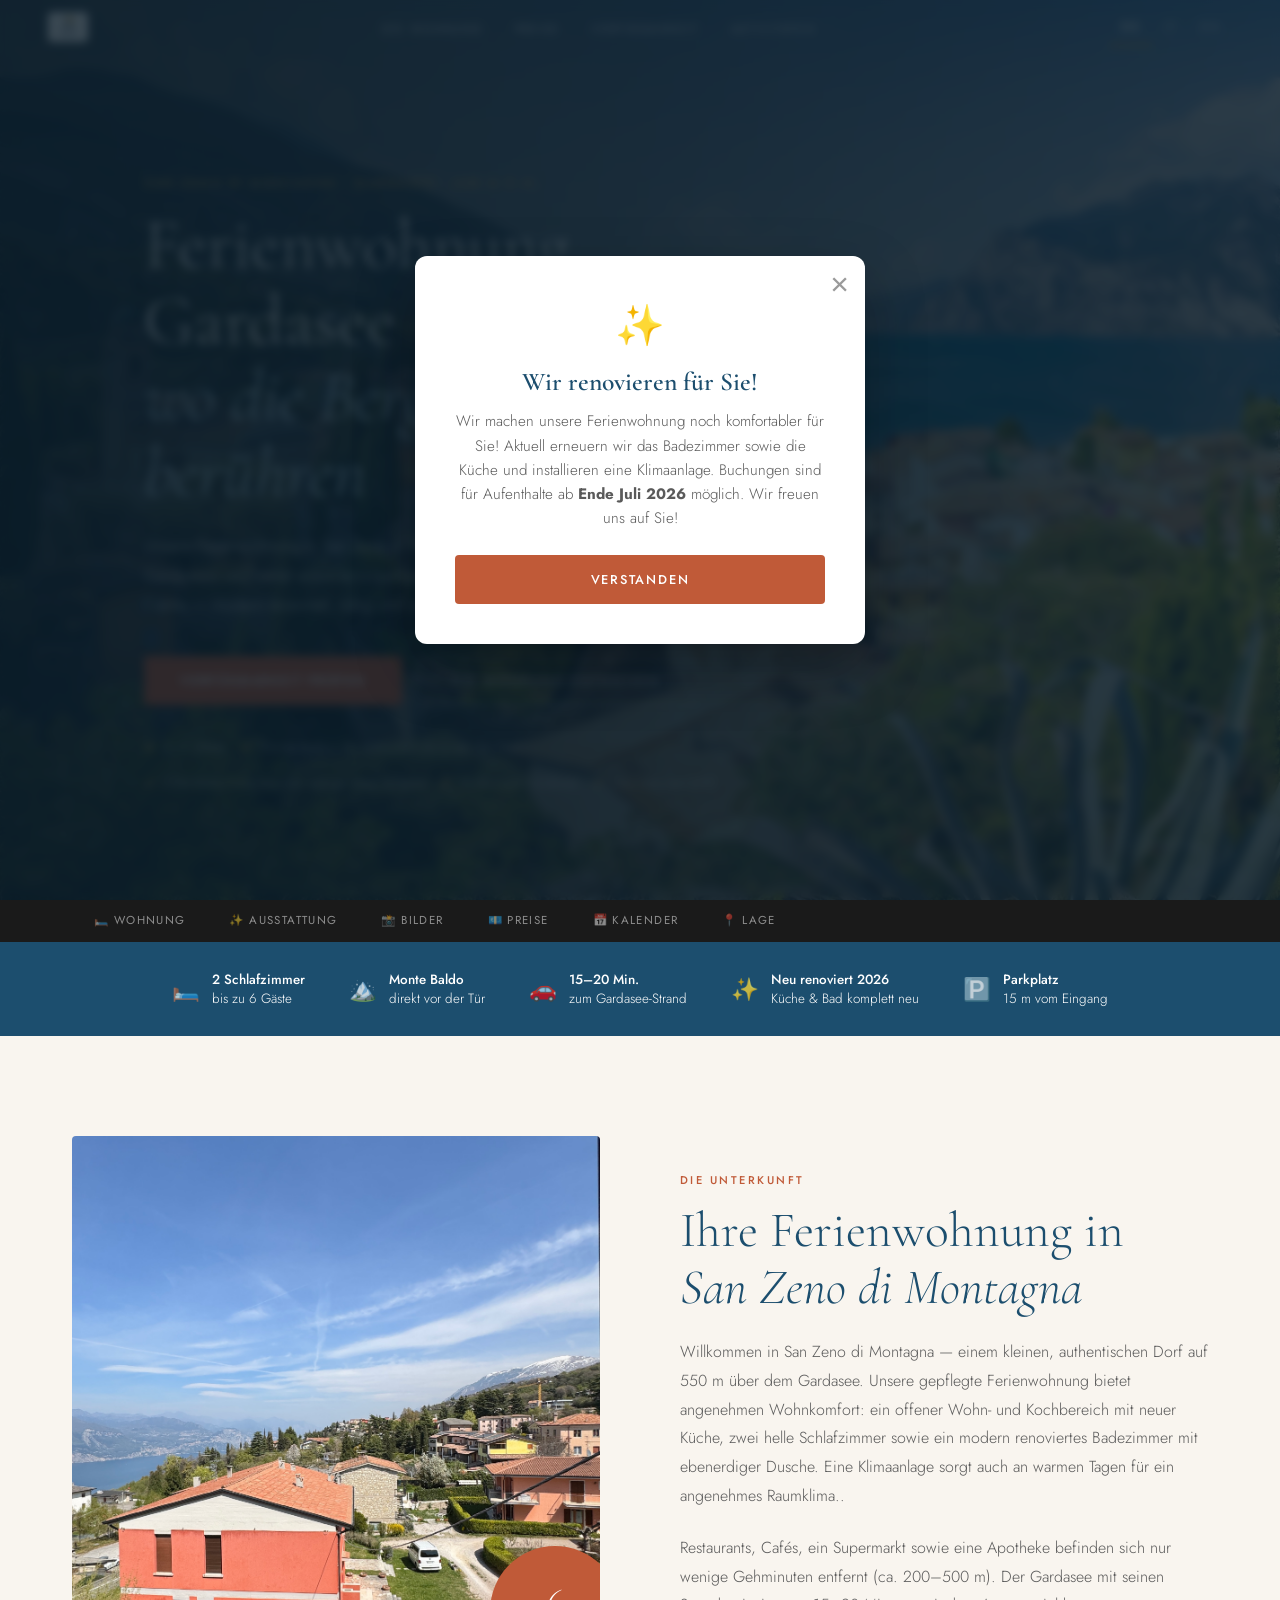
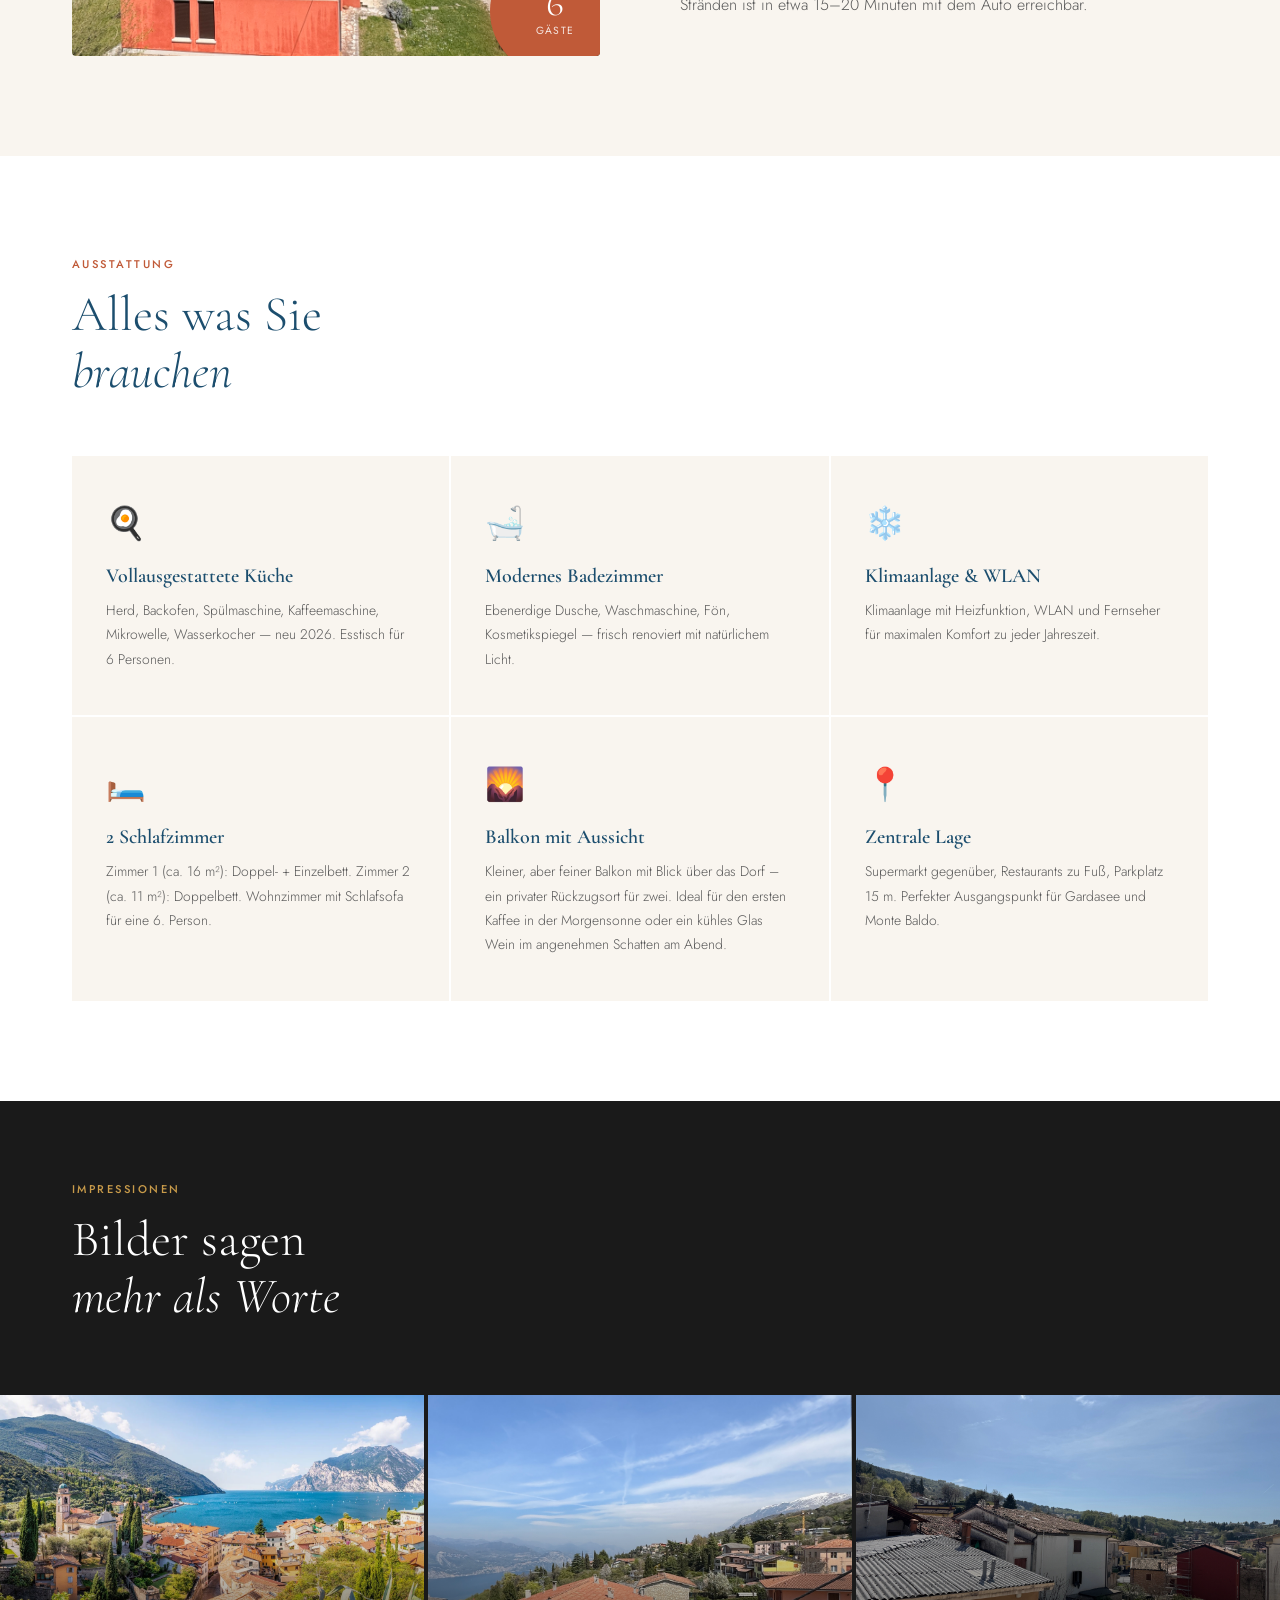
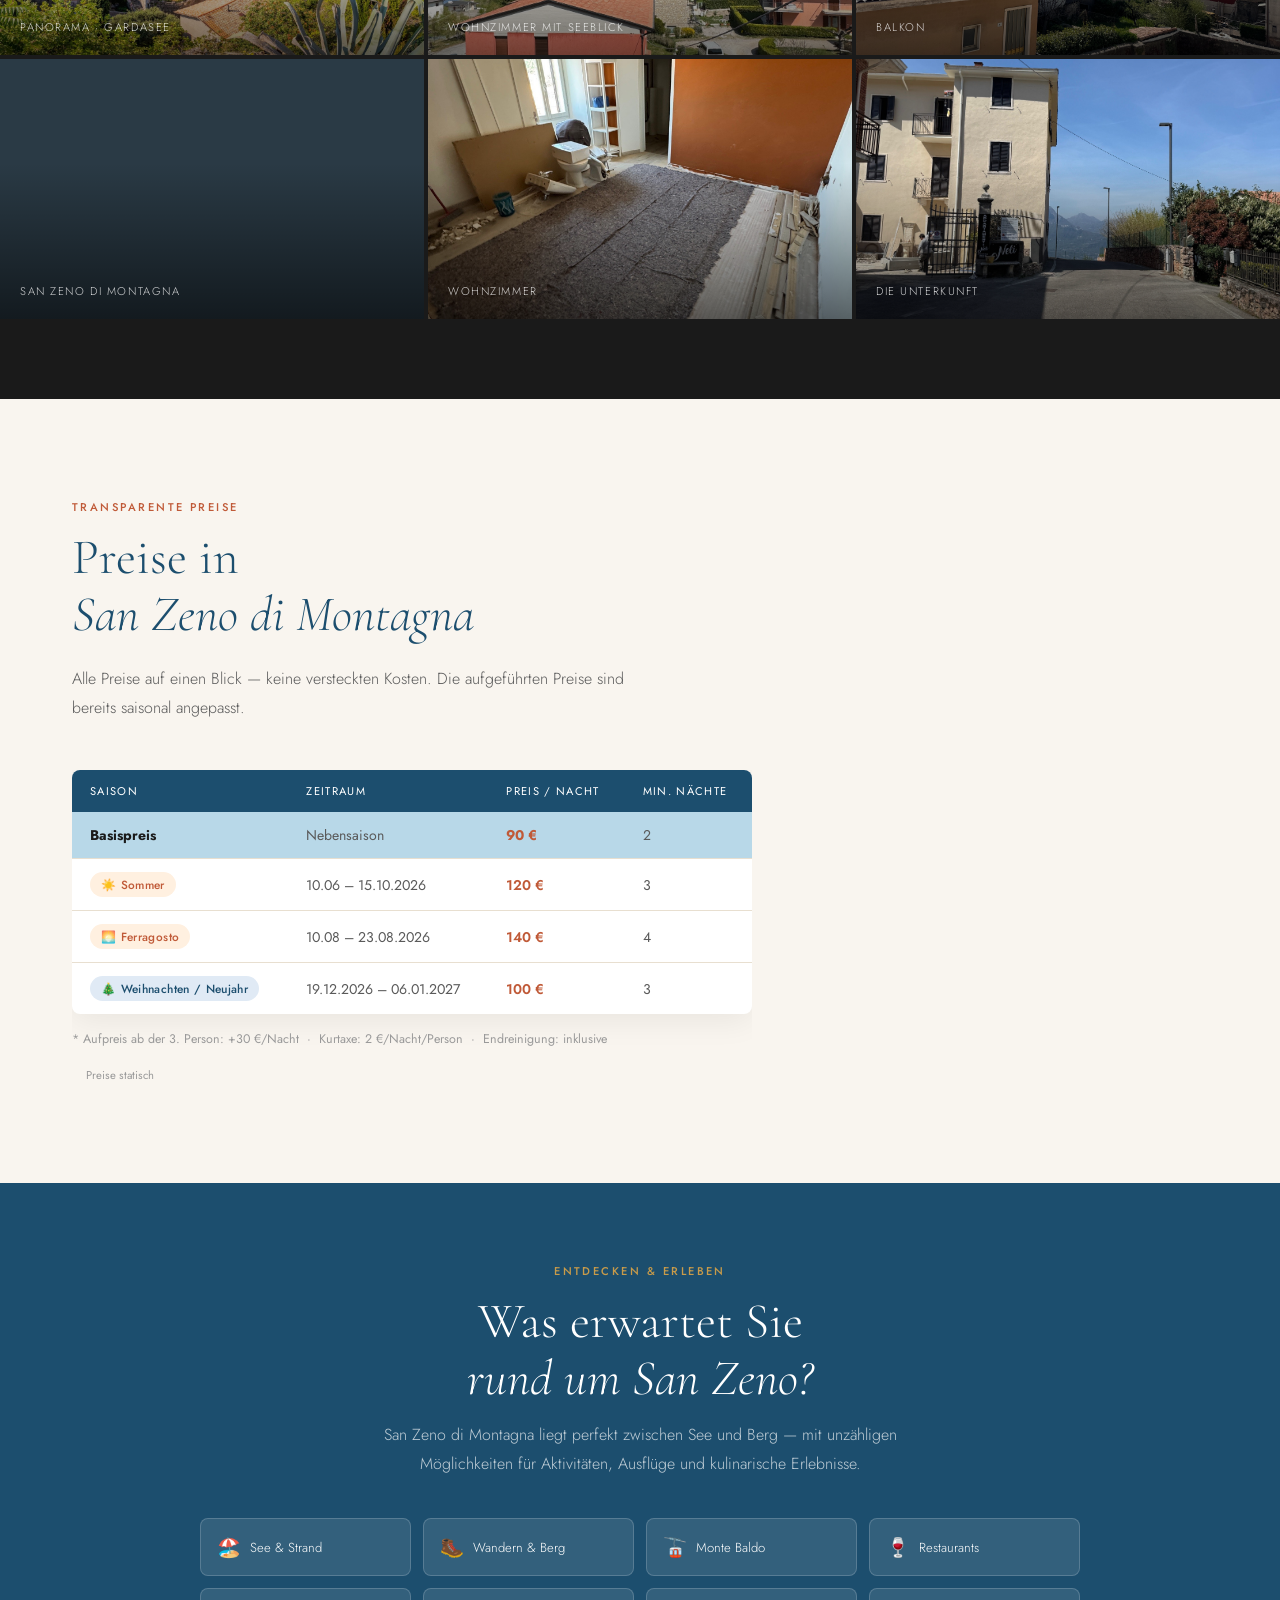
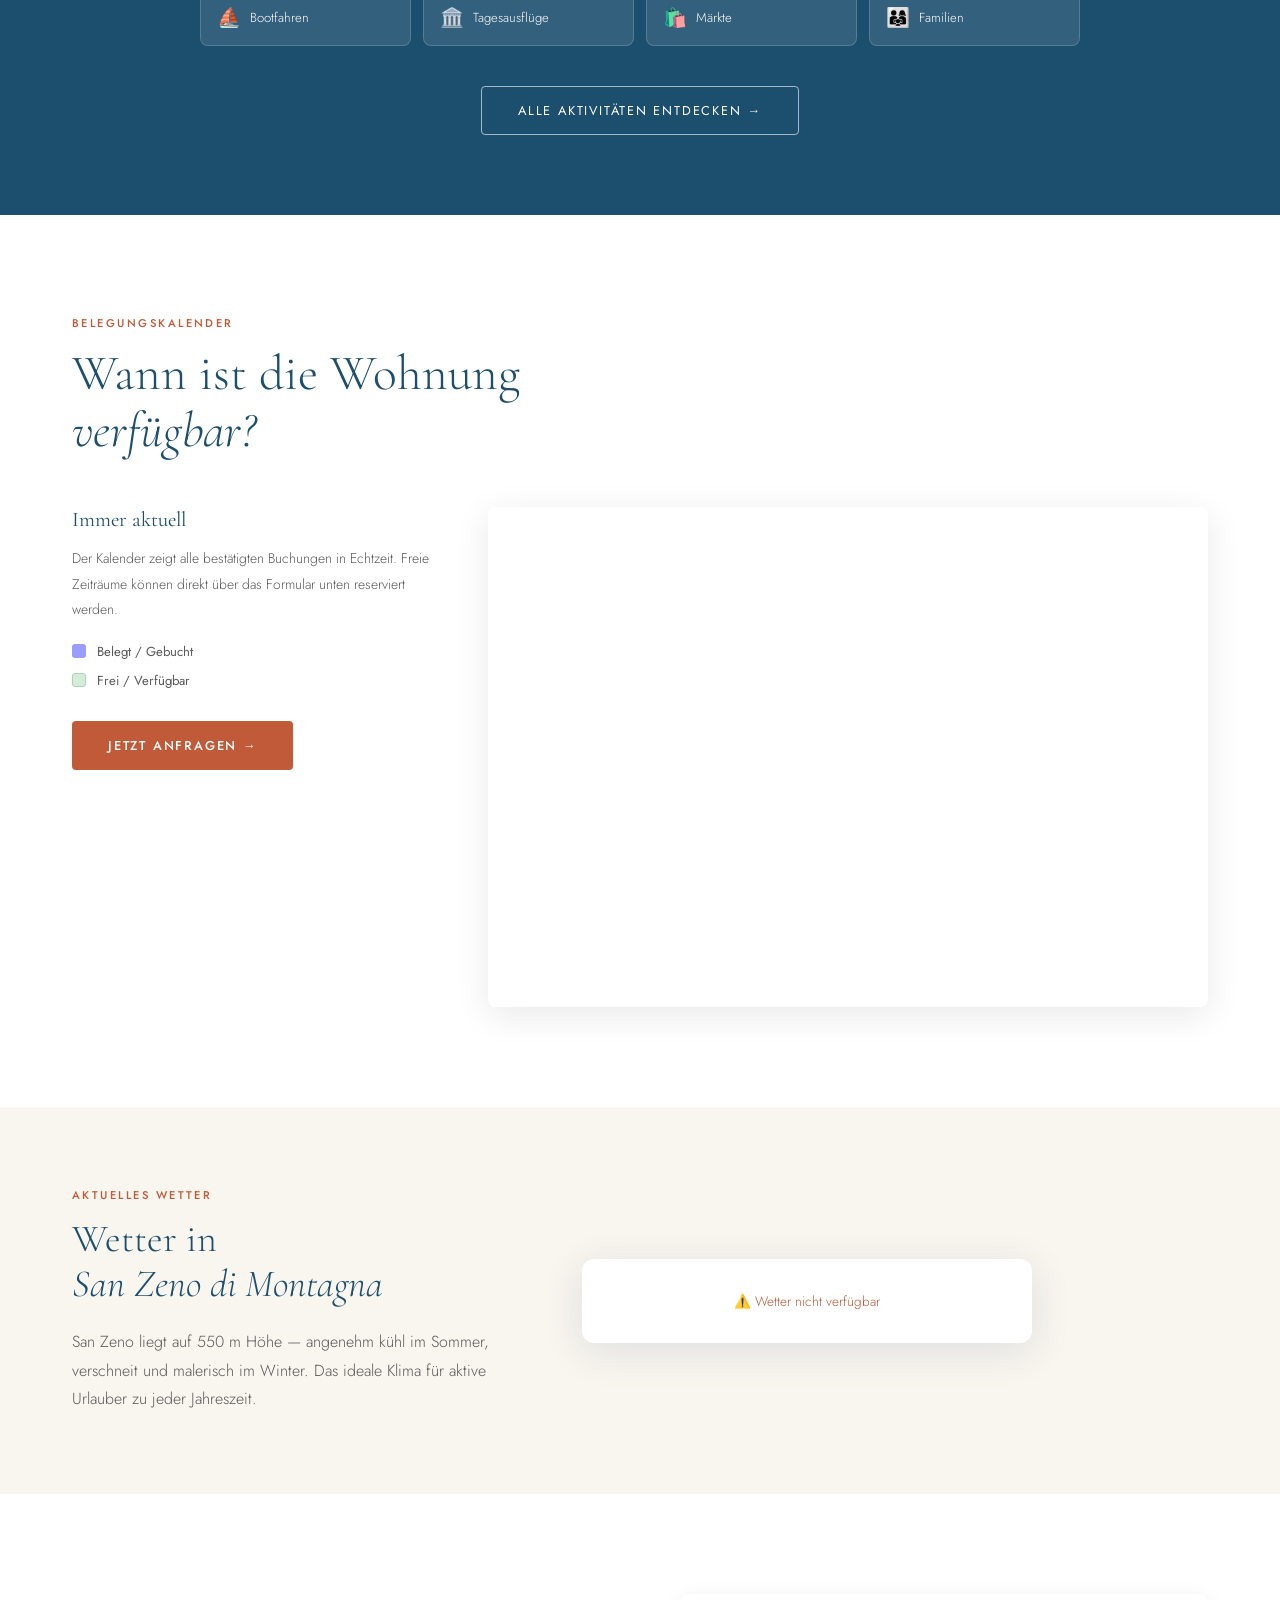
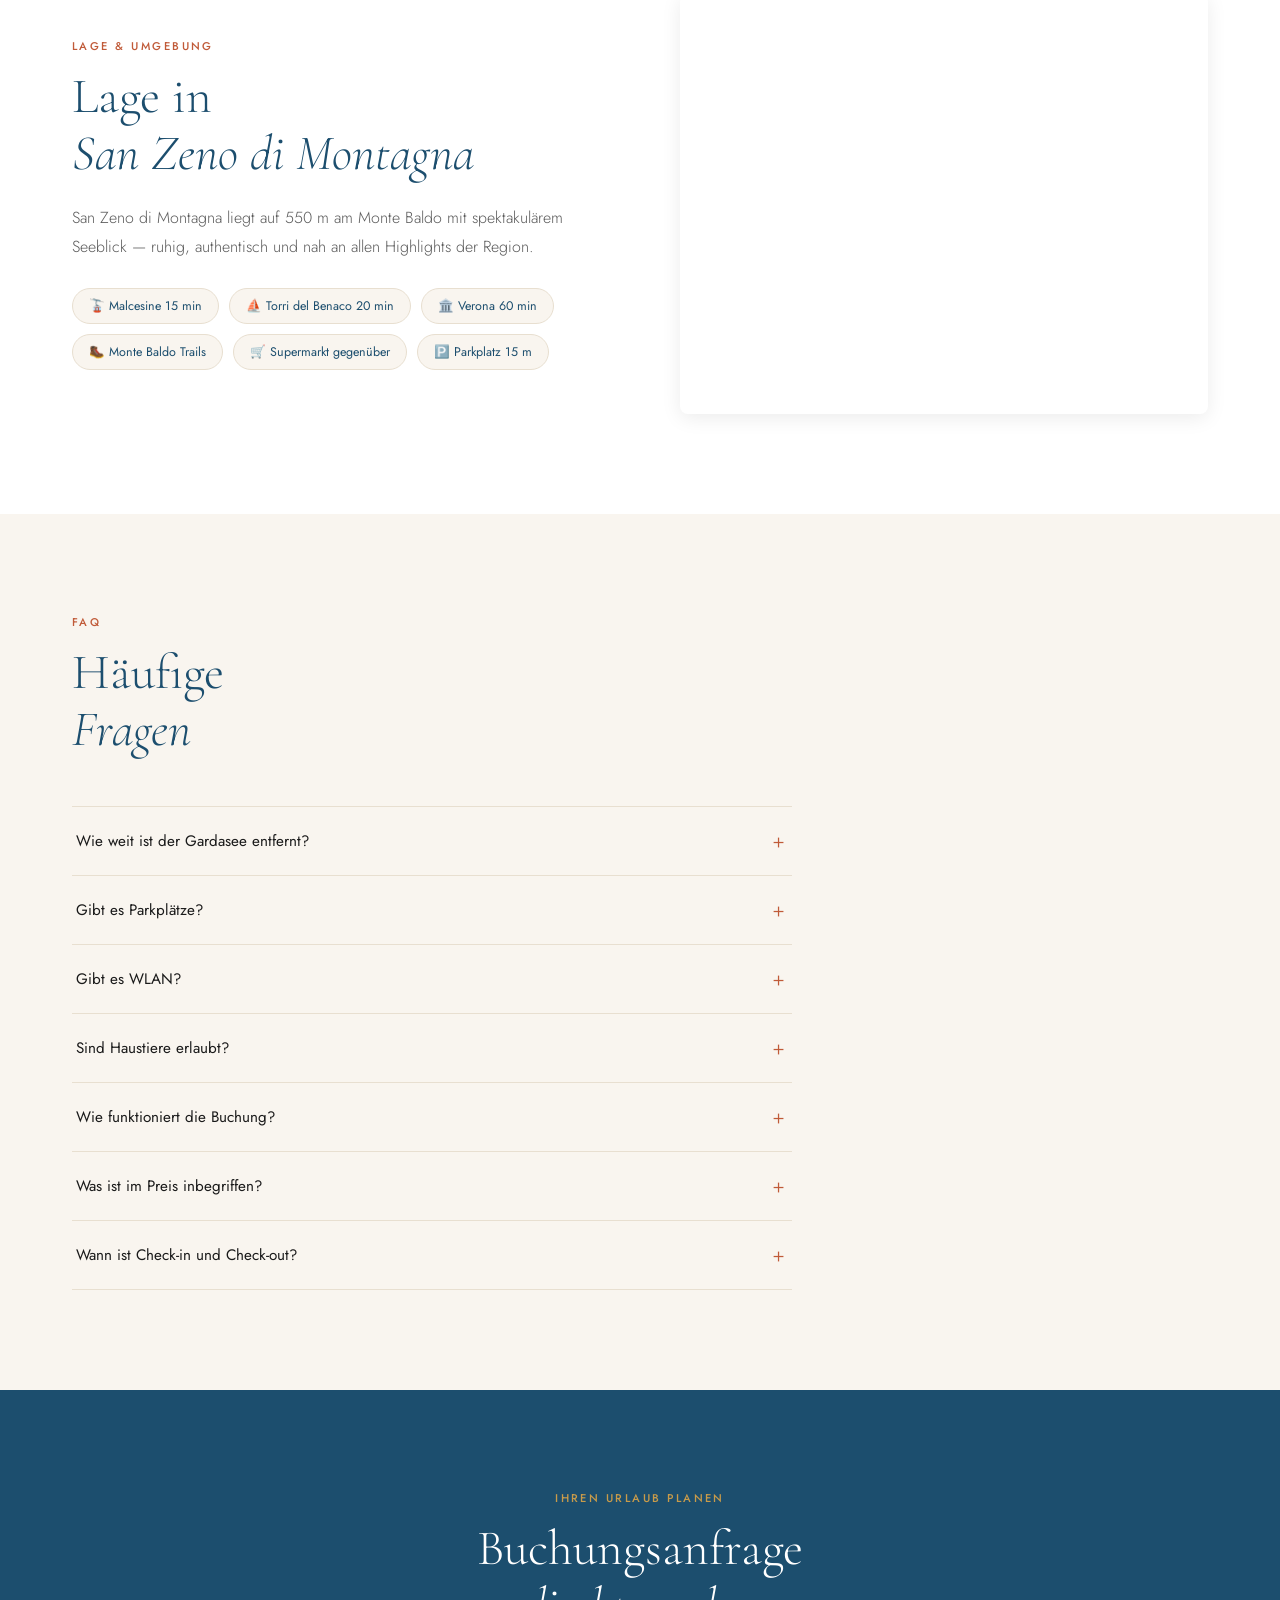
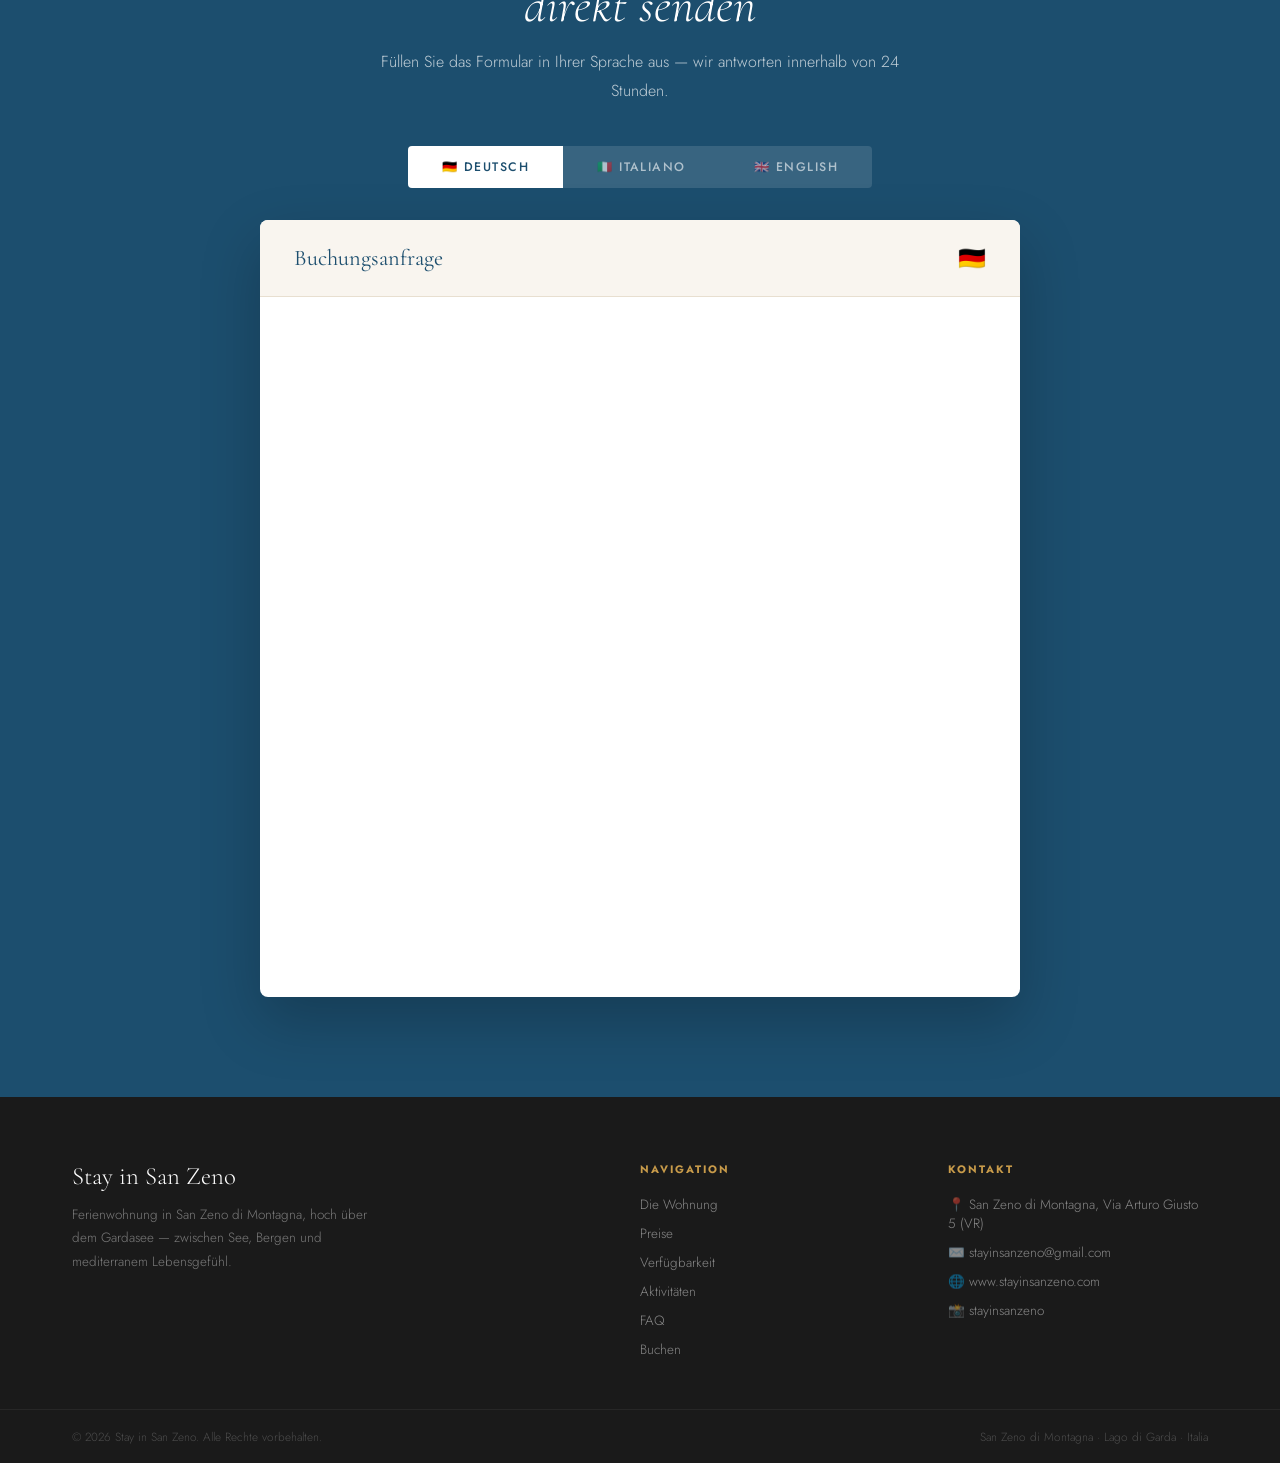
==== index.html @ 21af1da4 "Update favicon index.html" ====
<!DOCTYPE html>
<html lang="de">
<head>
  <link rel="icon" href="favicon.png" type="image/png">
  <meta charset="UTF-8" />
  <meta name="viewport" content="width=device-width, initial-scale=1.0" />
  <title>Ferienwohnung Gardasee mit Seeblick – Stay in San Zeno</title>
  <meta name="description" content="Ferienwohnung in San Zeno di Montagna oberhalb des Gardasees. Frisch renoviert, Panoramablick auf den Lago di Garda, ideal für Familien und Paare. Direkt buchen." />
  <meta name="keywords" content="Ferienwohnung Gardasee, San Zeno di Montagna Unterkunft, Apartment Lake Garda view, Monte Baldo Ferienwohnung, appartamento lago di Garda, holiday apartment Garda" />
  <meta name="robots" content="index, follow" />
  <link rel="canonical" href="https://www.stayinsanzeno.com/" />
  <meta property="og:title" content="Ferienwohnung Gardasee – Stay in San Zeno" />
  <meta property="og:description" content="Renovierte Ferienwohnung mit Panoramablick auf den Gardasee in San Zeno di Montagna." />
  <meta property="og:image" content="https://www.stayinsanzeno.com/hero-ausblick.jpg" />
  <meta property="og:url" content="https://www.stayinsanzeno.com/" />
  <meta property="og:type" content="website" />
  
  <script type="application/ld+json">
  {
    "@context": "https://schema.org",
    "@type": "VacationRental",
    "name": "Stay in San Zeno",
    "description": "Renovierte Ferienwohnung in San Zeno di Montagna mit Panoramablick auf den Gardasee.",
    "url": "https://www.stayinsanzeno.com",
    "image": "https://www.stayinsanzeno.com/hero-ausblick.jpg",
    "address": { "@type": "PostalAddress", "addressLocality": "San Zeno di Montagna", "addressRegion": "Verona", "addressCountry": "IT" },
    "geo": { "@type": "GeoCoordinates", "latitude": "45.6494", "longitude": "10.8583" },
    "numberOfRooms": 2,
    "occupancy": { "@type": "QuantitativeValue", "maxValue": 6 },
    "amenityFeature":[
      { "@type": "LocationFeatureSpecification", "name": "WLAN", "value": true },
      { "@type": "LocationFeatureSpecification", "name": "Klimaanlage", "value": true },
      { "@type": "LocationFeatureSpecification", "name": "Parkplatz", "value": true },
      { "@type": "LocationFeatureSpecification", "name": "Balkon", "value": true }
    ]
  }
  </script>
  
  <link rel="preconnect" href="https://fonts.googleapis.com" />
  <link href="https://fonts.googleapis.com/css2?family=Cormorant+Garamond:ital,wght@0,300;0,400;0,600;1,300;1,400&family=Jost:wght@300;400;500&display=swap" rel="stylesheet" />
  
  <!-- Externe CSS und JS Dateien -->
  <link rel="stylesheet" href="style.css" />
  <script src="script.js" defer></script>
  
  <!-- Google tag (gtag.js) -->
<script async src="https://www.googletagmanager.com/gtag/js?id=G-DS3HVX35ZB"></script>
<script>
  window.dataLayer = window.dataLayer || [];
  function gtag(){dataLayer.push(arguments);}
  gtag('js', new Date());

  gtag('config', 'G-DS3HVX35ZB');
</script>
</head>
<body>

<!-- INFO POPUP (Renovierung) evtl. später Pfeil nach unten um Pop-ups auszublenden -->
<div class="info-popup-overlay" id="infoPopup">
  <div class="info-popup-box">
    <button class="info-popup-close" id="closePopupBtn">&times;</button>
    <div class="info-popup-icon">✨</div>
    <h3>
      <span data-lang="de" class="active">Wir renovieren für Sie!</span>
      <span data-lang="it">Stiamo rinnovando per voi!</span>
      <span data-lang="en">We are renovating for you!</span>
    </h3>
    <p>
      <span data-lang="de" class="active">Wir machen unsere Ferienwohnung noch komfortabler für Sie! Aktuell erneuern wir das Badezimmer sowie die Küche und installieren eine Klimaanlage. Buchungen sind für Aufenthalte ab <strong>Ende Juli 2026</strong> möglich. Wir freuen uns auf Sie!</span>
      <span data-lang="it">Stiamo rendendo il nostro appartamento ancora più confortevole! Attualmente stiamo rinnovando il bagno e la cucina e installando l'aria condizionata. Le prenotazioni sono aperte per soggiorni a partire da <strong>fine luglio 2026</strong>. Vi aspettiamo!</span>
      <span data-lang="en">We are making our holiday apartment even more comfortable for you! We are currently renovating the bathroom and kitchen, and installing air conditioning. Bookings are open for stays starting from the <strong>end of July 2026</strong>. We look forward to welcoming you!</span>
    </p>
    <button class="btn-primary" id="closePopupBtn2" style="width: 100%;">
      <span data-lang="de" class="active">Verstanden</span>
      <span data-lang="it">Ho capito</span>
      <span data-lang="en">Got it</span>
    </button>
  </div>
</div>
  
<a href="#buchen" class="cta-sticky" id="stickyCta">
  <span>📅</span>
  <span data-lang="de" class="active">Jetzt anfragen</span>
  <span data-lang="it">Prenota ora</span>
  <span data-lang="en">Book now</span>
</a>
 
<nav id="nav">
  <a href="index.html" class="nav-logo">
    <img src="logo.JPG" alt="Stay in San Zeno">
  </a>
  
  <ul class="nav-links">
    <li><a href="#unterkunft"><span data-lang="de" class="active">Die Wohnung</span><span data-lang="it">L'alloggio</span><span data-lang="en">The Apartment</span></a></li>
    <li><a href="#preise"><span data-lang="de" class="active">Preise</span><span data-lang="it">Prezzi</span><span data-lang="en">Prices</span></a></li>
    <li><a href="#verfuegbarkeit"><span data-lang="de" class="active">Verfügbarkeit</span><span data-lang="it">Disponibilità</span><span data-lang="en">Availability</span></a></li>
    <li><a href="activities.html"><span data-lang="de" class="active">Aktivitäten</span><span data-lang="it">Attività</span><span data-lang="en">Activities</span></a></li>
  </ul>

  <div class="nav-controls">
    <div class="lang-bar">
      <button class="active" onclick="setLang('de')">DE</button>
      <button onclick="setLang('it')">IT</button>
      <button onclick="setLang('en')">EN</button>
    </div>
  
  </div>
</nav>
 
<!-- HERO -->
<section class="hero">
  <div class="hero-bg"></div>
  <div class="hero-photo" data-image="hero-ausblick.jpg"></div>
  <div class="hero-overlay"></div>
  <div class="hero-content">
    <p class="hero-eyebrow">San Zeno di Montagna · Gardasee · 550 m ü.M.</p>
    <h1>
      <span data-lang="de" class="active">Ferienwohnung Gardasee<br><em>wo die Berge den See berühren</em></span>
      <span data-lang="it">Appartamento Lago di Garda<br><em>dove le montagne abbracciano il lago</em></span>
      <span data-lang="en">Holiday Apartment Lake Garda<br><em>where the mountains meet the lake</em></span>
    </h1>
    <p class="hero-sub">
      <span data-lang="de" class="active">Unsere Ferienwohnung in San Zeno di Montagna liegt oberhalb des Gardasees und bietet einen einzigartigen Panoramablick auf den Lago di Garda — modern renoviert, ruhig und zentral.</span>
      <span data-lang="it">Il nostro appartamento a San Zeno di Montagna si trova sopra il Lago di Garda e offre una vista panoramica unica — moderno, tranquillo e centrale.</span>
      <span data-lang="en">Our holiday apartment in San Zeno di Montagna sits above Lake Garda with unique panoramic views over the Lago di Garda — modern, peaceful and central.</span>
    </p>
    <div class="hero-actions">
      <a href="#buchen" class="btn-primary"><span data-lang="de" class="active">Verfügbarkeit prüfen</span><span data-lang="it">Verifica disponibilità</span><span data-lang="en">Check Availability</span></a>
      <a href="#unterkunft" class="btn-outline"><span data-lang="de" class="active">Die Wohnung entdecken</span><span data-lang="it">Scopri l'alloggio</span><span data-lang="en">Discover the apartment</span></a>
    </div>
    <div class="hero-trust">
      <div class="hero-trust-item"><span class="t-icon">✔</span> 2–6 <span data-lang="de" class="active">Gäste</span><span data-lang="it">Ospiti</span><span data-lang="en">Guests</span></div>
      <div class="hero-trust-item"><span class="t-icon">✔</span> <span data-lang="de" class="active">Kleiner Balkon mit idyllischem Blick auf das Dorf</span><span data-lang="it">Piccolo balcone con vista idilliaca sul borgo</span><span data-lang="en">Small balcony with an idyllic view of the village</span></div>
      <div class="hero-trust-item"><span class="t-icon">✔</span> <span data-lang="de" class="active">Öffentliche Parkplätze nur wenige Meter entfernt</span><span data-lang="it">Parcheggi pubblici a pochi metri</span><span data-lang="en">Public parking just a few meters away</span></div>
      <div class="hero-trust-item"><span class="t-icon">✔</span> <span data-lang="de" class="active">15 min zum Gardasee</span><span data-lang="it">15 min al lago</span><span data-lang="en">15 min to the lake</span></div>
      <div class="hero-trust-item"><span class="t-icon">✔</span> <span data-lang="de" class="active">Neu renoviert 2026</span><span data-lang="it">Ristrutturato 2026</span><span data-lang="en">Renovated 2026</span></div>
    </div>
  </div>
  <div class="scroll-hint">Scroll</div>
</section>

<nav class="cat-nav" aria-label="Kategorien">
  <a href="#unterkunft">🛏️ <span data-lang="de" class="active">Wohnung</span><span data-lang="it">Appartamento</span><span data-lang="en">Apartment</span></a>
  <a href="#ausstattung">✨ <span data-lang="de" class="active">Ausstattung</span><span data-lang="it">Dotazioni</span><span data-lang="en">Amenities</span></a>
  <a href="#galerie">📸 <span data-lang="de" class="active">Bilder</span><span data-lang="it">Immagini</span><span data-lang="en">Gallery</span></a>
  <a href="#preise">💶 <span data-lang="de" class="active">Preise</span><span data-lang="it">Prezzi</span><span data-lang="en">Prices</span></a>
  <a href="#verfuegbarkeit">📅 <span data-lang="de" class="active">Kalender</span><span data-lang="it">Calendario</span><span data-lang="en">Calendar</span></a>
  <a href="#lage">📍 <span data-lang="de" class="active">Lage</span><span data-lang="it">Posizione</span><span data-lang="en">Location</span></a>
</nav>
  
<!-- STRIP -->
<div class="strip">
  <div class="strip-item"><span class="strip-icon">🛏️</span>
    <div class="strip-text"><strong>2 <span data-lang="de" class="active">Schlafzimmer</span><span data-lang="it">Camere</span><span data-lang="en">Bedrooms</span></strong><span data-lang="de" class="active">bis zu 6 Gäste</span><span data-lang="it">fino a 6 ospiti</span><span data-lang="en">up to 6 guests</span></div>
  </div>
  <div class="strip-item"><span class="strip-icon">🏔️</span>
    <div class="strip-text"><strong>Monte Baldo</strong><span data-lang="de" class="active">direkt vor der Tür</span><span data-lang="it">fuori dalla porta</span><span data-lang="en">on your doorstep</span></div>
  </div>
  <div class="strip-item"><span class="strip-icon">🚗</span>
    <div class="strip-text"><strong>15–20 Min.</strong><span data-lang="de" class="active">zum Gardasee-Strand</span><span data-lang="it">alla spiaggia del lago</span><span data-lang="en">to Lake Garda beach</span></div>
  </div>
  <div class="strip-item"><span class="strip-icon">✨</span>
    <div class="strip-text"><strong><span data-lang="de" class="active">Neu renoviert</span><span data-lang="it">Ristrutturato</span><span data-lang="en">Renovated</span> 2026</strong><span data-lang="de" class="active">Küche &amp; Bad komplett neu</span><span data-lang="it">cucina e bagno nuovi</span><span data-lang="en">brand new kitchen &amp; bathroom</span></div>
  </div>
  <div class="strip-item"><span class="strip-icon">🅿️</span>
    <div class="strip-text"><strong><span data-lang="de" class="active">Parkplatz</span><span data-lang="it">Parcheggio</span><span data-lang="en">Parking</span></strong><span data-lang="de" class="active">15 m vom Eingang</span><span data-lang="it">15 m dall'ingresso</span><span data-lang="en">15 m from entrance</span></div>
  </div>
</div>
 
<!-- ABOUT -->
<section class="about" id="unterkunft">
  <div class="about-img">
    <div class="about-img-inner" style="background-image:url('wohnzimmer-ausblick.jpg');background-size:cover;background-position:center;"></div>
    <div class="about-img-badge">
      <span class="badge-num">6</span>
      <span class="badge-text"><span data-lang="de" class="active">Gäste</span><span data-lang="it">Ospiti</span><span data-lang="en">Guests</span></span>
    </div>
  </div>
  <div>
    <p class="section-label"><span data-lang="de" class="active">Die Unterkunft</span><span data-lang="it">L'alloggio</span><span data-lang="en">The Apartment</span></p>
    <h2 class="section-title">
      <span data-lang="de" class="active">Ihre Ferienwohnung in<br><em>San Zeno di Montagna</em></span>
      <span data-lang="it">Il vostro appartamento a<br><em>San Zeno di Montagna</em></span>
      <span data-lang="en">Your holiday apartment in<br><em>San Zeno di Montagna</em></span>
    </h2>
    <p class="section-body">
      <span data-lang="de" class="active">Willkommen in San Zeno di Montagna — einem kleinen, authentischen Dorf auf 550 m über dem Gardasee. Unsere gepflegte Ferienwohnung bietet angenehmen Wohnkomfort: ein offener Wohn- und Kochbereich mit neuer Küche, zwei helle Schlafzimmer sowie ein modern renoviertes Badezimmer mit ebenerdiger Dusche. Eine Klimaanlage sorgt auch an warmen Tagen für ein angenehmes Raumklima..</span>
      <span data-lang="it">Benvenuti a San Zeno di Montagna — un piccolo borgo a 550 m sul Lago di Garda. Il nostro appartamento curato offre un piacevole comfort abitativo: una zona giorno open space con cucina nuova, due luminose camere da letto e un bagno recentemente rinnovato con doccia a filo pavimento. Un impianto di aria condizionata garantisce un clima piacevole anche nelle giornate più calde.</span>
      <span data-lang="en">Welcome to San Zeno di Montagna — a small village at 550m above Lake Garda. Our well-maintained apartment offers comfortable living: an open-plan living and kitchen area with a new kitchen, two bright bedrooms, and a modern renovated bathroom with a walk-in shower. Air conditioning ensures a pleasant indoor climate even on warm days.</span>
    </p>
    <br>
    <p class="section-body">
      <span data-lang="de" class="active">Restaurants, Cafés, ein Supermarkt sowie eine Apotheke befinden sich nur wenige Gehminuten entfernt (ca. 200–500 m). Der Gardasee mit seinen Stränden ist in etwa 15–20 Minuten mit dem Auto erreichbar.</span>
      <span data-lang="it">Ristoranti, caffè, un supermercato e una farmacia si trovano a pochi minuti a piedi (circa 200–500 m). Il Lago di Garda con le sue spiagge è raggiungibile in circa 15–20 minuti in auto.</span>
      <span data-lang="en">Restaurants, cafés, a supermarket, and a pharmacy are just a few minutes’ walk away (approx. 200–500 m). Lake Garda and its beaches can be reached in about 15–20 minutes by car.</span>
    </p>
  </div>
</section>
 
<!-- FEATURES -->
<section class="features" id="ausstattung">
  <div style="max-width:680px;">
    <p class="section-label"><span data-lang="de" class="active">Ausstattung</span><span data-lang="it">Dotazioni</span><span data-lang="en">Amenities</span></p>
    <h2 class="section-title"><span data-lang="de" class="active">Alles was Sie<br><em>brauchen</em></span><span data-lang="it">Tutto ciò<br><em>che vi serve</em></span><span data-lang="en">Everything<br><em>you need</em></span></h2>
  </div>
  <div class="features-grid">
    <div class="feature-card"><div class="feature-icon">🍳</div>
      <h3><span data-lang="de" class="active">Vollausgestattete Küche</span><span data-lang="it">Cucina completa</span><span data-lang="en">Fully equipped kitchen</span></h3>
      <p><span data-lang="de" class="active">Herd, Backofen, Spülmaschine, Kaffeemaschine, Mikrowelle, Wasserkocher — neu 2026. Esstisch für 6 Personen.</span><span data-lang="it">Fornello, forno, lavastoviglie, caffè, microonde — nuovo 2026. Tavolo per 6 persone.</span><span data-lang="en">Stove, oven, dishwasher, coffee machine, microwave — new 2026. Table for 6.</span></p>
    </div>
    <div class="feature-card"><div class="feature-icon">🛁</div>
      <h3><span data-lang="de" class="active">Modernes Badezimmer</span><span data-lang="it">Bagno moderno</span><span data-lang="en">Modern bathroom</span></h3>
      <p><span data-lang="de" class="active">Ebenerdige Dusche, Waschmaschine, Fön, Kosmetikspiegel — frisch renoviert mit natürlichem Licht.</span><span data-lang="it">Doccia a filo, lavatrice, asciugacapelli, specchio — ristrutturato con luce naturale.</span><span data-lang="en">Walk-in shower, washing machine, hairdryer, vanity mirror — freshly renovated.</span></p>
    </div>
    <div class="feature-card"><div class="feature-icon">❄️</div>
      <h3><span data-lang="de" class="active">Klimaanlage &amp; WLAN</span><span data-lang="it">Aria condizionata &amp; WiFi</span><span data-lang="en">A/C &amp; WiFi</span></h3>
      <p><span data-lang="de" class="active">Klimaanlage mit Heizfunktion, WLAN und Fernseher für maximalen Komfort zu jeder Jahreszeit.</span><span data-lang="it">Climatizzatore, WiFi e TV per il massimo comfort tutto l'anno.</span><span data-lang="en">Air conditioning with heating, WiFi and TV for comfort year-round.</span></p>
    </div>
    <div class="feature-card"><div class="feature-icon">🛏️</div>
      <h3><span data-lang="de" class="active">2 Schlafzimmer</span><span data-lang="it">2 camere da letto</span><span data-lang="en">2 bedrooms</span></h3>
      <p><span data-lang="de" class="active">Zimmer 1 (ca. 16 m²): Doppel- + Einzelbett. Zimmer 2 (ca. 11 m²): Doppelbett. Wohnzimmer mit Schlafsofa für eine 6. Person.</span><span data-lang="it">Camera 1 (ca. 16 m²): matrimoniale + singolo. Camera 2 (ca. 11 m²): matrimoniale. Soggiorno con divano letto per una 6ª persona.</span><span data-lang="en">Room 1 (approx. 16 m²): double + single. Room 2 (approx. 11 m²): double. Living room with sofa bed for a 6th person.</span></p>
    </div>
    <div class="feature-card"><div class="feature-icon">🌄</div>
      <h3><span data-lang="de" class="active">Balkon mit Aussicht</span><span data-lang="it">Balcone panoramico</span><span data-lang="en">Balcony with views</span></h3>
      <p><span data-lang="de" class="active">Kleiner, aber feiner Balkon mit Blick über das Dorf – ein privater Rückzugsort für zwei. Ideal für den ersten Kaffee in der Morgensonne oder ein kühles Glas Wein im angenehmen Schatten am Abend.</span><span data-lang="it">Piccolo ma grazioso balcone con vista sul paese – un rifugio privato per due. Ideale per il primo caffè al sole del mattino o un calice di vino fresco nella piacevole ombra serale.</span><span data-lang="en">Charming petite balcony overlooking the village – a private retreat for two. Perfect for your first coffee in the morning sun or a chilled glass of wine in the pleasant evening shade.</span></p>
    </div>
    <div class="feature-card"><div class="feature-icon">📍</div>
      <h3><span data-lang="de" class="active">Zentrale Lage</span><span data-lang="it">Posizione centrale</span><span data-lang="en">Central location</span></h3>
      <p><span data-lang="de" class="active">Supermarkt gegenüber, Restaurants zu Fuß, Parkplatz 15 m. Perfekter Ausgangspunkt für Gardasee und Monte Baldo.</span><span data-lang="it">Supermercato di fronte, ristoranti a piedi, parcheggio a 15 m. Base perfetta per Garda e Monte Baldo.</span><span data-lang="en">Supermarket opposite, restaurants on foot, parking 15 m. Perfect base for Lake Garda and Monte Baldo.</span></p>
    </div>
  </div>
</section>

<!-- GALLERY -->
<section class="gallery" id="galerie">
  <div class="gallery-header">
    <p class="section-label"><span data-lang="de" class="active">Impressionen</span><span data-lang="it">Immagini</span><span data-lang="en">Gallery</span></p>
    <h2 class="section-title"><span data-lang="de" class="active">Bilder sagen<br><em>mehr als Worte</em></span><span data-lang="it">Le immagini parlano<br><em>da sole</em></span><span data-lang="en">Pictures say<br><em>more than words</em></span></h2>
  </div>
  
  <div class="gallery-grid">
    <!-- === DIE 6 SICHTBAREN BILDER === -->
    <div class="gallery-item" data-image="hero-ausblick.jpg">
      <div class="gallery-item-inner"></div>  
      <div class="gallery-label"><span>Panorama · Gardasee</span></div>
    </div>
    <div class="gallery-item" data-image="wohnzimmer-ausblick.jpg">
      <div class="gallery-item-inner"></div>
      <div class="gallery-label"><span>Wohnzimmer mit Seeblick</span></div>
    </div>
    <div class="gallery-item" data-image="balkon-sitzplatz.jpg">
      <div class="gallery-item-inner"></div>
      <div class="gallery-label"><span>Balkon</span></div>
    </div>
     <div class="gallery-item" data-image="dorf-san-zeno.jpg">
      <div class="gallery-item-inner"></div>
      <div class="gallery-label"><span>San Zeno di Montagna</span></div>
    </div>
    <div class="gallery-item" data-image="wohnzimmer.jpg">
      <div class="gallery-item-inner"></div>
      <div class="gallery-label"><span>Wohnzimmer</span></div>
    </div>
    <div class="gallery-item" data-image="gebaeude-aussen.jpg">
      <div class="gallery-item-inner"></div>
      <div class="gallery-label"><span>Die Unterkunft</span></div>
    </div>

    <!-- === DIE UNSICHTBAREN BILDER (Nur für die Lightbox) === -->
    <div class="gallery-item hidden-gallery-item" data-image="kueche.jpg"></div>
    <div class="gallery-item hidden-gallery-item" data-image="see-nahaufnahme.jpg"></div>
    <div class="gallery-item hidden-gallery-item" data-image="zimmer1-haupt.jpg"></div>
    <div class="gallery-item hidden-gallery-item" data-image="zimmer2-bett.jpg"></div>
    <div class="gallery-item hidden-gallery-item" data-image="zimmer2.jpg"></div>
  </div>
</section>
 
<!-- PREISE -->
<section class="prices" id="preise">
  <p class="section-label"><span data-lang="de" class="active">Transparente Preise</span><span data-lang="it">Prezzi trasparenti</span><span data-lang="en">Transparent pricing</span></p>
  <h2 class="section-title"><span data-lang="de" class="active">Preise in<br><em>San Zeno di Montagna</em></span><span data-lang="it">Prezzi a<br><em>San Zeno di Montagna</em></span><span data-lang="en">Prices at<br><em>San Zeno di Montagna</em></span></h2>
  <p class="section-body"><span data-lang="de" class="active">Alle Preise auf einen Blick — keine versteckten Kosten. Die aufgeführten Preise sind bereits saisonal angepasst.</span><span data-lang="it">Tutti i prezzi a colpo d'occhio — nessun costo nascosto. Le tariffe indicate sono già adeguate alla stagione.</span><span data-lang="en">All prices at a glance — no hidden costs. The rates shown are already seasonally adjusted.</span></p>
  
  <div class="price-table-outer">
    <table class="price-table">
      <thead>
        <tr>
          <th><span data-lang="de" class="active">Saison</span><span data-lang="it">Stagione</span><span data-lang="en">Season</span></th>
          <th><span data-lang="de" class="active">Zeitraum</span><span data-lang="it">Periodo</span><span data-lang="en">Period</span></th>
          <th><span data-lang="de" class="active">Preis / Nacht</span><span data-lang="it">Prezzo / notte</span><span data-lang="en">Price / night</span></th>
          <th><span data-lang="de" class="active">Min. Nächte</span><span data-lang="it">Notti minime</span><span data-lang="en">Min. nights</span></th>
        </tr>
      </thead>
      <tbody>
        <tr class="base-row">
          <td><strong><span data-lang="de" class="active">Basispreis</span><span data-lang="it">Prezzo base</span><span data-lang="en">Base price</span></strong></td>
          <td><span data-lang="de" class="active">Nebensaison</span><span data-lang="it">Bassa stagione</span><span data-lang="en">Off-season</span></td>
          <td class="price-tag" id="price-base"><strong>90 €</strong></td>
          <td>2</td>
        </tr>
        <tr>
          <td><span class="season-badge badge-summer">☀️ <span data-lang="de" class="active">Sommer</span><span data-lang="it">Estate</span><span data-lang="en">Summer</span></span></td>
          <td id="date-summer">10.06 – 15.10.2026</td>
          <td class="price-tag" id="price-summer">120 €</td>
          <td>3</td>
        </tr>
        <tr>
          <td><span class="season-badge badge-summer">🌅 Ferragosto</span></td>
          <td id="date-ferragosto">10.08 – 23.08.2026</td>
          <td class="price-tag" id="price-ferragosto">140 €</td>
          <td>4</td>
        </tr>
        <tr>
          <td><span class="season-badge badge-winter">🎄 <span data-lang="de" class="active">Weihnachten / Neujahr</span><span data-lang="it">Natale / Capodanno</span><span data-lang="en">Christmas / New Year</span></span></td>
          <td id="date-xmas">19.12.2026 – 06.01.2027</td>
          <td class="price-tag" id="price-xmas">100 €</td>
          <td>3</td>
        </tr>
      </tbody>
    </table>
    <p style="margin-top:14px;font-size:0.78rem;color:var(--light);line-height:1.8;">
      <span data-lang="de" class="active">* Aufpreis ab der 3. Person: +<span class="price-extra">30</span> €/Nacht &nbsp;·&nbsp; Kurtaxe: 2 €/Nacht/Person &nbsp;·&nbsp; Endreinigung: inklusive</span>
      <span data-lang="it">* Supplemento dal 3° ospite: +<span class="price-extra">30</span> €/notte &nbsp;·&nbsp; Tassa soggiorno: 2 €/notte/persona &nbsp;·&nbsp; Pulizia finale: inclusa</span>
      <span data-lang="en">* Extra guest from 3rd person: +<span class="price-extra">30</span> €/night &nbsp;·&nbsp; Tourist tax: 2 €/night/person &nbsp;·&nbsp; Final cleaning: included</span>
    </p>
    <!-- Sheets-Sync Statusanzeige -->
    <div class="price-sync-note" id="priceSyncStatus" style="margin-top:16px;">
      <span class="sync-dot loading" id="syncDot"></span>
      <span id="syncText" style="font-size:0.71rem;">
        <span data-lang="de" class="active">Preise werden aktualisiert…</span>
        <span data-lang="it">Prezzi in aggiornamento…</span>
        <span data-lang="en">Updating prices…</span>
      </span>
    </div>
  </div>
</section>
 
<!-- AKTIVITÄTEN TEASER — Pills verlinkt auf activities.html#Anker -->
<section class="activities-teaser" id="aktivitaeten">
  <p class="section-label"><span data-lang="de" class="active">Entdecken &amp; Erleben</span><span data-lang="it">Scopri &amp; vivi</span><span data-lang="en">Discover &amp; explore</span></p>
  <h2 class="section-title"><span data-lang="de" class="active">Was erwartet Sie<br><em>rund um San Zeno?</em></span><span data-lang="it">Cosa vi aspetta<br><em>intorno a San Zeno?</em></span><span data-lang="en">What awaits you<br><em>around San Zeno?</em></span></h2>
  <p class="activities-intro">
    <span data-lang="de" class="active">San Zeno di Montagna liegt perfekt zwischen See und Berg — mit unzähligen Möglichkeiten für Aktivitäten, Ausflüge und kulinarische Erlebnisse.</span>
    <span data-lang="it">San Zeno di Montagna è posizionata perfettamente tra lago e montagna — con infinite possibilità di attività, gite ed esperienze culinarie.</span>
    <span data-lang="en">San Zeno di Montagna is perfectly placed between lake and mountain — with endless options for activities, day trips and culinary experiences.</span>
  </p>
  <div class="activities-grid">
    <a href="activities.html#see"           class="activity-pill"><span class="pill-icon">🏖️</span><span data-lang="de" class="active">See &amp; Strand</span><span data-lang="it">Lago &amp; spiaggia</span><span data-lang="en">Lake &amp; beach</span></a>
    <a href="activities.html#berg"          class="activity-pill"><span class="pill-icon">🥾</span><span data-lang="de" class="active">Wandern &amp; Berg</span><span data-lang="it">Escursioni &amp; Montagna</span><span data-lang="en">Hiking &amp; Mountain</span></a>
    <a href="activities.html#berg"          class="activity-pill"><span class="pill-icon">🚡</span><span data-lang="de" class="active">Monte Baldo</span><span data-lang="it">Monte Baldo</span><span data-lang="en">Monte Baldo</span></a>
    <a href="activities.html#restaurants"   class="activity-pill"><span class="pill-icon">🍷</span><span data-lang="de" class="active">Restaurants</span><span data-lang="it">Ristoranti</span><span data-lang="en">Restaurants</span></a>
    <a href="activities.html#see"           class="activity-pill"><span class="pill-icon">⛵</span><span data-lang="de" class="active">Bootfahren</span><span data-lang="it">Gite in barca</span><span data-lang="en">Boat trips</span></a>
    <a href="activities.html#tagesausfluege" class="activity-pill"><span class="pill-icon">🏛️</span><span data-lang="de" class="active">Tagesausflüge</span><span data-lang="it">Gite giornaliere</span><span data-lang="en">Day trips</span></a>
    <a href="activities.html#maerkte"       class="activity-pill"><span class="pill-icon">🛍️</span><span data-lang="de" class="active">Märkte</span><span data-lang="it">Mercati</span><span data-lang="en">Markets</span></a>
    <a href="activities.html#familien"      class="activity-pill"><span class="pill-icon">👨‍👩‍👧</span><span data-lang="de" class="active">Familien</span><span data-lang="it">Famiglie</span><span data-lang="en">Families</span></a>
  </div>
  <a href="activities.html" class="btn-outline" style="border-color:rgba(255,255,255,0.6);">
    <span data-lang="de" class="active">Alle Aktivitäten entdecken →</span>
    <span data-lang="it">Scopri tutte le attività →</span>
    <span data-lang="en">Discover all activities →</span>
  </a>
</section>
 
<!-- KALENDER -->
<section class="calendar-section" id="verfuegbarkeit">
  <p class="section-label"><span data-lang="de" class="active">Belegungskalender</span><span data-lang="it">Calendario prenotazioni</span><span data-lang="en">Booking calendar</span></p>
  <h2 class="section-title"><span data-lang="de" class="active">Wann ist die Wohnung<br><em>verfügbar?</em></span><span data-lang="it">Quando è disponibile<br><em>l'appartamento?</em></span><span data-lang="en">When is the apartment<br><em>available?</em></span></h2>
  <div class="calendar-layout">
    <div class="calendar-info">
      <h3><span data-lang="de" class="active">Immer aktuell</span><span data-lang="it">Sempre aggiornato</span><span data-lang="en">Always up to date</span></h3>
      <p><span data-lang="de" class="active">Der Kalender zeigt alle bestätigten Buchungen in Echtzeit. Freie Zeiträume können direkt über das Formular unten reserviert werden.</span><span data-lang="it">Il calendario mostra tutte le prenotazioni confermate in tempo reale. I periodi liberi si prenotano tramite il modulo sottostante.</span><span data-lang="en">The calendar shows all confirmed bookings in real time. Available periods can be reserved via the form below.</span></p>
      <div class="legend">
        <div class="legend-item"><div class="legend-dot dot-booked"></div><span><span data-lang="de" class="active">Belegt / Gebucht</span><span data-lang="it">Occupato</span><span data-lang="en">Occupied / Booked</span></span></div>
        <div class="legend-item"><div class="legend-dot dot-free"></div><span><span data-lang="de" class="active">Frei / Verfügbar</span><span data-lang="it">Libero / Disponibile</span><span data-lang="en">Free / Available</span></span></div>
      </div>
      <br>
      <a href="#buchen" class="btn-primary" style="margin-top:8px;"><span data-lang="de" class="active">Jetzt anfragen →</span><span data-lang="it">Richiedi ora →</span><span data-lang="en">Enquire now →</span></a>
    </div>
    <div class="calendar-embed-wrap">
      <iframe src="https://calendar.google.com/calendar/u/0/embed?color=%239a9cff&src=971e72c80a0ea3126ebff3a7884011af1d3642495aabd403b0997caf72765171@group.calendar.google.com&mode=MONTH&showTitle=0&showNav=1&showDate=1&showPrint=0&showTabs=0&showCalendars=0&showTz=0" height="500" frameborder="0" scrolling="no" loading="lazy" title="Buchungskalender Stay in San Zeno"></iframe>
    </div>
  </div>
</section>
 
<!-- ═══ WETTER-WIDGET — Open-Meteo API, schönes eigenes Design ═══ -->
<section class="weather-widget">
  <div class="weather-inner">
    <div>
      <p class="section-label"><span data-lang="de" class="active">Aktuelles Wetter</span><span data-lang="it">Meteo attuale</span><span data-lang="en">Current weather</span></p>
      <h2 class="section-title" style="font-size:clamp(1.6rem,3vw,2.4rem);">
        <span data-lang="de" class="active">Wetter in<br><em>San Zeno di Montagna</em></span>
        <span data-lang="it">Meteo a<br><em>San Zeno di Montagna</em></span>
        <span data-lang="en">Weather in<br><em>San Zeno di Montagna</em></span>
      </h2>
      <p class="section-body">
        <span data-lang="de" class="active">San Zeno liegt auf 550 m Höhe — angenehm kühl im Sommer, verschneit und malerisch im Winter. Das ideale Klima für aktive Urlauber zu jeder Jahreszeit.</span>
        <span data-lang="it">San Zeno si trova a 550 m — fresca in estate, innevata in inverno. Il clima ideale per vacanzieri attivi in ogni stagione.</span>
        <span data-lang="en">San Zeno sits at 550m — pleasantly cool in summer, snowy and scenic in winter. The ideal climate for active holidaymakers year-round.</span>
      </p>
    </div>
    <div class="weather-card" id="weatherCard">
      <div class="w-loading" id="weatherLoading">
        <span data-lang="de" class="active">Wetter wird geladen…</span>
        <span data-lang="it">Caricamento meteo…</span>
        <span data-lang="en">Loading weather…</span>
      </div>
    </div>
  </div>
</section>
 
<!-- LAGE -->
<section class="location" id="lage">
  <div>
    <p class="section-label"><span data-lang="de" class="active">Lage &amp; Umgebung</span><span data-lang="it">Posizione &amp; dintorni</span><span data-lang="en">Location &amp; surroundings</span></p>
    <h2 class="section-title"><span data-lang="de" class="active">Lage in<br><em>San Zeno di Montagna</em></span><span data-lang="it">Posizione a<br><em>San Zeno di Montagna</em></span><span data-lang="en">Location in<br><em>San Zeno di Montagna</em></span></h2>
    <p class="section-body"><span data-lang="de" class="active">San Zeno di Montagna liegt auf 550 m am Monte Baldo mit spektakulärem Seeblick — ruhig, authentisch und nah an allen Highlights der Region.</span><span data-lang="it">San Zeno di Montagna a 550 m sul Monte Baldo con vista spettacolare — tranquilla, autentica e vicina a tutte le attrazioni.</span><span data-lang="en">San Zeno di Montagna at 550m on Monte Baldo with spectacular views — peaceful, authentic and close to all regional highlights.</span></p>
    <div class="location-tags">
      <span class="tag">🚡 Malcesine 15 min</span>
      <span class="tag">⛵ Torri del Benaco 20 min</span>
      <span class="tag">🏛️ Verona 60 min</span>
      <span class="tag">🥾 Monte Baldo Trails</span>
      <span class="tag">🛒 <span data-lang="de" class="active">Supermarkt gegenüber</span><span data-lang="it">Supermercato di fronte</span><span data-lang="en">Supermarket opposite</span></span>
      <span class="tag">🅿️ <span data-lang="de" class="active">Parkplatz 15 m</span><span data-lang="it">Parcheggio 15 m</span><span data-lang="en">Parking 15 m</span></span>
    </div>
  </div>
  <div class="location-map">
    <iframe src="https://www.google.com/maps?q=Via+arturo+giusto+5,+San+Zeno+di+Montagna,+Verona,+Italy&output=embed&z=14" title="Lage San Zeno di Montagna" loading="lazy" allowfullscreen></iframe>
  </div>
</section>
 
<!-- ═══ FAQ ═══ -->
<section class="faq" id="faq">
  <p class="section-label">FAQ</p>
  <h2 class="section-title"><span data-lang="de" class="active">Häufige<br><em>Fragen</em></span><span data-lang="it">Domande<br><em>frequenti</em></span><span data-lang="en">Frequently<br><em>asked questions</em></span></h2>
  <div class="faq-list">
 
    <div class="faq-item">
      <button class="faq-q">
        <span><span data-lang="de" class="active">Wie weit ist der Gardasee entfernt?</span><span data-lang="it">Quanto dista il Lago di Garda?</span><span data-lang="en">How far is Lake Garda?</span></span>
        <span class="faq-icon">＋</span>
      </button>
      <div class="faq-a">
        <span data-lang="de" class="active">Der Gardasee ist mit dem Auto in etwa 15–20 Minuten erreichbar. Die nächstgelegenen Orte am Ufer sind Torri del Benaco und Brenzone sul Garda — beide mit schönen Stränden, Restaurants und Hafenpromenaden.</span>
        <span data-lang="it">Il Lago di Garda è raggiungibile in auto in circa 15–20 minuti. I paesi più vicini alla riva sono Torri del Benaco e Brenzone sul Garda — entrambi con belle spiagge, ristoranti e lungolago.</span>
        <span data-lang="en">Lake Garda is reachable by car in about 15–20 minutes. The nearest lakeside villages are Torri del Benaco and Brenzone sul Garda — both with beautiful beaches, restaurants and promenades.</span>
      </div>
    </div>
 
    <div class="faq-item">
      <button class="faq-q">
        <span><span data-lang="de" class="active">Gibt es Parkplätze?</span><span data-lang="it">Ci sono parcheggi?</span><span data-lang="en">Is there parking?</span></span>
        <span class="faq-icon">＋</span>
      </button>
      <div class="faq-a">
        <span data-lang="de" class="active">Ja — öffentliche Parkplätze befinden sich nur wenige Meter vom Eingang entfernt und sind kostenlos nutzbar.</span>
        <span data-lang="it">Sì — parcheggi pubblici gratuiti si trovano a pochi metri dall'ingresso.</span>
        <span data-lang="en">Yes — free public parking is available just a few meters from the entrance.</span>
      </div>
    </div>
 
    <div class="faq-item">
      <button class="faq-q">
        <span><span data-lang="de" class="active">Gibt es WLAN?</span><span data-lang="it">C'è il WiFi?</span><span data-lang="en">Is there WiFi?</span></span>
        <span class="faq-icon">＋</span>
      </button>
      <div class="faq-a">
        <span data-lang="de" class="active">Ja, WLAN ist in der gesamten Wohnung kostenlos inklusive.</span>
        <span data-lang="it">Sì, il WiFi è incluso gratuitamente in tutto l'appartamento.</span>
        <span data-lang="en">Yes, WiFi is included free of charge throughout the apartment.</span>
      </div>
    </div>
 
    <div class="faq-item">
      <button class="faq-q">
        <span><span data-lang="de" class="active">Sind Haustiere erlaubt?</span><span data-lang="it">Sono ammessi gli animali domestici?</span><span data-lang="en">Are pets allowed?</span></span>
        <span class="faq-icon">＋</span>
      </button>
      <div class="faq-a">
        <span data-lang="de" class="active">Wir lieben Tiere, bitten jedoch um Verständnis, dass Haustiere in unserem Appartement nicht gestattet sind. Um all unseren Gästen – insbesondere Allergikern – einen unbeschwerten Aufenthalt zu garantieren, führen wir unser Haus als haustierfreie Unterkunft.</span>
        <span data-lang="it">Amiamo gli animali, ma vi chiediamo di comprendere che non sono ammessi nel nostro appartamento. Per garantire a tutti i nostri ospiti – in particolare ai soggetti allergici – un soggiorno sereno e la massima igiene, la nostra struttura è priva di animali domestici.</span>
        <span data-lang="en">We love animals, but we kindly ask for your understanding that pets are not allowed in our apartment. To ensure a worry-free stay for all our guests – especially allergy sufferers – we maintain a pet-free environment.</span>
      </div>
    </div>
 
    <div class="faq-item">
      <button class="faq-q">
        <span><span data-lang="de" class="active">Wie funktioniert die Buchung?</span><span data-lang="it">Come funziona la prenotazione?</span><span data-lang="en">How does booking work?</span></span>
        <span class="faq-icon">＋</span>
      </button>
      <div class="faq-a">
        <span data-lang="de" class="active">1. Anfrage über das Formular senden → 2. Wir antworten innerhalb von 24 Stunden mit Verfügbarkeit und Details → 3. Bestätigung und Anzahlung → 4. Fertig! Restbetrag wird vor Ort bezahlt.</span>
        <span data-lang="it">1. Invia la richiesta tramite il modulo → 2. Risposta entro 24 ore con disponibilità e dettagli → 3. Conferma e caparra → 4. Il saldo viene pagato al check-in.</span>
        <span data-lang="en">1. Send your enquiry via the form → 2. We reply within 24 hours with availability and details → 3. Confirmation and deposit → 4. Balance paid on arrival.</span>
      </div>
    </div>
 
    <div class="faq-item">
      <button class="faq-q">
        <span><span data-lang="de" class="active">Was ist im Preis inbegriffen?</span><span data-lang="it">Cosa è incluso nel prezzo?</span><span data-lang="en">What is included in the price?</span></span>
        <span class="faq-icon">＋</span>
      </button>
      <div class="faq-a">
        <span data-lang="de" class="active">Im Preis inbegriffen sind: Endreinigung, Bettwäsche und Handtücher, WLAN und alle Nebenkosten (Strom, Wasser). Zusätzlich wird die lokale Kurtaxe (2 €/Nacht/Person) erhoben.</span>
        <span data-lang="it">Nel prezzo sono inclusi: pulizia finale, biancheria da letto e asciugamani, WiFi e tutte le utenze (luce, acqua). È prevista anche la tassa di soggiorno (2 €/notte/persona).</span>
        <span data-lang="en">Included in the price: final cleaning, bed linen and towels, WiFi and all utilities (electricity, water). The local tourist tax (2 €/night/person) is charged additionally.</span>
      </div>
    </div>
 
    <div class="faq-item">
      <button class="faq-q">
        <span><span data-lang="de" class="active">Wann ist Check-in und Check-out?</span><span data-lang="it">Quando sono il check-in e check-out?</span><span data-lang="en">When is check-in and check-out?</span></span>
        <span class="faq-icon">＋</span>
      </button>
      <div class="faq-a">
        <span data-lang="de" class="active">Check-in: ab 15:00 Uhr. Check-out: bis 10:00 Uhr. Abweichende Zeiten sind nach Absprache möglich — einfach bei der Buchung anfragen.</span>
        <span data-lang="it">Check-in: dalle 15:00. Check-out: entro le 10:00. Orari diversi sono possibili previo accordo — basta indicarlo nella prenotazione.</span>
        <span data-lang="en">Check-in: from 3:00 PM. Check-out: by 10:00 AM. Different times are possible by arrangement — just ask when booking.</span>
      </div>
    </div>
 
  </div>
</section>
 
<!-- BUCHUNGSFORMULAR -->
<section class="booking" id="buchen">
  <p class="section-label"><span data-lang="de" class="active">Ihren Urlaub planen</span><span data-lang="it">Pianifica la tua vacanza</span><span data-lang="en">Plan your stay</span></p>
  <h2 class="section-title"><span data-lang="de" class="active">Buchungsanfrage<br><em>direkt senden</em></span><span data-lang="it">Invia la tua<br><em>richiesta di prenotazione</em></span><span data-lang="en">Send your<br><em>booking enquiry</em></span></h2>
  <p class="booking-intro">
    <span data-lang="de" class="active">Füllen Sie das Formular in Ihrer Sprache aus — wir antworten innerhalb von 24 Stunden.</span>
    <span data-lang="it">Compila il modulo nella tua lingua — risponderemo entro 24 ore.</span>
    <span data-lang="en">Fill in the form in your language — we'll reply within 24 hours.</span>
  </p>
  <div class="booking-tabs">
    <button class="booking-tab active">🇩🇪 Deutsch</button>
    <button class="booking-tab">🇮🇹 Italiano</button>
    <button class="booking-tab">🇬🇧 English</button>
  </div>
  <div class="booking-card">
   <div class="booking-card-header">
      <h3>
        <span data-lang="de" class="active">Buchungsanfrage</span>
        <span data-lang="it">Richiesta di prenotazione</span>
        <span data-lang="en">Booking Enquiry</span>
      </h3>
      <span class="lang-flag">
        <span data-lang="de" class="active">🇩🇪</span>
        <span data-lang="it">🇮🇹</span>
        <span data-lang="en">🇬🇧</span>
      </span>
    </div>

    <div class="form-panel active" id="form-de">
      <iframe src="https://docs.google.com/forms/d/e/1FAIpQLSc1Od_VSRZSH8U1c2rnUXb8SLTpGhbxguzva_4f4c66Sd9Hog/viewform?embedded=true" height="700" frameborder="0" marginheight="0" marginwidth="0" title="Buchungsanfrage Deutsch">Wird geladen…</iframe>
    </div>
    <div class="form-panel" id="form-it">
      <iframe src="https://docs.google.com/forms/d/e/1FAIpQLSebacaV_Ft3gBjWCtOdZTM0J4E0TyQ573odxuupMeZ9S2lIxg/viewform?embedded=true" height="700" frameborder="0" marginheight="0" marginwidth="0" title="Richiesta prenotazione">Caricamento…</iframe>
    </div>
    <div class="form-panel" id="form-en">
      <iframe src="https://docs.google.com/forms/d/e/1FAIpQLSf9HW0I1zS_g-k99pLqASd7cqigNJBGGr9eZGeqPKxd6bu1zg/viewform?embedded=true" height="700" frameborder="0" marginheight="0" marginwidth="0" title="Booking request">Loading…</iframe>
    </div>
  </div>
</section>

<!-- LIGHTBOX -->
<div class="lightbox" id="lightbox">
  <div class="lb-content">
    <button class="lb-close" id="lbClose">&times;</button>
    <div class="lb-nav">
      <button class="lb-btn" id="lbPrev">&#10094;</button>
      <button class="lb-btn" id="lbNext">&#10095;</button>
    </div>
    <img src="" id="lbImg" class="lb-img" alt="Galerie">
    <div class="lb-counter" id="lbCounter"></div>
  </div>
</div>
  
<!-- FOOTER -->
<footer>
  <div class="footer-brand">
    <h2>Stay in San Zeno</h2>
    <p><span data-lang="de" class="active">Ferienwohnung in San Zeno di Montagna, hoch über dem Gardasee — zwischen See, Bergen und mediterranem Lebensgefühl.</span><span data-lang="it">Appartamento vacanze a San Zeno di Montagna, sopra il Lago di Garda.</span><span data-lang="en">Holiday apartment in San Zeno di Montagna, high above Lake Garda.</span></p>
  </div>
  <div class="footer-col">
    <h4><span data-lang="de" class="active">Navigation</span><span data-lang="it">Navigazione</span><span data-lang="en">Navigation</span></h4>
    <ul>
      <li><a href="#unterkunft"><span data-lang="de" class="active">Die Wohnung</span><span data-lang="it">L'alloggio</span><span data-lang="en">The Apartment</span></a></li>
      <li><a href="#preise"><span data-lang="de" class="active">Preise</span><span data-lang="it">Prezzi</span><span data-lang="en">Prices</span></a></li>
      <li><a href="#verfuegbarkeit"><span data-lang="de" class="active">Verfügbarkeit</span><span data-lang="it">Disponibilità</span><span data-lang="en">Availability</span></a></li>
      <li><a href="activities.html"><span data-lang="de" class="active">Aktivitäten</span><span data-lang="it">Attività</span><span data-lang="en">Activities</span></a></li>
      <li><a href="#faq">FAQ</a></li>
      <li><a href="#buchen"><span data-lang="de" class="active">Buchen</span><span data-lang="it">Prenota</span><span data-lang="en">Book</span></a></li>
    </ul>
  </div>
<div class="footer-col">
    <h4>Kontakt</h4>
    <ul>
      <li>
       <a href="https://www.google.com/maps/dir/?api=1&destination=Via+Arturo+Giusto+5,+37010+San+Zeno+di+Montagna+VR+Italien" 
   target="_blank" 
   rel="noopener noreferrer" 
   style="text-decoration: none; color: inherit;">
   📍 San Zeno di Montagna, Via Arturo Giusto 5 (VR)
</a>
      </li>
      <li>
        <a href="mailto:stayinsanzeno@gmail.com">
          ✉️ stayinsanzeno@gmail.com
        </a>
      </li>
      <li>
        <a href="https://www.stayinsanzeno.com" target="_blank" rel="noopener noreferrer">
          🌐 www.stayinsanzeno.com
        </a>
      </li>
      <li>
        <a href="https://www.instagram.com/stayinsanzeno" target="_blank" rel="noopener noreferrer">
          📸 stayinsanzeno
        </a>
      </li>
    </ul>
  </div>
</footer>
<div class="footer-bottom">
  <p>© 2026 Stay in San Zeno. Alle Rechte vorbehalten.</p>
  <p>San Zeno di Montagna · Lago di Garda · Italia</p>
</div>
</body>
</html>
---- style.css ----
:root {
  --lake:#1C4E6E; --lake-mid:#2E7096; --lake-light:#B8D8E8;
  --cream:#F9F5EF; --warm:#E8DFD0; --terra:#C05A38; --gold:#C89B4A;
  --dark:#1A1A1A; --mid:#5A5A5A; --light:#9A9A9A; --white:#FFFFFF;
  --font-serif:'Cormorant Garamond',Georgia,serif;
  --font-sans:'Jost',sans-serif;

  /* NEU: Nav-Höhen zentral definiert */
  --nav-height: 54px;
  --subnav-height: 44px; /* Höhe der Kategorie-Leiste */
  --total-nav: calc(var(--nav-height) + var(--subnav-height));
}

html, body { margin: 0 !important; padding: 0 !important; }
*,*::before,*::after{margin:0;padding:0;box-sizing:border-box;}
html{scroll-behavior:smooth;}
body{font-family:var(--font-sans);color:var(--dark);background:var(--white);overflow-x:hidden;}
img{display:block;width:100%;}
a{text-decoration:none;color:inherit;}

/* =========================================
   BARRIEREFREIHEIT (ACCESSIBILITY)
   ========================================= */
button:focus-visible,
a:focus-visible {
  outline: 2px solid var(--gold);
  outline-offset: 3px;
}

@media (prefers-reduced-motion: reduce) {
  html { scroll-behavior: auto; }
  .hero-bg,
  .scroll-hint,
  .gallery-item-inner {
    animation: none !important;
    transition: none !important;
  }
}
/* STICKY BUTTON */
.cta-sticky {
  position: fixed; bottom: 24px; right: 24px; z-index: 999;
  background: var(--terra); color: var(--white);
  padding: 14px 24px; border-radius: 30px;
  font-family: var(--font-sans); font-size: 0.8rem; font-weight: 500;
  letter-spacing: 0.1em; text-transform: uppercase;
  box-shadow: 0 4px 20px rgba(192,90,56,0.45);
  transition: transform 0.2s, background 0.3s, opacity 0.3s;
  display: flex; align-items: center; gap: 8px;
  opacity: 0; pointer-events: none;
}
.cta-sticky:hover {
  background: #a04a2a; transform: translateY(-2px);
}

/* =========================================
   KOPFZEILE (HEADER & SPRACHAUSWAHL)
   ========================================= */
#nav {
  position: fixed; top: 0; left: 0; right: 0; z-index: 200;
  height: var(--nav-height); /* HIER DIE VARIABLE */
  display: flex; align-items: center; justify-content: space-between;
  padding: 0 48px;
  background: transparent; /* Startet komplett durchsichtig! */
  transition: background 0.4s, box-shadow 0.4s;
}
#nav.scrolled {
  background: rgba(28,78,110,0.98); /* Wird beim Scrollen zum edlen Dunkelblau */
  box-shadow: 0 2px 15px rgba(0,0,0,0.15);
}

/* Logo anpassen */
.nav-logo img {
  height: 30px; 
  width: auto;
  border-radius: 4px;
  display: block;
}

/* Container für Sprache */
.nav-controls {
  display: flex; align-items: center; gap: 24px;
}

/* Sprachauswahl */
.lang-bar { display: flex; }
.lang-bar button {
  padding: 8px 12px; background: none; border: none; cursor: pointer;
  font-family: var(--font-sans); font-size: 0.8rem; font-weight: 500;
  letter-spacing: 0.1em; text-transform: uppercase;
  color: rgba(255,255,255,0.6); transition: color 0.3s;
  border-bottom: 2px solid transparent;
}
.lang-bar button.active, .lang-bar button:hover { color: var(--white); }
.lang-bar button.active { border-bottom: 2px solid var(--gold); }

/* Desktop Links */
.nav-links { display: flex; gap: 32px; list-style: none; align-items: center; }
.nav-links a { font-size: 0.74rem; font-weight: 400; letter-spacing: 0.12em; text-transform: uppercase; color: rgba(255,255,255,0.85); transition: color 0.3s; padding-bottom: 3px; border-bottom: 1px solid transparent; }
.nav-links a:hover, .nav-links a.current { color: var(--white); border-color: rgba(255,255,255,0.6); }

/* HERO */
.hero{position:relative;height:100vh;min-height:680px;display:flex;align-items:center;overflow:hidden;}
.hero-bg{position:absolute;inset:0;background:linear-gradient(165deg,#0d2f45 0%,#1C4E6E 35%,#2E7096 60%,#7ab0c8 100%);transform:scale(1.04);animation:heroZoom 12s ease-out forwards;}
@keyframes heroZoom{from{transform:scale(1.04);}to{transform:scale(1);}}
.hero-photo{position:absolute;inset:0;background-image:url('hero-ausblick.jpg');background-size:cover;background-position:center 30%;opacity:0.82;}
.hero-overlay{position:absolute;inset:0;background:linear-gradient(to right,rgba(10,28,40,0.80) 0%,rgba(10,28,40,0.50) 50%,rgba(10,28,40,0.15) 100%);}
.hero-content{position:relative;z-index:10;padding:140px 72px 72px;max-width:720px;animation:heroFadeUp 1.1s ease-out both;}
@keyframes heroFadeUp{from{opacity:0;transform:translateY(24px);}to{opacity:1;transform:translateY(0);}}
.hero-eyebrow{font-size:0.72rem;font-weight:500;letter-spacing:0.22em;text-transform:uppercase;color:var(--gold);margin-bottom:16px;}
.hero h1{font-family:var(--font-serif);font-size:clamp(2.4rem,5.5vw,5rem);font-weight:300;line-height:1.08;color:var(--white);margin-bottom:20px;}
.hero h1 em{font-style:italic;color:var(--lake-light);}
.hero-sub{font-size:1.05rem;font-weight:300;color:rgba(255,255,255,0.80);line-height:1.75;margin-bottom:36px;max-width:520px;}
.hero-actions{display:flex;gap:14px;flex-wrap:wrap;}
.hero-trust{display:flex;flex-wrap:wrap;gap:16px;margin-top:32px;}
.hero-trust-item{display:flex;align-items:center;gap:7px;font-size:0.78rem;color:rgba(255,255,255,0.70);font-weight:300;letter-spacing:0.02em;}
.hero-trust-item .t-icon{color:var(--gold);font-size:0.9rem;}
.btn-primary{padding:15px 36px;background:var(--terra);color:var(--white);font-family:var(--font-sans);font-size:0.8rem;font-weight:500;letter-spacing:0.14em;text-transform:uppercase;border-radius:4px;border:none;cursor:pointer;transition:background 0.3s,transform 0.2s;display:inline-block;}
.btn-primary:hover{background:#a04a2a;transform:translateY(-2px);}
.btn-outline{padding:14px 36px;background:transparent;color:var(--white);font-family:var(--font-sans);font-size:0.8rem;font-weight:400;letter-spacing:0.14em;text-transform:uppercase;border:1px solid rgba(255,255,255,0.55);border-radius:4px;cursor:pointer;transition:border-color 0.3s,background 0.3s;display:inline-block;}
.btn-outline:hover{border-color:white;background:rgba(255,255,255,0.1);}
.scroll-hint{position:absolute;bottom:32px;right:72px;z-index:10;display:flex;align-items:center;gap:12px;color:rgba(255,255,255,0.45);font-size:0.68rem;letter-spacing:0.15em;text-transform:uppercase;animation:bounce 2s infinite;}
.scroll-hint::before{content:'';width:1px;height:48px;background:rgba(255,255,255,0.3);}
@keyframes bounce{0%,100%{transform:translateY(0);}50%{transform:translateY(8px);}}

/* SECTIONS COMMON */
section { padding: 100px 72px; scroll-margin-top: var(--total-nav); }
.section-label{font-size:0.7rem;font-weight:500;letter-spacing:0.22em;text-transform:uppercase;color:var(--terra);margin-bottom:14px;}
.section-title{font-family:var(--font-serif);font-size:clamp(1.9rem,4vw,3.1rem);font-weight:300;line-height:1.15;color:var(--lake);margin-bottom:22px;}
.section-title em{font-style:italic;}
.section-body{font-size:1rem;font-weight:300;line-height:1.8;color:var(--mid);max-width:580px;}

/* STRIP */
.strip{background:var(--lake);padding:28px 72px;display:flex;gap:44px;flex-wrap:wrap;align-items:center;justify-content:center;}
.strip-item{display:flex;align-items:center;gap:12px;color:var(--white);}
.strip-icon{font-size:1.4rem;opacity:0.75;}
.strip-text{font-size:0.84rem;font-weight:300;}
.strip-text strong{font-weight:500;display:block;}

/* ABOUT */
.about{background:var(--cream);display:grid;grid-template-columns:1fr 1fr;gap:80px;align-items:center;}
.about-img{position:relative;height:520px;border-radius:4px;overflow:hidden;}
.about-img-inner{width:100%;height:100%;background-size:cover;background-position:center;}
.about-img-badge{position:absolute;bottom:-20px;right:-20px;width:130px;height:130px;background:var(--terra);border-radius:50%;display:flex;flex-direction:column;align-items:center;justify-content:center;color:white;text-align:center;box-shadow:0 8px 30px rgba(192,90,56,0.4);}
.badge-num{font-family:var(--font-serif);font-size:2.4rem;font-weight:300;line-height:1;}
.badge-text{font-size:0.65rem;letter-spacing:0.1em;text-transform:uppercase;opacity:0.85;}

/* FEATURES */
.features{background:var(--white);}
.features-grid{display:grid;grid-template-columns:repeat(3,1fr);gap:2px;margin-top:56px;}
.feature-card{padding:44px 34px;background:var(--cream);transition:background 0.3s,transform 0.3s;cursor:default;}
.feature-card:hover{background:var(--lake);transform:translateY(-4px);}
.feature-icon{font-size:2rem;margin-bottom:18px;}
.feature-card h3{font-family:var(--font-serif);font-size:1.25rem;font-weight:600;color:var(--lake);margin-bottom:10px;transition:color 0.3s;}
.feature-card:hover h3{color:var(--white);}
.feature-card p{font-size:0.87rem;font-weight:300;line-height:1.75;color:var(--mid);transition:color 0.3s;}
.feature-card:hover p{color:rgba(255,255,255,0.8);}

/* GALLERY */
.gallery{padding:80px 0;background:var(--dark);}
.gallery-header{padding:0 72px 48px;}
.gallery-header .section-label{color:var(--gold);}
.gallery-header .section-title{color:var(--white);}
.gallery-grid {display: grid;grid-template-columns: repeat(3, 1fr);grid-template-rows: 260px 260px;gap: 4px;}
.gallery-item{background:#2a3a45;overflow:hidden;position:relative;}
.gallery-item.tall{grid-row:span 2;}
.gallery-item-inner{width:100%;height:100%;background-size:cover;background-position:center;transition:transform 0.6s ease;}
.gallery-item:hover .gallery-item-inner{transform:scale(1.04);}
.gallery-label{position:absolute;inset:0;background:linear-gradient(to top,rgba(0,0,0,0.55) 0%,transparent 60%);display:flex;align-items:flex-end;padding:20px;}
.gallery-label span{font-size:0.7rem;letter-spacing:0.14em;text-transform:uppercase;color:rgba(255,255,255,0.8);font-weight:300;}

/* Versteckt die restlichen Bilder auf der Seite, hält sie aber im Code für die Lightbox */
.hidden-gallery-item { display: none !important; }

/* PRICES */
.prices{background:var(--cream);}
.price-table-outer{max-width:680px;margin-top:48px;overflow-x:auto;}
.price-table{width:100%;min-width:460px;border-collapse:collapse;font-size:0.88rem;background:var(--white);border-radius:8px;overflow:hidden;box-shadow:0 6px 32px rgba(0,0,0,0.07);}
.price-table thead tr{background:var(--lake);color:var(--white);}
.price-table th{padding:13px 18px;text-align:left;font-weight:400;font-size:0.7rem;letter-spacing:0.12em;text-transform:uppercase;white-space:nowrap;}
.price-table tbody tr{border-bottom:1px solid var(--warm);transition:background 0.2s;}
.price-table tbody tr:last-child{border-bottom:none;}
.price-table tbody tr:hover{background:#f0eae0;}
.price-table tbody tr.base-row{background:var(--lake-light);}
.price-table td{padding:13px 18px;color:var(--mid);vertical-align:middle;}
.price-table td:first-child{color:var(--dark);font-weight:400;}
.price-tag{color:var(--terra) !important;font-weight:600 !important;white-space:nowrap;}
.season-badge{display:inline-block;padding:4px 11px;border-radius:20px;font-size:0.74rem;letter-spacing:0.03em;font-weight:500;white-space:nowrap;}
.badge-summer{background:#fff0e0;color:#c05a38;}
.badge-winter{background:#e0eaf5;color:#1c4e6e;}
.price-sync-note{display:flex;align-items:center;margin-top:16px;font-size:0.71rem;color:var(--light);}
.sync-dot{display:inline-block;width:8px;height:8px;border-radius:50%;margin-right:6px;}
.sync-dot.loading{background:#ffcc00;animation:pulse 1.5s infinite;}
.sync-dot.synced{background:#28a745;}
@keyframes pulse{0%{opacity:1;}50%{opacity:0.4;}100%{opacity:1;}}

/* ACTIVITIES TEASER */
.activities-teaser{background:var(--lake);padding:80px 72px;text-align:center;}
.activities-teaser .section-label{color:var(--gold);}
.activities-teaser .section-title{color:var(--white);margin:0 auto 14px;}
.activities-teaser .activities-intro{color:rgba(255,255,255,0.72);font-size:1rem;font-weight:300;max-width:560px;margin:0 auto 40px;line-height:1.8;}
.activities-grid{display:grid;grid-template-columns:repeat(4,1fr);gap:12px;max-width:880px;margin:0 auto 40px;}
.activity-pill{padding:14px 16px;background:rgba(255,255,255,0.1);border:1px solid rgba(255,255,255,0.18);border-radius:8px;color:var(--white);font-size:0.82rem;font-weight:300;transition:background 0.3s,transform 0.2s;display:flex;align-items:center;gap:9px;text-decoration:none;}
.activity-pill:hover{background:rgba(255,255,255,0.22);transform:translateY(-2px);}
.pill-icon{font-size:1.2rem;}

/* CALENDAR */
.calendar-section{background:var(--white);}
.calendar-layout{display:grid;grid-template-columns:1fr 2fr;gap:56px;align-items:start;margin-top:48px;}
.calendar-info h3{font-family:var(--font-serif);font-size:1.3rem;font-weight:400;color:var(--lake);margin-bottom:14px;}
.calendar-info p{font-size:0.87rem;font-weight:300;line-height:1.8;color:var(--mid);margin-bottom:16px;}
.legend{display:flex;flex-direction:column;gap:10px;margin-top:20px;}
.legend-item{display:flex;align-items:center;gap:11px;font-size:0.82rem;color:var(--mid);}
.legend-dot{width:14px;height:14px;border-radius:3px;flex-shrink:0;}
.dot-booked{background:#9a9cff;}
.dot-free{background:#d4edda;border:1px solid #aad4b5;}
.calendar-embed-wrap{border-radius:8px;overflow:hidden;box-shadow:0 8px 36px rgba(0,0,0,0.09);}
.calendar-embed-wrap iframe{display:block;border:none;width:100%;}

/* WETTER-WIDGET */
.weather-widget{background:var(--cream);padding:80px 72px;}
.weather-inner{display:grid;grid-template-columns:1fr 1fr;gap:60px;align-items:center;max-width:960px;}
.weather-card{background:var(--white);border-radius:12px;overflow:hidden;box-shadow:0 8px 40px rgba(28,78,110,0.12);}
.weather-current{background:linear-gradient(135deg,var(--lake) 0%,var(--lake-mid) 100%);padding:32px 28px;color:white;text-align:center;}
.w-main{display:flex;align-items:center;justify-content:center;gap:16px;margin-bottom:8px;}
.w-icon{font-size:3.5rem;line-height:1;}
.w-temp{font-family:var(--font-serif);font-size:4rem;font-weight:300;line-height:1;}
.w-desc{font-size:0.95rem;font-weight:300;letter-spacing:0.06em;opacity:0.85;margin-bottom:20px;text-transform:capitalize;}
.w-details{display:flex;justify-content:center;gap:20px;font-size:0.8rem;font-weight:300;opacity:0.72;}
.w-detail{display:flex;align-items:center;gap:5px;}
.weather-forecast{display:grid;grid-template-columns:repeat(3,1fr);}
.w-day{padding:18px 10px;text-align:center;border-right:1px solid var(--warm);}
.w-day:last-child{border-right:none;}
.w-day-name{font-size:0.68rem;letter-spacing:0.1em;text-transform:uppercase;color:var(--light);margin-bottom:8px;font-weight:500;}
.w-day-icon{font-size:1.6rem;margin-bottom:6px;}
.w-day-temps{font-size:0.82rem;}
.w-day-max{font-weight:500;color:var(--dark);}
.w-day-min{color:var(--light);margin-left:4px;}
.w-loading{padding:48px;text-align:center;color:var(--light);font-size:0.88rem;}
.w-error{padding:32px;text-align:center;color:var(--terra);font-size:0.85rem;font-weight:300;}

/* LOCATION */
.location{background:var(--white);display:grid;grid-template-columns:1fr 1fr;gap:80px;align-items:center;}
.location-map{height:420px;border-radius:8px;overflow:hidden;box-shadow:0 4px 20px rgba(0,0,0,0.08);}
.location-map iframe{width:100%;height:100%;border:none;}
.location-tags{display:flex;flex-wrap:wrap;gap:10px;margin-top:26px;}
.tag{padding:8px 16px;background:var(--cream);border:1px solid var(--warm);border-radius:30px;font-size:0.78rem;font-weight:400;color:var(--lake);}

/* BOOKING */
.booking{background:var(--lake);text-align:center;padding:100px 72px;}
.booking .section-label{color:var(--gold);}
.booking .section-title{color:var(--white);margin:0 auto 14px;}
.booking .booking-intro{color:rgba(255,255,255,0.72);max-width:540px;margin:0 auto 40px;font-size:1rem;font-weight:300;line-height:1.8;}
.booking-tabs{display:flex;justify-content:center;margin-bottom:32px;}
.booking-tab{padding:12px 34px;background:rgba(255,255,255,0.12);border:none;cursor:pointer;font-family:var(--font-sans);font-size:0.77rem;font-weight:500;letter-spacing:0.12em;text-transform:uppercase;color:rgba(255,255,255,0.6);transition:background 0.3s,color 0.3s;}
.booking-tab:first-child{border-radius:4px 0 0 4px;}
.booking-tab:last-child{border-radius:0 4px 4px 0;}
.booking-tab.active{background:var(--white);color:var(--lake);}
.booking-tab:not(.active):hover{background:rgba(255,255,255,0.2);color:var(--white);}
.booking-card{max-width:760px;margin:0 auto;background:var(--white);border-radius:8px;overflow:hidden;box-shadow:0 24px 60px rgba(0,0,0,0.22);}
.booking-card-header{background:var(--cream);padding:22px 34px;border-bottom:1px solid var(--warm);display:flex;align-items:center;justify-content:space-between;}
.booking-card-header h3{font-family:var(--font-serif);font-size:1.4rem;font-weight:400;color:var(--lake);}
.lang-flag{font-size:1.4rem;}
.form-panel{display:none;}
.form-panel.active{display:block;}
.form-panel iframe{width:100%;border:none;display:block;min-height:700px;}

/* FAQ */
.faq{background:var(--cream);}
.faq-list{max-width:720px;margin-top:48px;}
.faq-item{border-bottom:1px solid var(--warm);}
.faq-item:first-child{border-top:1px solid var(--warm);}
.faq-q{width:100%;text-align:left;padding:20px 4px;background:none;border:none;cursor:pointer;font-family:var(--font-sans);font-size:0.95rem;font-weight:400;color:var(--dark);display:flex;justify-content:space-between;align-items:center;gap:16px;transition:color 0.3s;}
.faq-q:hover{color:var(--lake);}
.faq-icon{font-size:1.2rem;color:var(--terra);flex-shrink:0;transition:transform 0.35s;}
.faq-item.open .faq-icon{transform:rotate(45deg);}
.faq-a{max-height:0;overflow:hidden;transition:max-height 0.4s ease,padding-bottom 0.3s;font-size:0.9rem;font-weight:300;line-height:1.85;color:var(--mid);padding-bottom:0;padding-left:4px;}
.faq-item.open .faq-a{max-height:400px;padding-bottom:22px;}

/* FOOTER */
footer{background:var(--dark);padding:64px 72px 40px;display:grid;grid-template-columns:2fr 1fr 1fr;gap:48px;}
.footer-brand h2{font-family:var(--font-serif);font-size:1.55rem;font-weight:300;color:var(--white);margin-bottom:12px;}
.footer-brand p{font-size:0.84rem;font-weight:300;color:rgba(255,255,255,0.42);line-height:1.75;max-width:320px;}
.footer-col h4{font-size:0.68rem;letter-spacing:0.18em;text-transform:uppercase;color:var(--gold);margin-bottom:18px;}
.footer-col ul{list-style:none;}
.footer-col li{font-size:0.84rem;color:rgba(255,255,255,0.48);margin-bottom:10px;font-weight:300;transition:color 0.3s;}
.footer-col li:hover{color:rgba(255,255,255,0.85);}
.footer-bottom{background:var(--dark);padding:18px 72px;border-top:1px solid rgba(255,255,255,0.06);display:flex;justify-content:space-between;align-items:center;}
.footer-bottom p{font-size:0.74rem;color:rgba(255,255,255,0.22);font-weight:300;}

/* TRANSLATIONS */
[data-lang]{display:none;}
[data-lang].active{display:block;}
span[data-lang]{display:none;}
span[data-lang].active{display:inline;}

.cat-nav { 
  background:var(--dark); 
  padding:0 72px; 
  display:flex; 
  gap:0; 
  overflow-x:auto; 
  scrollbar-width:none; 
  position: sticky; 
  top: var(--nav-height); /* HIER DIE VARIABLE */
  z-index: 150; 
}
.cat-nav::-webkit-scrollbar { display:none; }
.cat-nav a { padding:12px 22px; font-size:0.72rem; font-weight:400; letter-spacing:0.12em; text-transform:uppercase; color:rgba(255,255,255,0.5); white-space:nowrap; border-bottom:2px solid transparent; transition:color 0.3s,border-color 0.3s; }
.cat-nav a:hover { color:var(--white); border-color:var(--gold); }

/* RESPONSIVE */
@media(max-width:960px){
  :root {
    --nav-height: 48px; /* Überschreibt die Variable für Handys */
  }
  
  section { padding:72px 24px; } /* scroll-margin-top berechnet sich automatisch neu! */
  
  #nav { padding:0 24px; } /* height berechnet sich automatisch neu! */
  .cat-nav { padding: 0 16px; } /* top berechnet sich automatisch neu! */
  
  /* Hero-Texte dynamisch anpassen, damit nichts überlappt */
  .hero-content { padding: 160px 24px 40px; width: 100%; }
  .page-hero-content { padding: 140px 24px 48px; width: 100%; }
  .hero h1, .page-hero h1 { font-size: clamp(2rem, 6vw, 2.8rem); } 
  
  .strip { padding:24px; gap:24px; }
  .about, .location, .calendar-layout, .weather-inner { grid-template-columns:1fr; gap:32px; }
  .about-img { height:300px; }
  .features-grid { grid-template-columns:1fr 1fr; }
  .gallery-grid { grid-template-columns: 1fr 1fr; grid-template-rows: 200px 200px 200px; }
  .gallery-item.tall { grid-row:span 1; }
  .gallery-header { padding:0 24px 36px; }
  
  footer { grid-template-columns:1fr; padding:48px 24px 32px; }
  .footer-bottom { flex-direction:column; gap:8px; padding:16px 24px; }
  
  .nav-links { display:none; } /* Hamburger-Menü ist jetzt komplett weg */
  
  .activities-grid { grid-template-columns:repeat(2,1fr); }
  .activities-teaser, .weather-widget { padding-left:24px; padding-right:24px; }
  .act-section { padding:60px 24px; }
  .act-grid, .act-grid.two-col { grid-template-columns:1fr 1fr; }
  .act-hero-card { grid-template-columns:1fr; gap:28px; }
  .act-hero-card-img { height:240px; }
  .market-grid, .arrival-grid { grid-template-columns:1fr; }
  
  .booking { padding:72px 20px; }
  .booking-tabs { flex-wrap:wrap; gap:4px; }
  .booking-tab { border-radius:4px !important; }
  .price-table-outer { overflow-x:auto; }
  .cta-sticky { padding:12px 20px; font-size:0.76rem; bottom:16px; right:16px; }
}

@media(max-width:560px){
  .features-grid { grid-template-columns:1fr; }
  .activities-grid { grid-template-columns:1fr; }
  .act-grid, .act-grid.two-col { grid-template-columns:1fr; }
  .hero-trust { gap: 8px; margin-top: 20px; }
  .hero-trust-item { font-size: 0.72rem; }
}

/* LIGHTBOX */
.lightbox{position:fixed;inset:0;z-index:2000;background:rgba(0,0,0,0.95);display:none;align-items:center;justify-content:center;}
.lightbox.open{display:flex;}
.lb-content{position:relative;max-width:90vw;max-height:90vh;display:flex;align-items:center;justify-content:center;}
.lb-img{max-width:100%;max-height:85vh;border-radius:4px;object-fit:contain;}
.lb-close{position:absolute;top:-44px;right:0;font-size:2.2rem;color:white;cursor:pointer;background:none;border:none;line-height:1;}
.lb-nav{position:absolute;width:calc(100% + 120px);left:-60px;display:flex;justify-content:space-between;pointer-events:none;}
.lb-btn{pointer-events:auto;background:rgba(255,255,255,0.12);border:none;color:white;font-size:2rem;width:52px;height:52px;border-radius:50%;cursor:pointer;transition:background 0.2s;display:flex;align-items:center;justify-content:center;}
.lb-btn:hover{background:rgba(255,255,255,0.25);}
.lb-counter{position:absolute;bottom:-36px;left:50%;transform:translateX(-50%);color:rgba(255,255,255,0.6);font-size:0.82rem;letter-spacing:0.1em;}
.gallery-item{cursor:pointer;}


/* =========================================
   SPEZIFISCHES CSS FÜR ACTIVITIES.HTML
   ========================================= */

.page-hero { position:relative; height:52vh; min-height:380px; display:flex; align-items:flex-end; overflow:hidden; }
.page-hero-bg { position:absolute; inset:0; background:linear-gradient(155deg,#0d2f45 0%,#1C4E6E 40%,#2E7096 70%,#4d8fad 100%); }
.page-hero-photo { position:absolute; inset:0; background-image:url('hero-ausblick.jpg'); background-size:cover; background-position:center 40%; opacity:0.6; }
.page-hero-overlay { position:absolute; inset:0; background:linear-gradient(to top,rgba(10,28,40,0.88) 0%,rgba(10,28,40,0.3) 60%,transparent 100%); }
.page-hero-content { position:relative; z-index:10; padding:0 120px 56px; animation:fadeUp 0.9s ease-out both; }
@keyframes fadeUp { from{opacity:0;transform:translateY(20px);} to{opacity:1;transform:translateY(0);} }
.page-hero-eyebrow { font-size:0.7rem; font-weight:500; letter-spacing:0.22em; text-transform:uppercase; color:var(--gold); margin-bottom:12px; }
.page-hero h1 { font-family:var(--font-serif); font-size:clamp(2.2rem,5vw,4rem); font-weight:300; color:var(--white); line-height:1.1; margin-bottom:14px; }
.page-hero h1 em { font-style:italic; color:var(--lake-light); }
.page-hero-sub { font-size:0.95rem; font-weight:300; color:rgba(255,255,255,0.72); max-width:540px; line-height:1.7; }
.act-section { padding:80px 72px; }
.act-section.bg-cream { background:var(--cream); }
.act-section.bg-white { background:var(--white); }
.act-section.bg-dark { background:var(--lake); }
.act-section.bg-dark .section-label { color:var(--gold); }
.act-section.bg-dark .section-title { color:var(--white); }
.act-section.bg-dark .section-intro { color:rgba(255,255,255,0.72); }
.act-section.bg-dark .act-card { background:rgba(255,255,255,0.08); border-color:rgba(255,255,255,0.15); }
.act-section.bg-dark .act-card h3 { color:var(--white); }
.act-section.bg-dark .act-card p { color:rgba(255,255,255,0.68); }
.act-section.bg-dark .act-card .tip { background:rgba(255,255,255,0.1); color:rgba(255,255,255,0.85); border-color:var(--gold); }

.section-intro { font-size:0.97rem; font-weight:300; line-height:1.8; color:var(--mid); max-width:680px; margin-bottom:44px; }
.act-grid { display:grid; grid-template-columns:repeat(3,1fr); gap:18px; }
.act-grid.two-col { grid-template-columns:repeat(2,1fr); }
.act-card { background:var(--cream); border:1px solid var(--warm); border-radius:8px; padding:28px 24px; transition:transform 0.25s,box-shadow 0.25s; }
.act-card:hover { transform:translateY(-4px); box-shadow:0 12px 36px rgba(28,78,110,0.1); }
.act-card-icon { font-size:2rem; margin-bottom:14px; }
.act-card h3 { font-family:var(--font-serif); font-size:1.15rem; font-weight:600; color:var(--lake); margin-bottom:10px; }
.act-card p { font-size:0.85rem; font-weight:300; line-height:1.75; color:var(--mid); }
.act-card .tip { margin-top:12px; padding:9px 13px; background:rgba(28,78,110,0.07); border-radius:6px; font-size:0.78rem; color:var(--lake); font-weight:400; border-left:3px solid var(--gold); }

.act-hero-card { display:grid; grid-template-columns:1fr 1fr; gap:52px; align-items:center; margin-bottom:44px; }
.act-hero-card-img { height:340px; border-radius:8px; overflow:hidden; background:var(--lake-light); }
.act-hero-card-img div { width:100%; height:100%; background-size:cover; background-position:center; transition:transform 0.6s; }
.act-hero-card-img:hover div { transform:scale(1.04); }
.act-hero-card-text h3 { font-family:var(--font-serif); font-size:1.6rem; font-weight:400; color:var(--lake); margin-bottom:14px; }
.act-hero-card-text p { font-size:0.92rem; font-weight:300; line-height:1.85; color:var(--mid); margin-bottom:12px; }

.market-grid { display:grid; grid-template-columns:repeat(3,1fr); gap:18px; }
.market-card { background:var(--white); border-radius:8px; overflow:hidden; box-shadow:0 4px 20px rgba(0,0,0,0.06); }
.market-card-head { background:var(--lake); padding:20px 22px; }
.market-card-head h3 { font-family:var(--font-serif); font-size:1.2rem; font-weight:400; color:var(--white); margin-bottom:4px; }
.market-day { font-size:0.74rem; letter-spacing:0.1em; color:var(--gold); text-transform:uppercase; }
.market-card-body { padding:18px 22px; }
.market-card-body ul { list-style:none; }
.market-card-body li { font-size:0.84rem; font-weight:300; color:var(--mid); padding:5px 0; border-bottom:1px solid var(--warm); display:flex; align-items:center; gap:8px; }
.market-card-body li:last-child { border-bottom:none; }
.market-card-body li::before { content:'·'; color:var(--gold); font-size:1.2rem; }

.arrival-grid { display:grid; grid-template-columns:repeat(3,1fr); gap:18px; }
.arrival-card { background:var(--white); border-radius:8px; padding:28px 22px; box-shadow:0 4px 20px rgba(0,0,0,0.06); border-top:3px solid var(--lake); }
.arrival-card .arr-icon { font-size:2rem; margin-bottom:14px; }
.arrival-card h3 { font-family:var(--font-serif); font-size:1.15rem; font-weight:600; color:var(--lake); margin-bottom:12px; }
.arrival-card ul { list-style:none; }
.arrival-card li { font-size:0.84rem; font-weight:300; color:var(--mid); padding:6px 0; border-bottom:1px solid var(--warm); display:flex; justify-content:space-between; gap:12px; }
.arrival-card li:last-child { border-bottom:none; }
.arrival-card li span { color:var(--terra); font-weight:500; white-space:nowrap; }

/* Responsive Anpassungen für Activities */
@media(max-width:960px){
  .page-hero-content { padding: 140px 28px 48px; } 
  .cat-nav { padding:0 16px; }
  .act-section { padding:60px 28px; }
  .act-grid, .act-grid.two-col { grid-template-columns:1fr 1fr; }
  .act-hero-card { grid-template-columns:1fr; gap:28px; }
  .act-hero-card-img { height:240px; }
  .market-grid, .arrival-grid { grid-template-columns:1fr; }
}
@media(max-width:560px){
  .act-grid, .act-grid.two-col { grid-template-columns:1fr; }
}


/* =========================================
   INFO POPUP (RENOVIERUNG)
   ========================================= */
.info-popup-overlay {
  position: fixed; inset: 0; z-index: 3000;
  background: rgba(10, 28, 40, 0.8);
  backdrop-filter: blur(5px);
  display: flex; align-items: center; justify-content: center;
  opacity: 0; pointer-events: none;
  transition: opacity 0.4s ease;
}
.info-popup-overlay.show {
  opacity: 1; pointer-events: auto;
}
.info-popup-box {
  background: var(--white);
  padding: 40px; border-radius: 12px;
  max-width: 450px; width: 90%;
  text-align: center; position: relative;
  box-shadow: 0 24px 60px rgba(0,0,0,0.3);
  transform: translateY(20px);
  transition: transform 0.4s ease;
}
.info-popup-overlay.show .info-popup-box {
  transform: translateY(0);
}
.info-popup-close {
  position: absolute; top: 12px; right: 16px;
  background: none; border: none; font-size: 2rem;
  color: var(--light); cursor: pointer; line-height: 1;
  transition: color 0.3s;
}
.info-popup-close:hover { color: var(--terra); }
.info-popup-icon { font-size: 2.5rem; margin-bottom: 12px; }
.info-popup-box h3 {
  font-family: var(--font-serif); font-size: 1.6rem;
  color: var(--lake); margin-bottom: 12px; font-weight: 600;
}
.info-popup-box p {
  font-size: 0.95rem; color: var(--mid); line-height: 1.6;
  margin-bottom: 24px; font-weight: 300;
}
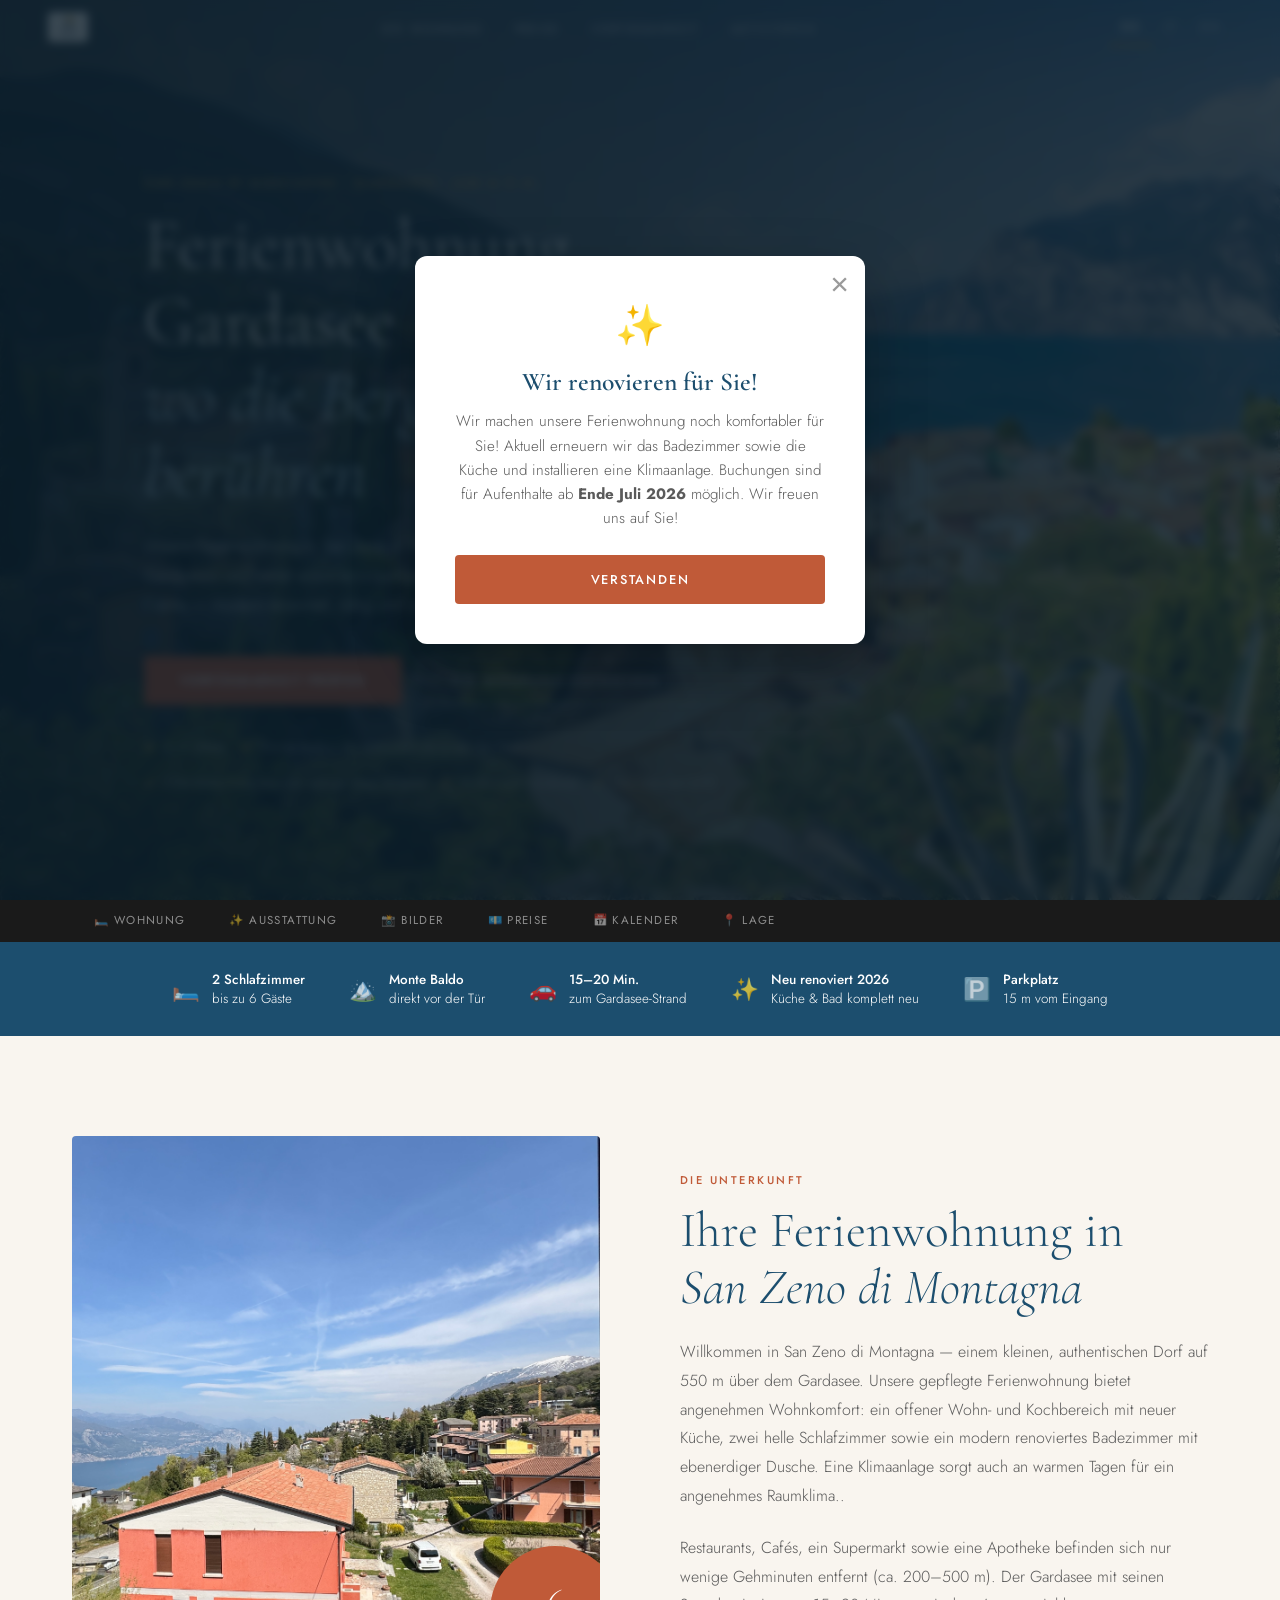
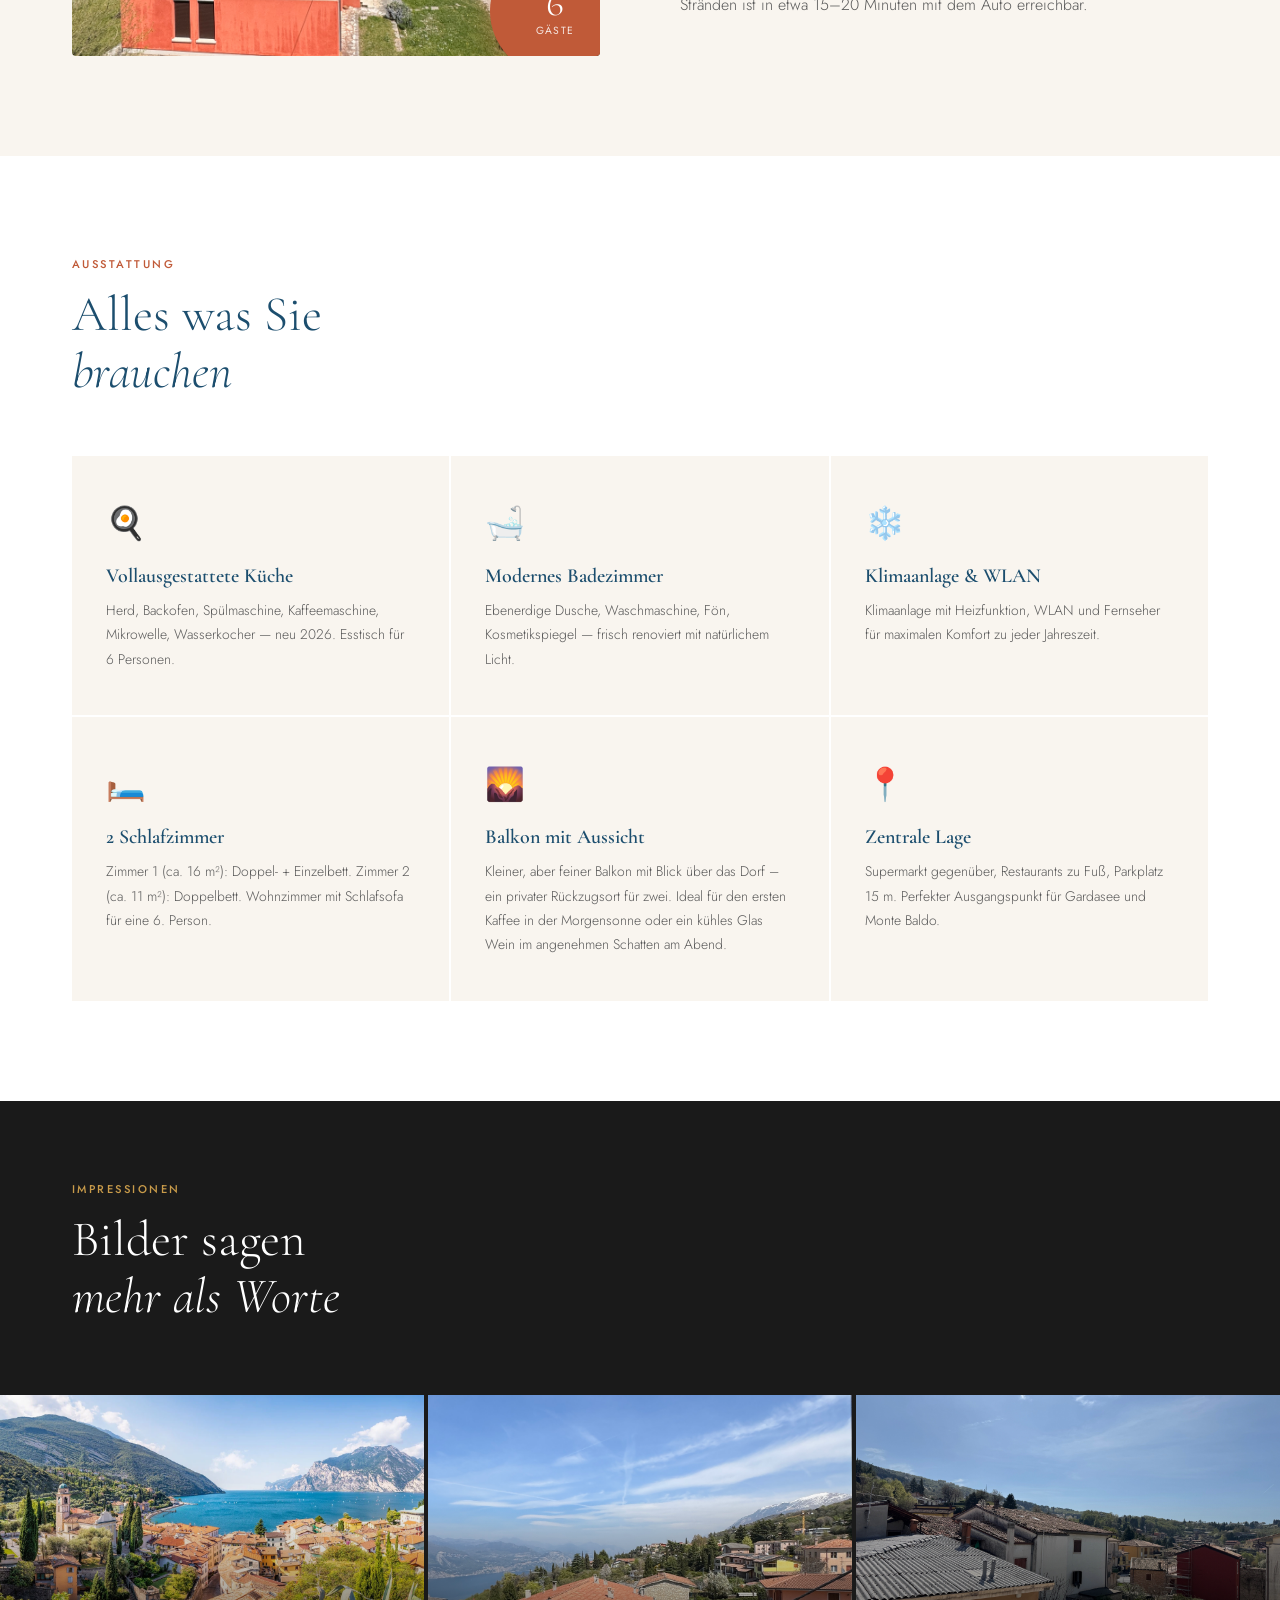
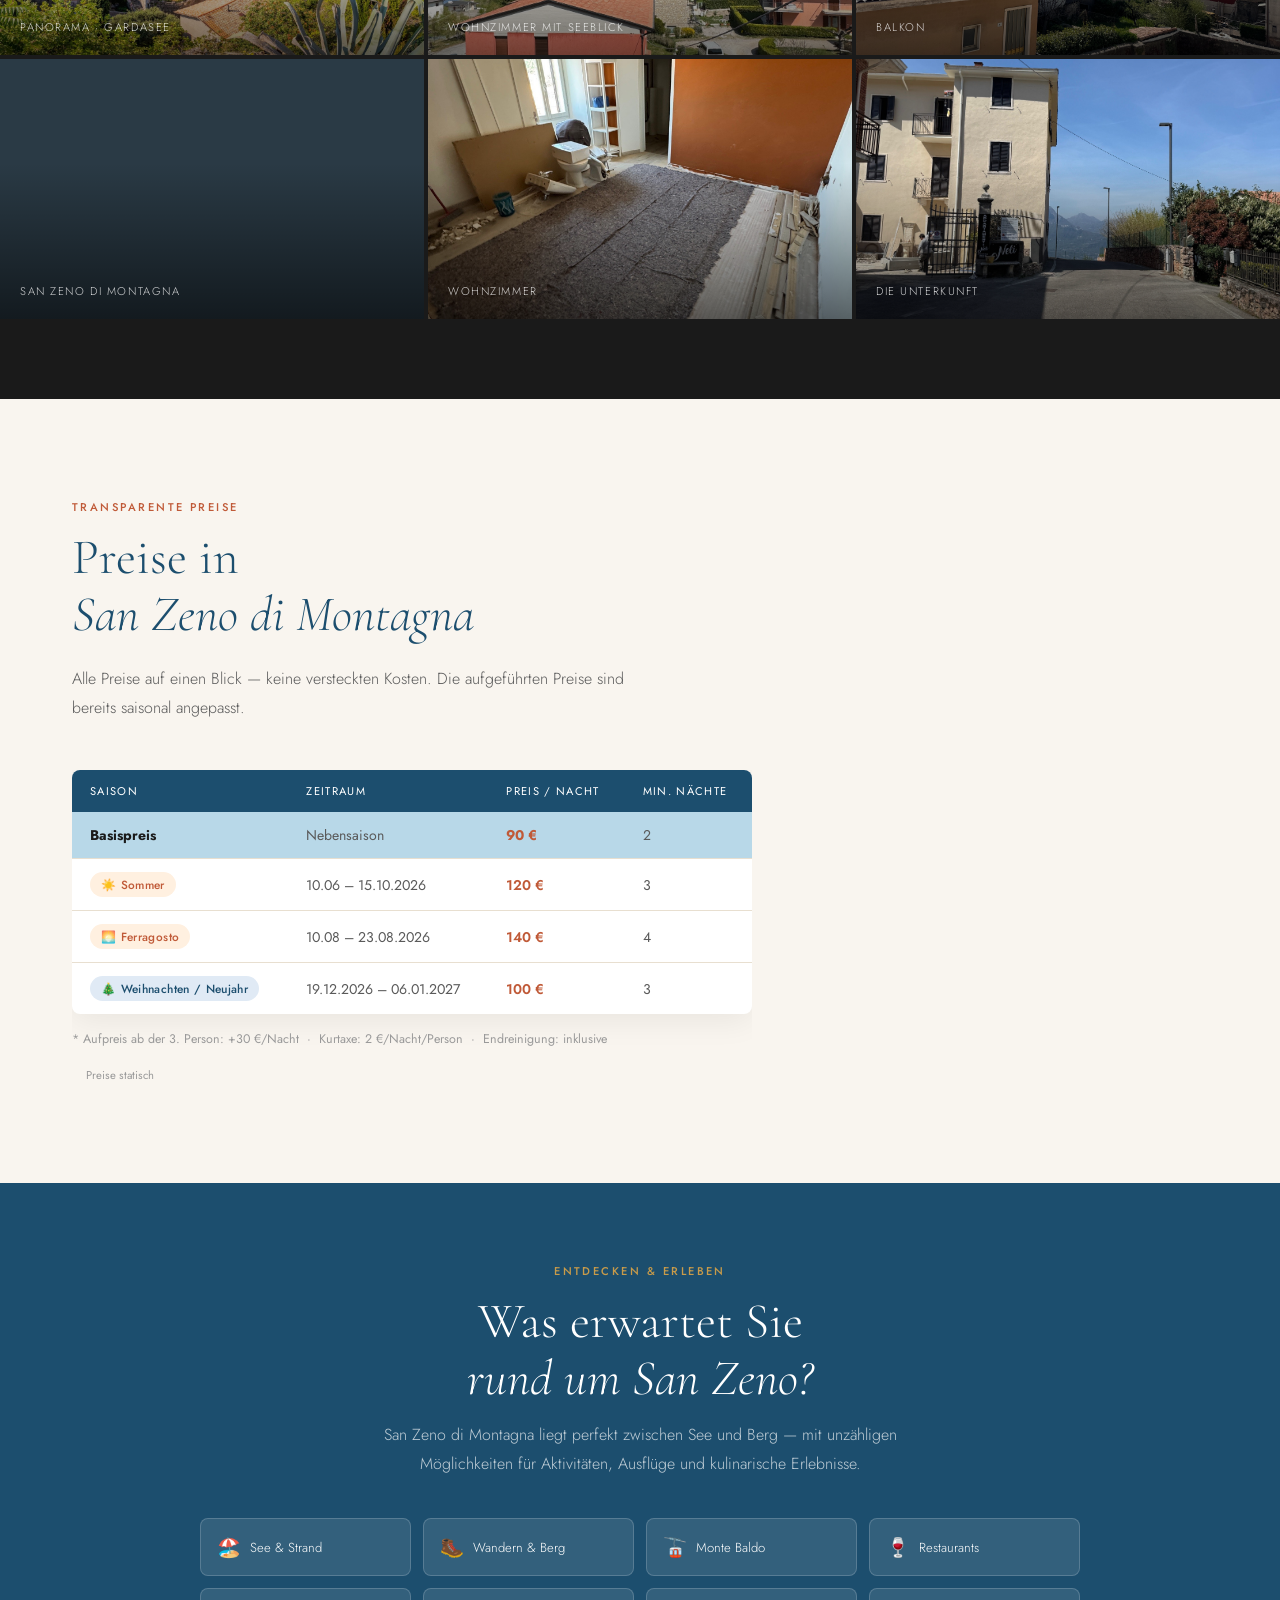
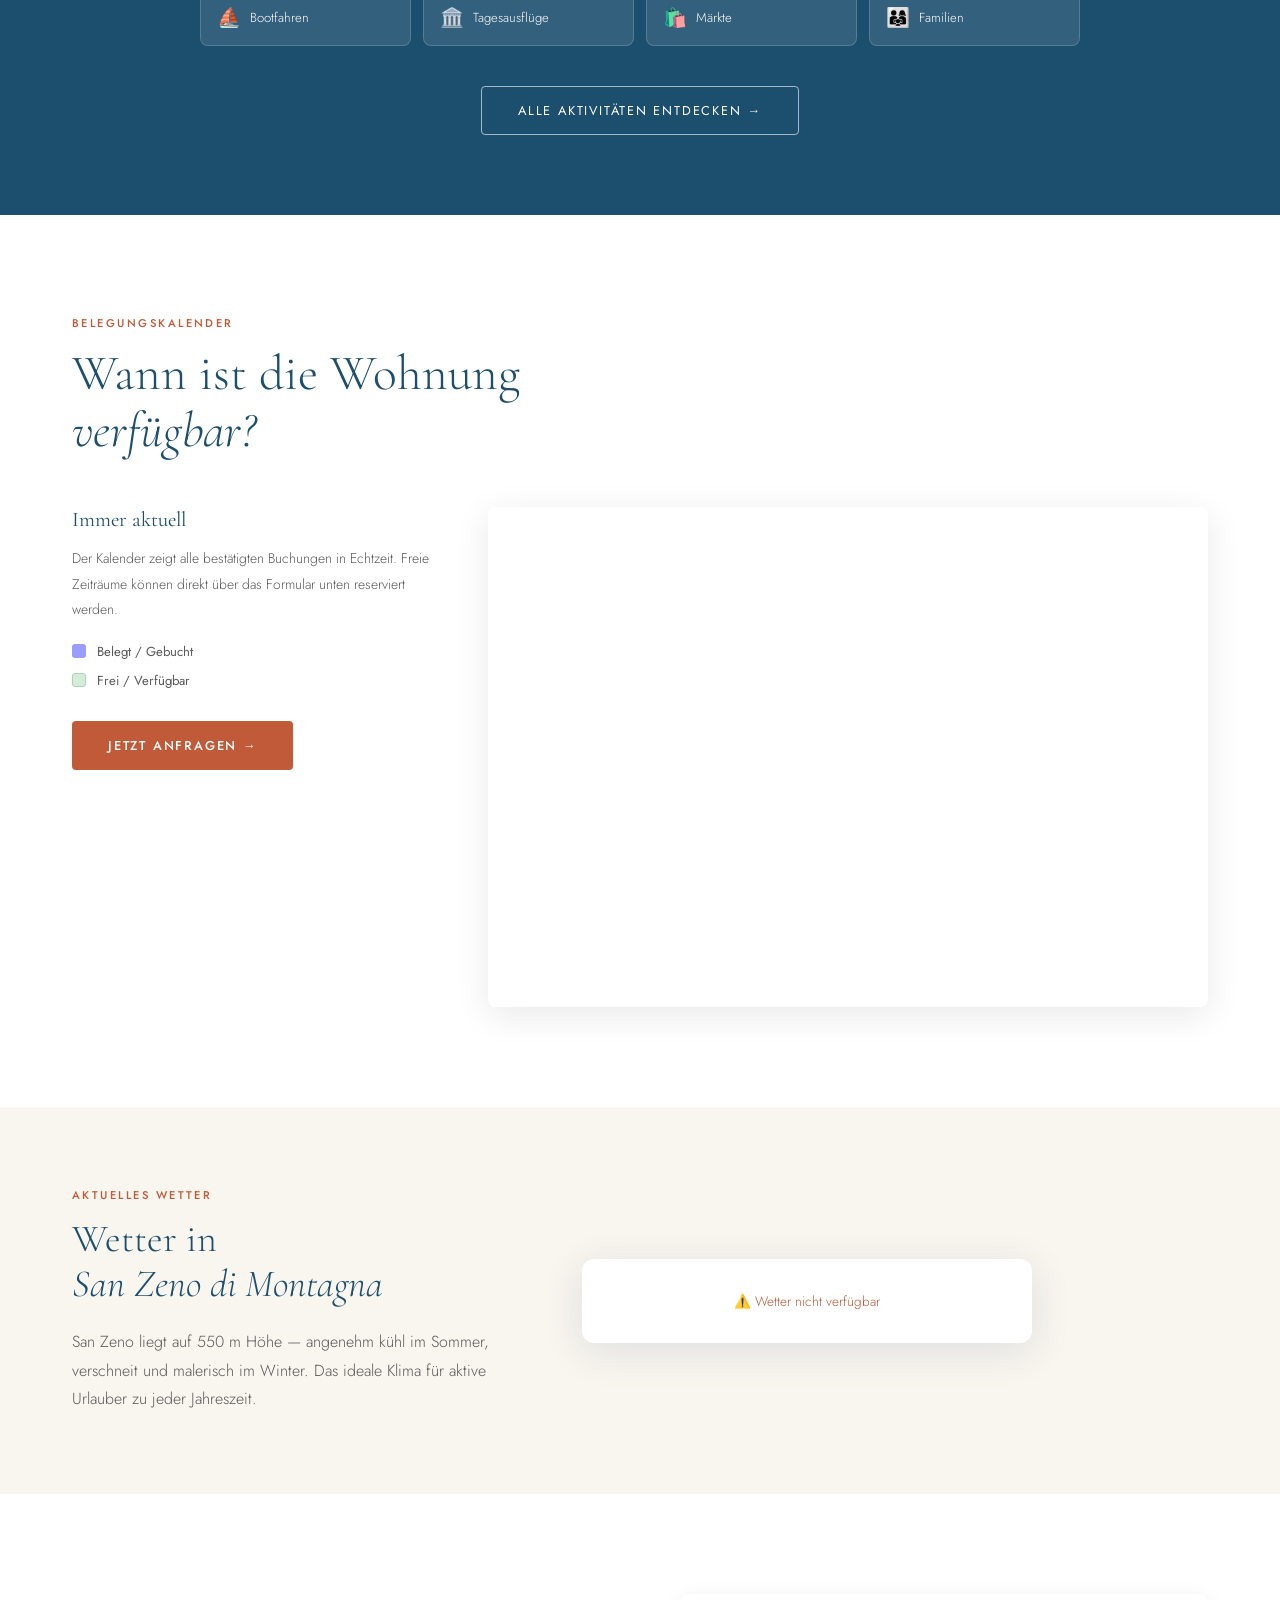
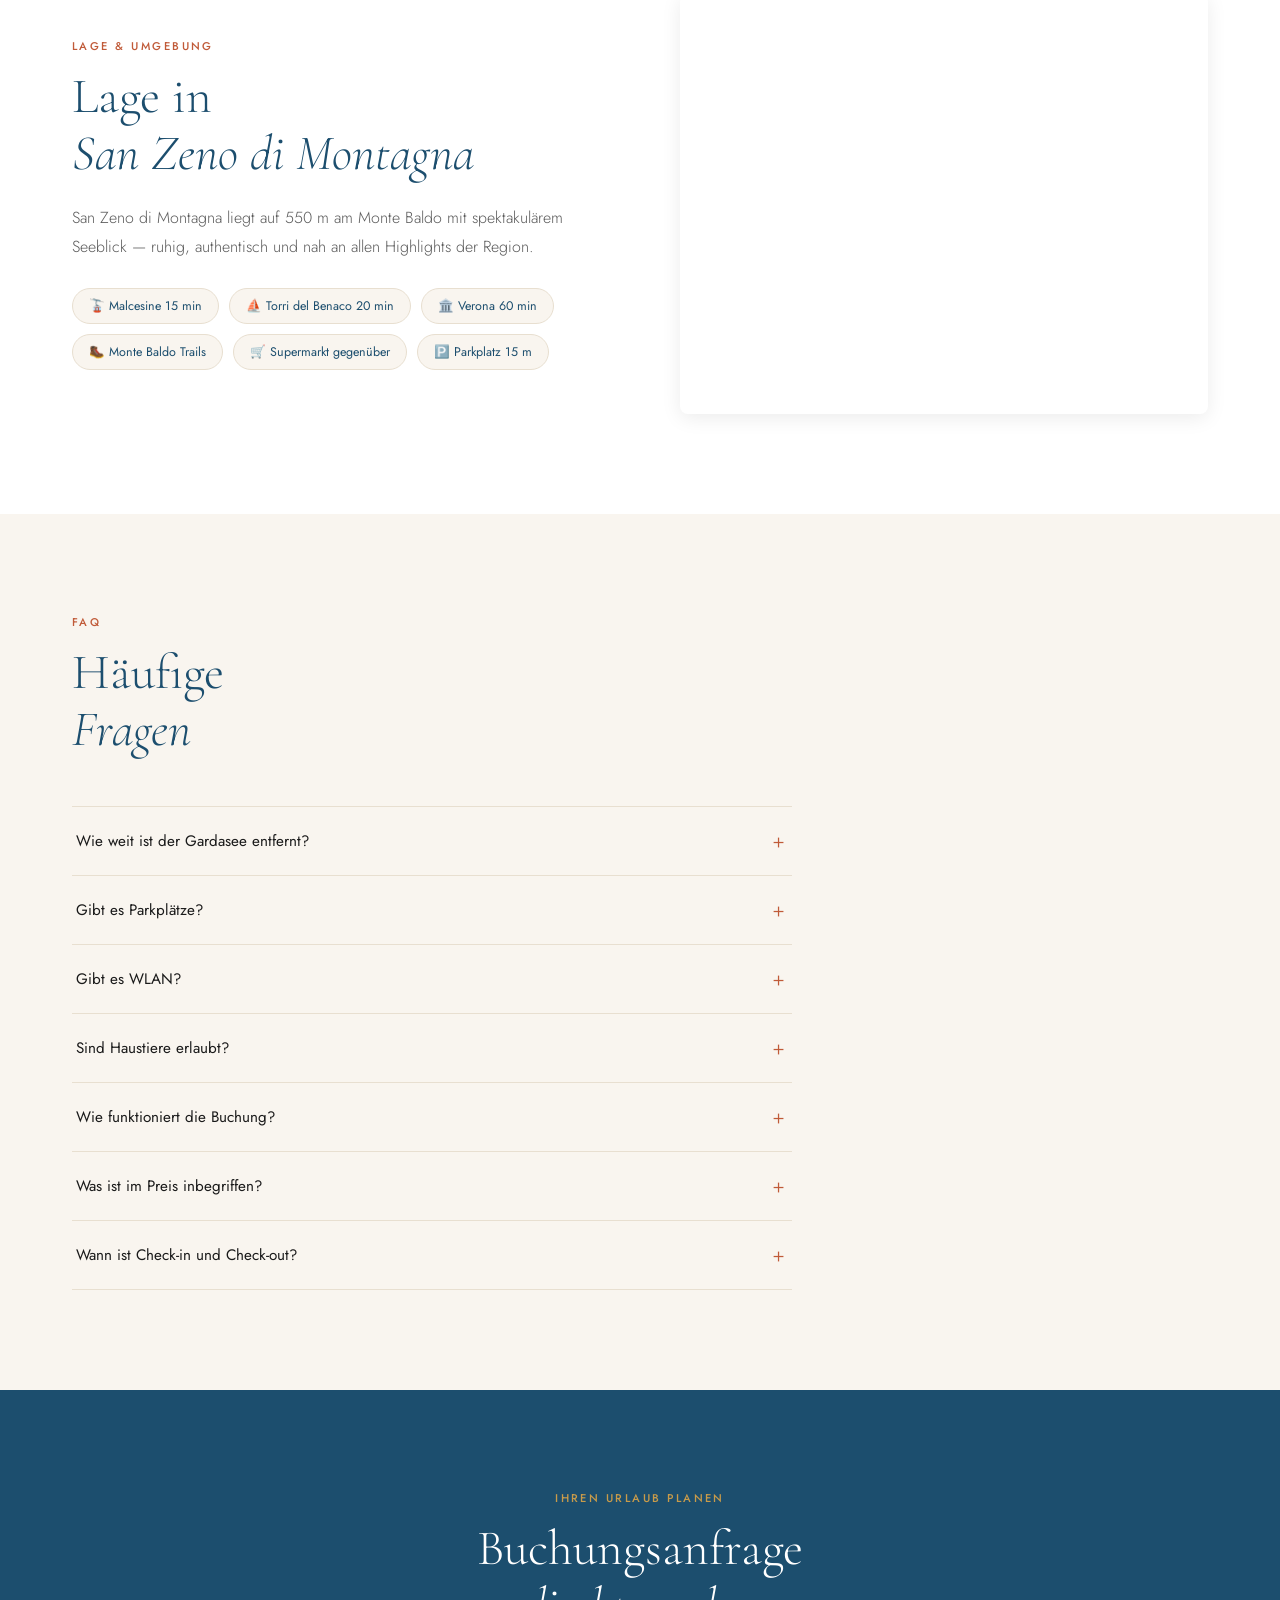
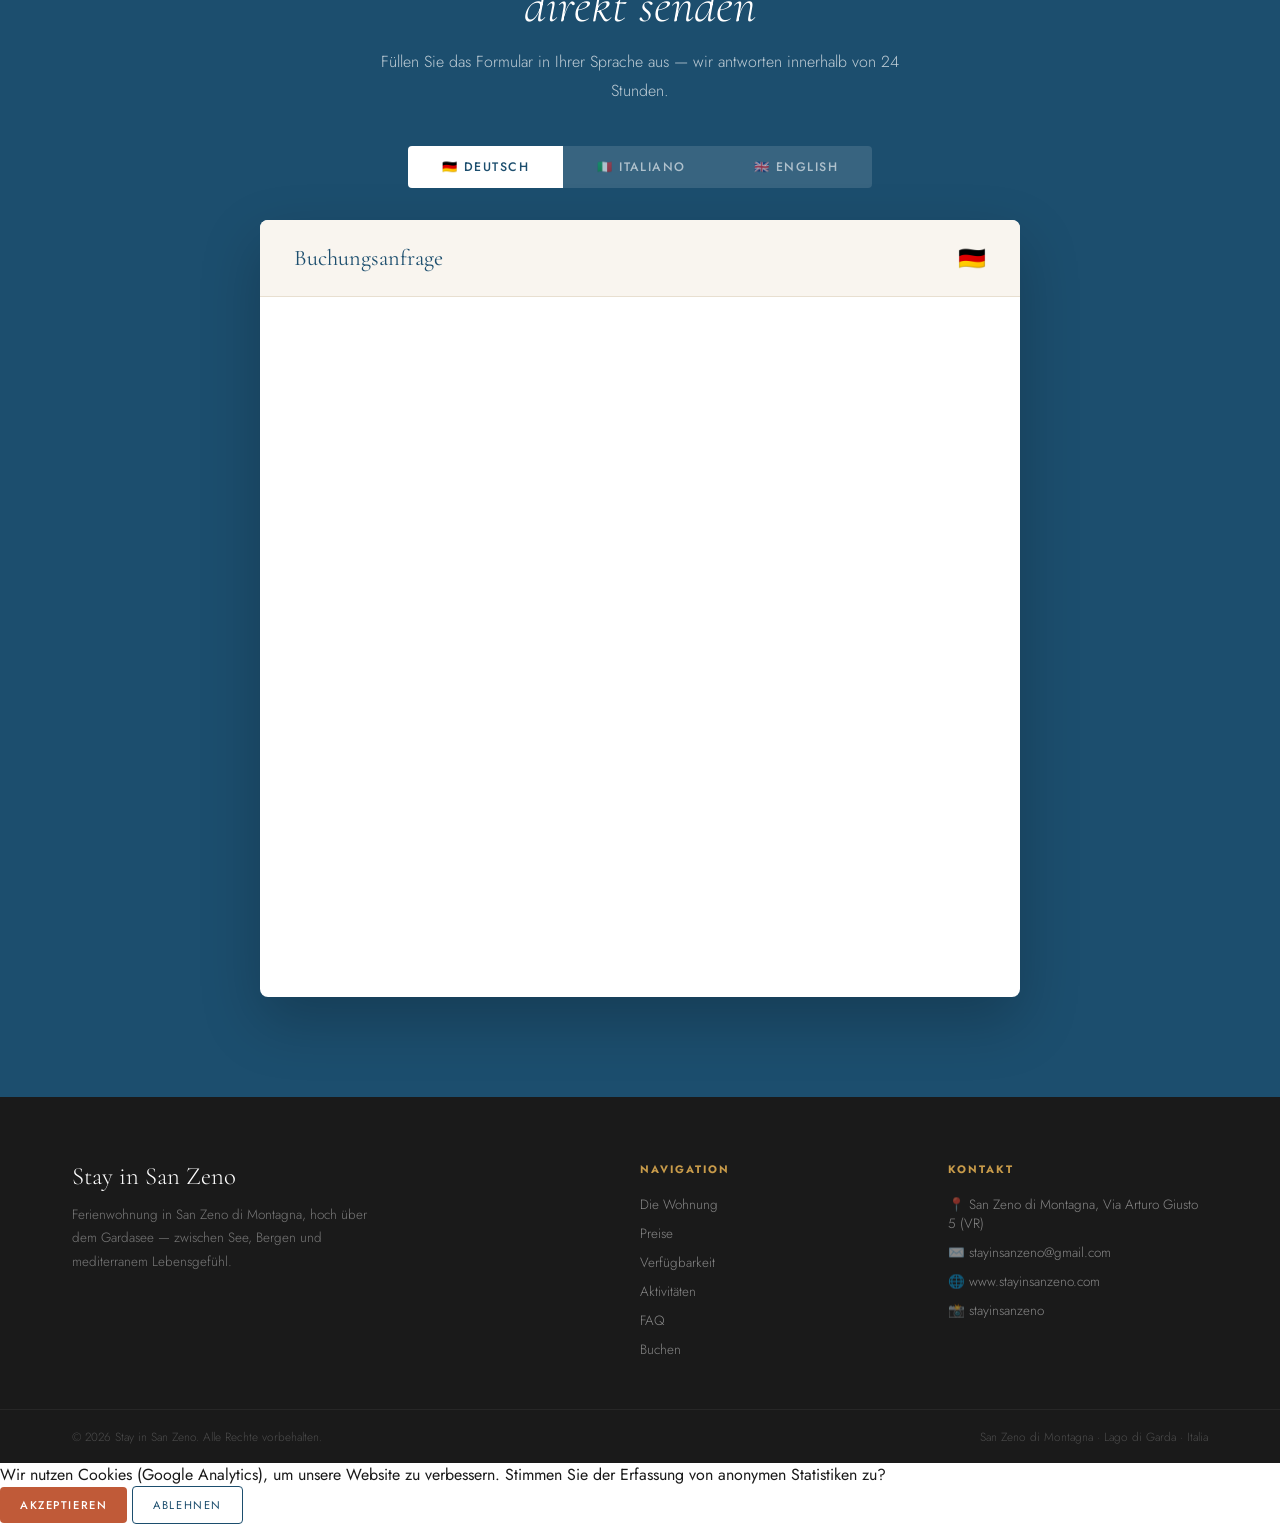
==== commit 9f46e3b2: "Cookie index.html" ====
--- a/index.html
+++ b/index.html
@@ -43,15 +43,6 @@
   <link rel="stylesheet" href="style.css" />
   <script src="script.js" defer></script>
   
-  <!-- Google tag (gtag.js) -->
-<script async src="https://www.googletagmanager.com/gtag/js?id=G-DS3HVX35ZB"></script>
-<script>
-  window.dataLayer = window.dataLayer || [];
-  function gtag(){dataLayer.push(arguments);}
-  gtag('js', new Date());
-
-  gtag('config', 'G-DS3HVX35ZB');
-</script>
 </head>
 <body>
 
@@ -623,5 +614,28 @@
   <p>© 2026 Stay in San Zeno. Alle Rechte vorbehalten.</p>
   <p>San Zeno di Montagna · Lago di Garda · Italia</p>
 </div>
+
+  <!-- COOKIE BANNER -->
+<div id="cookieBanner" class="cookie-banner">
+  <div class="cookie-content">
+    <p>
+      <span data-lang="de" class="active">Wir nutzen Cookies (Google Analytics), um unsere Website zu verbessern. Stimmen Sie der Erfassung von anonymen Statistiken zu?</span>
+      <span data-lang="it">Utilizziamo i cookie (Google Analytics) per migliorare il nostro sito web. Acconsenti alla raccolta di statistiche anonime?</span>
+      <span data-lang="en">We use cookies (Google Analytics) to improve our website. Do you consent to the collection of anonymous statistics?</span>
+    </p>
+    <div class="cookie-buttons">
+      <button id="acceptCookies" class="btn-primary" style="padding: 10px 20px; font-size: 0.7rem;">
+        <span data-lang="de" class="active">Akzeptieren</span>
+        <span data-lang="it">Accetta</span>
+        <span data-lang="en">Accept</span>
+      </button>
+      <button id="declineCookies" class="btn-outline" style="padding: 10px 20px; font-size: 0.7rem; border-color: var(--lake); color: var(--lake);">
+        <span data-lang="de" class="active">Ablehnen</span>
+        <span data-lang="it">Rifiuta</span>
+        <span data-lang="en">Decline</span>
+      </button>
+    </div>
+  </div>
+</div>
 </body>
 </html>
--- a/style.css
+++ b/style.css
@@ -493,4 +493,50 @@
   font-size: 0.95rem; color: var(--mid); line-height: 1.6;
   margin-bottom: 24px; font-weight: 300;
 }
-
+/* =========================================
+   AUFKLAPPBARE KACHELN (ACTIVITIES)
+   ========================================= */
+.act-card.expandable {
+  cursor: pointer;
+  position: relative;
+}
+.act-card-more {
+  display: inline-block;
+  margin-top: 12px;
+  font-size: 0.75rem;
+  font-weight: 500;
+  color: var(--gold);
+  text-transform: uppercase;
+  letter-spacing: 0.1em;
+  transition: opacity 0.3s;
+}
+.act-card.expandable.expanded .act-card-more {
+  display: none; /* Versteckt den "Tipp anzeigen" Text, wenn offen */
+}
+.act-card-details {
+  max-height: 0;
+  overflow: hidden;
+  opacity: 0;
+  transition: max-height 0.5s ease, margin-top 0.5s ease, opacity 0.5s ease;
+}
+.act-card.expandable.expanded .act-card-details {
+  max-height: 600px; /* Genug Platz für den Text */
+  margin-top: 16px;
+  padding-top: 16px;
+  opacity: 1;
+  border-top: 1px solid rgba(0,0,0,0.08);
+}
+.bg-dark .act-card.expandable.expanded .act-card-details {
+  border-top: 1px solid rgba(255,255,255,0.1);
+}
+.act-link {
+  display: inline-block;
+  margin-top: 12px;
+  color: var(--lake);
+  font-weight: 500;
+  font-size: 0.85rem;
+  text-decoration: underline;
+}
+.bg-dark .act-link {
+  color: var(--lake-light);
+}
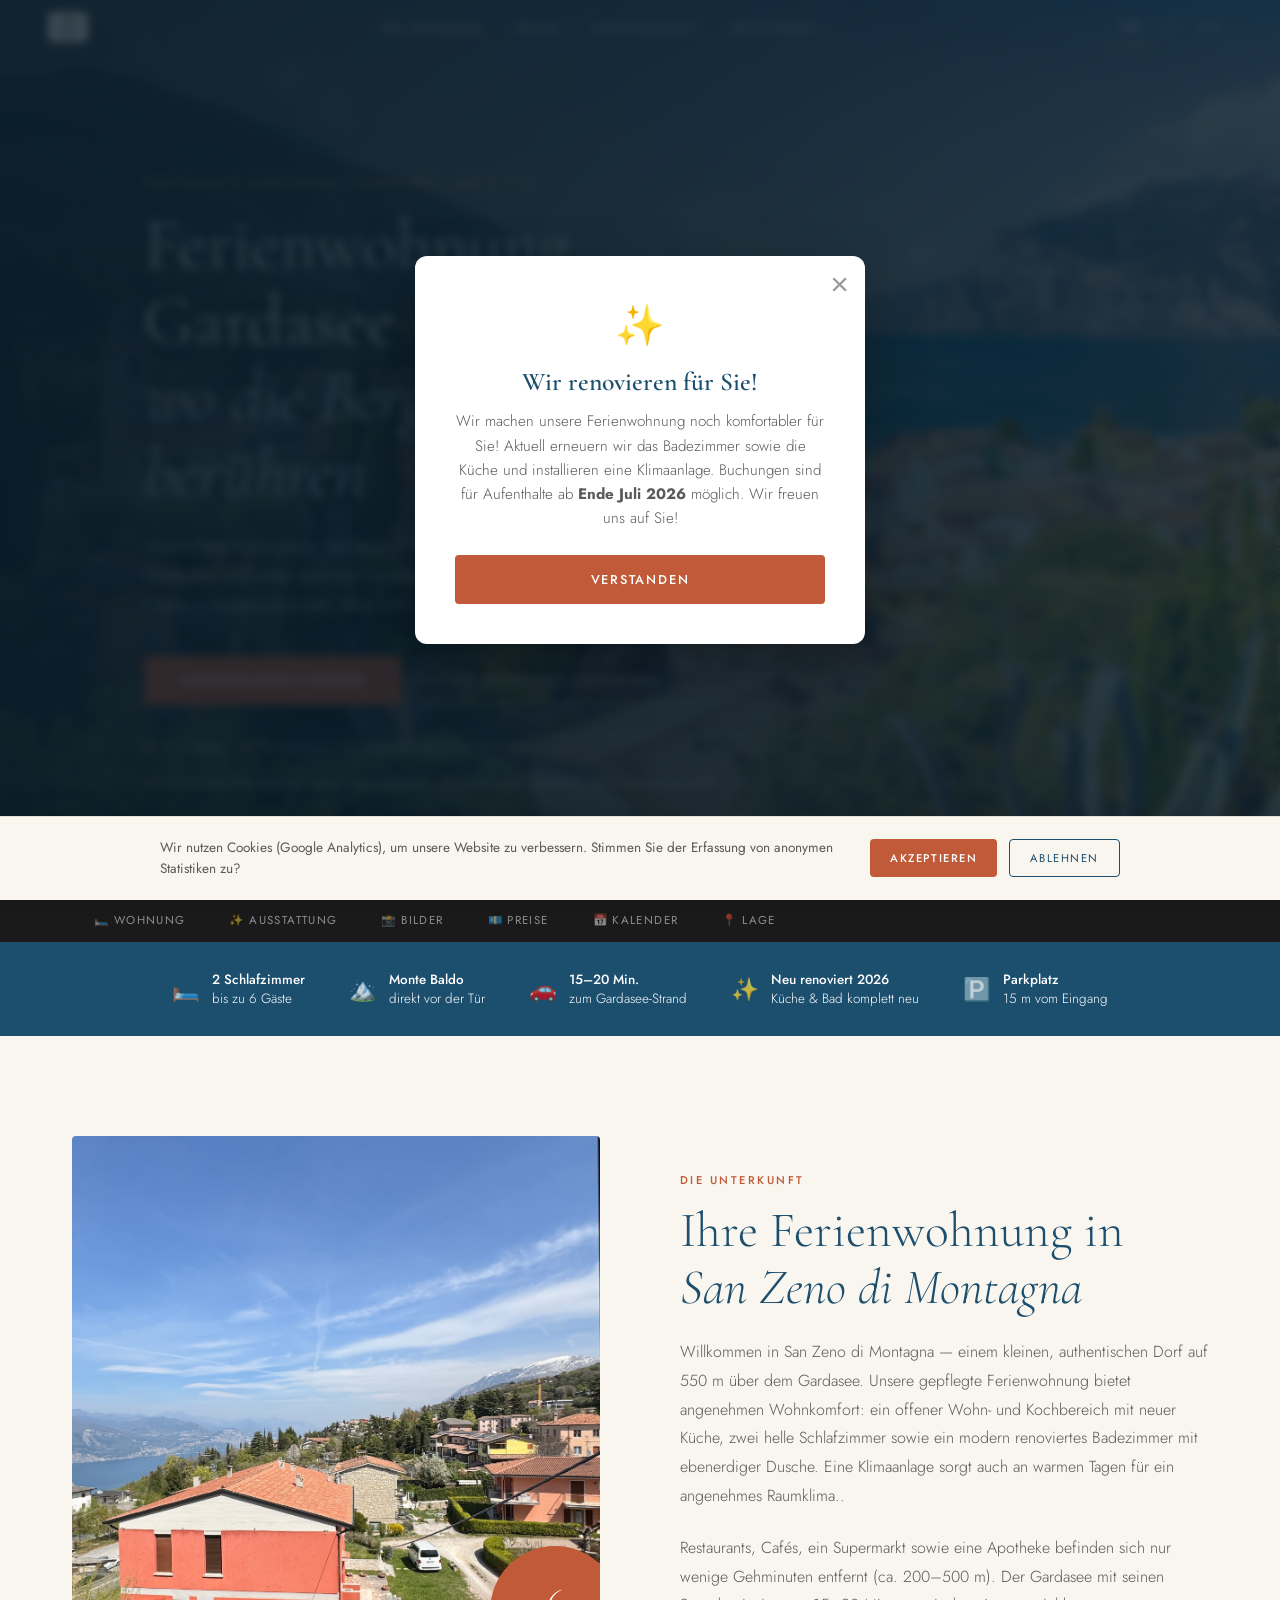
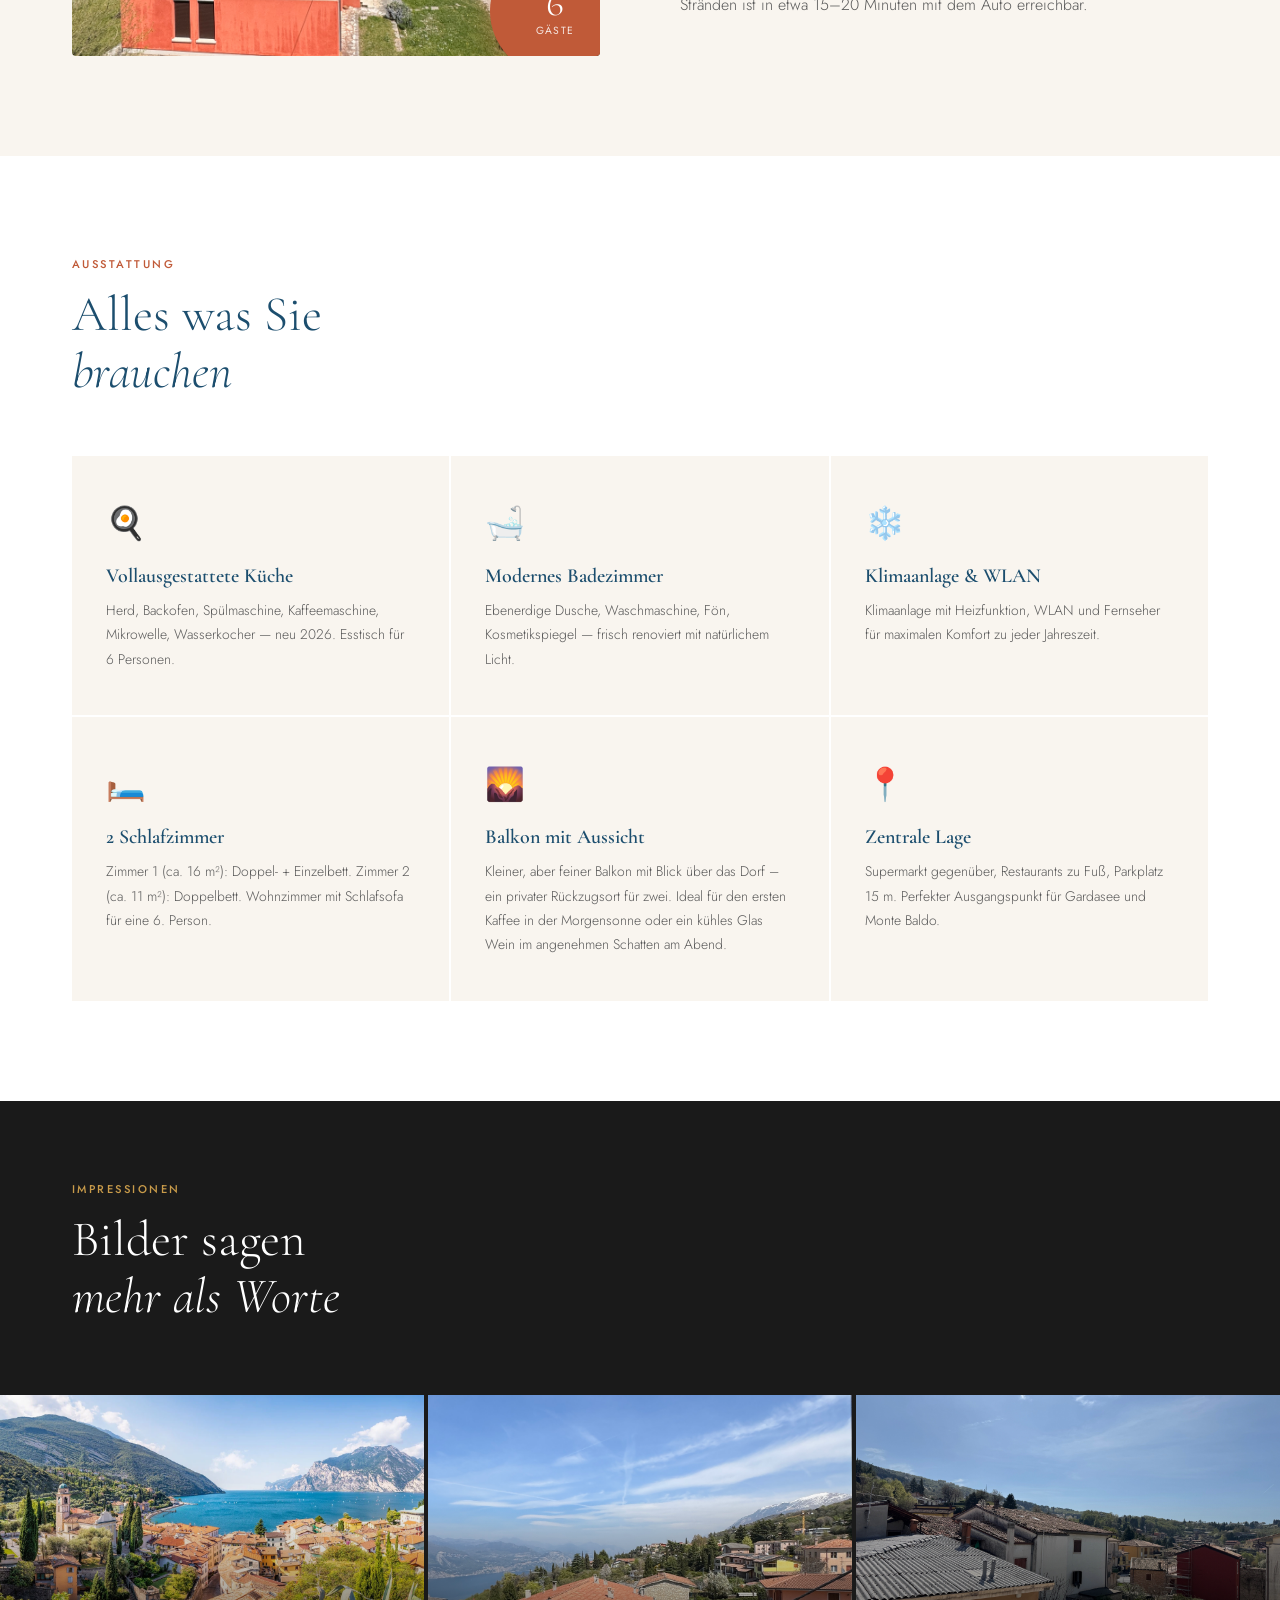
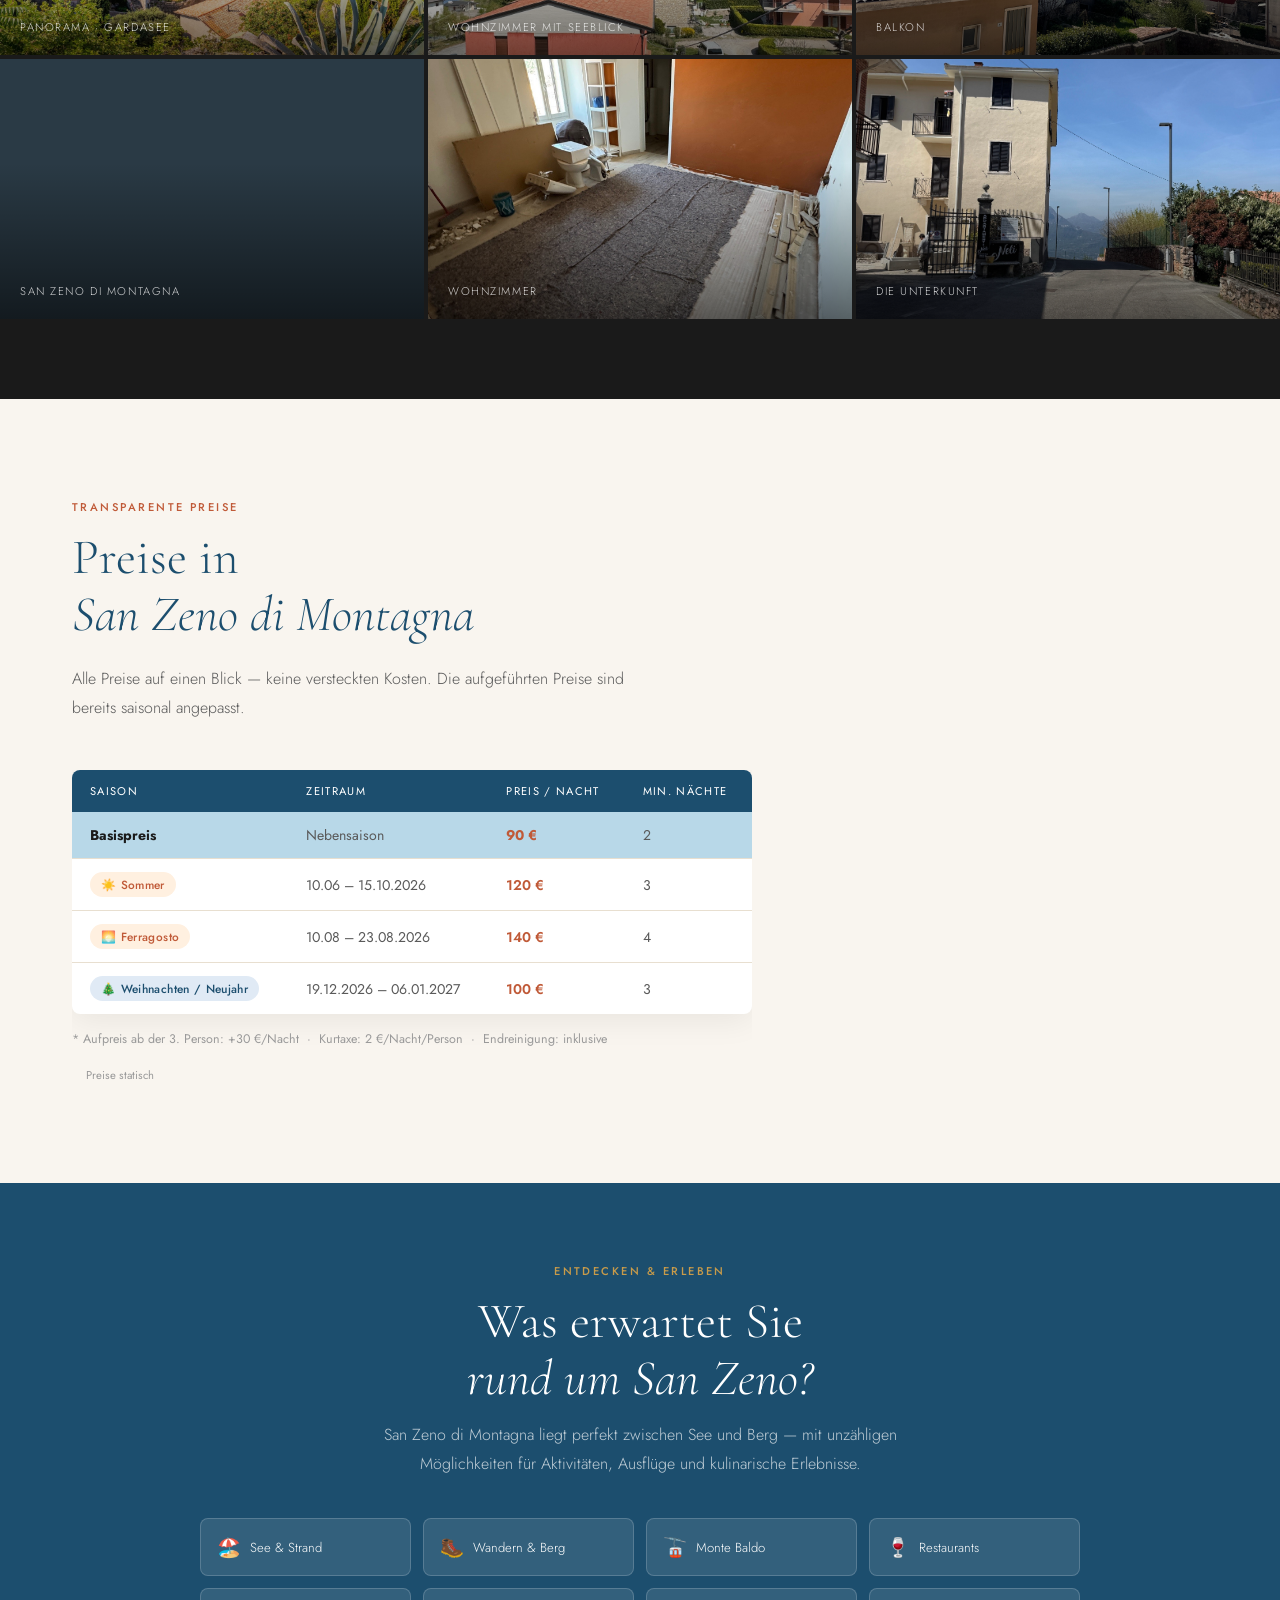
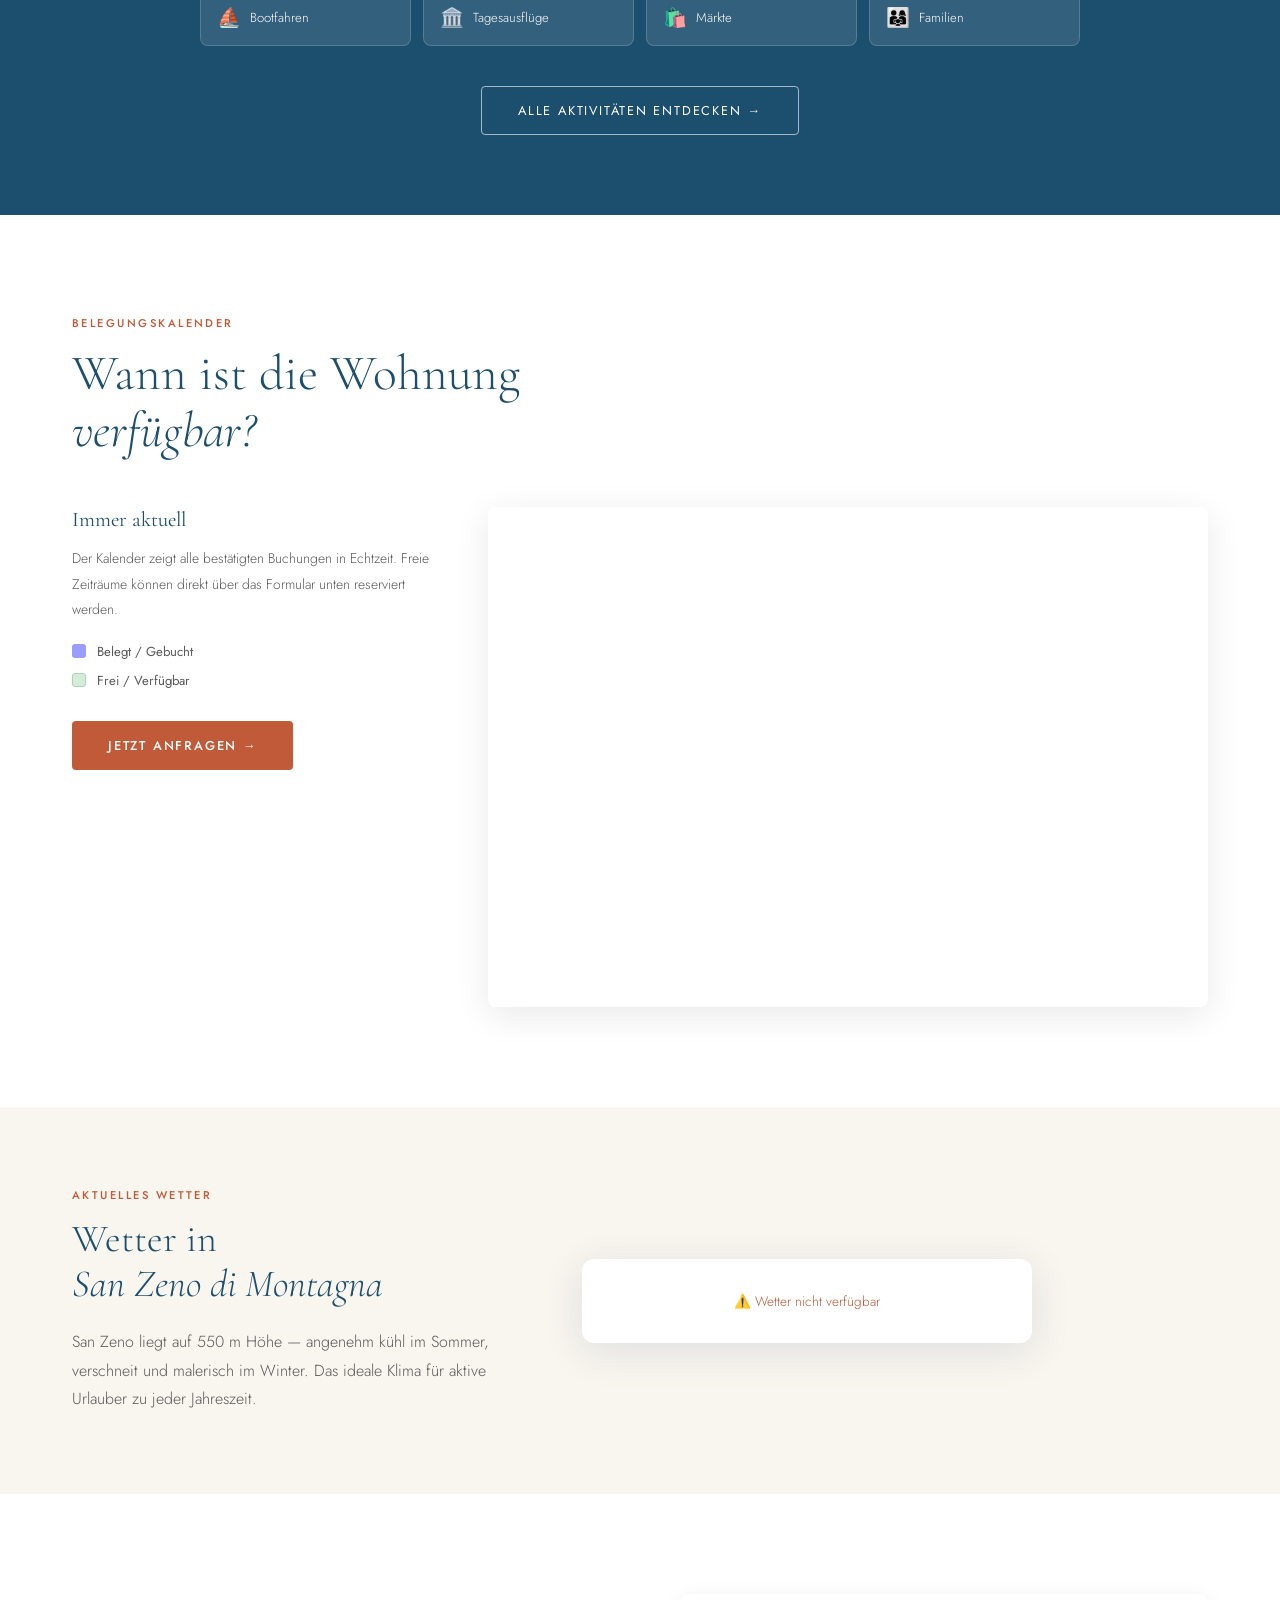
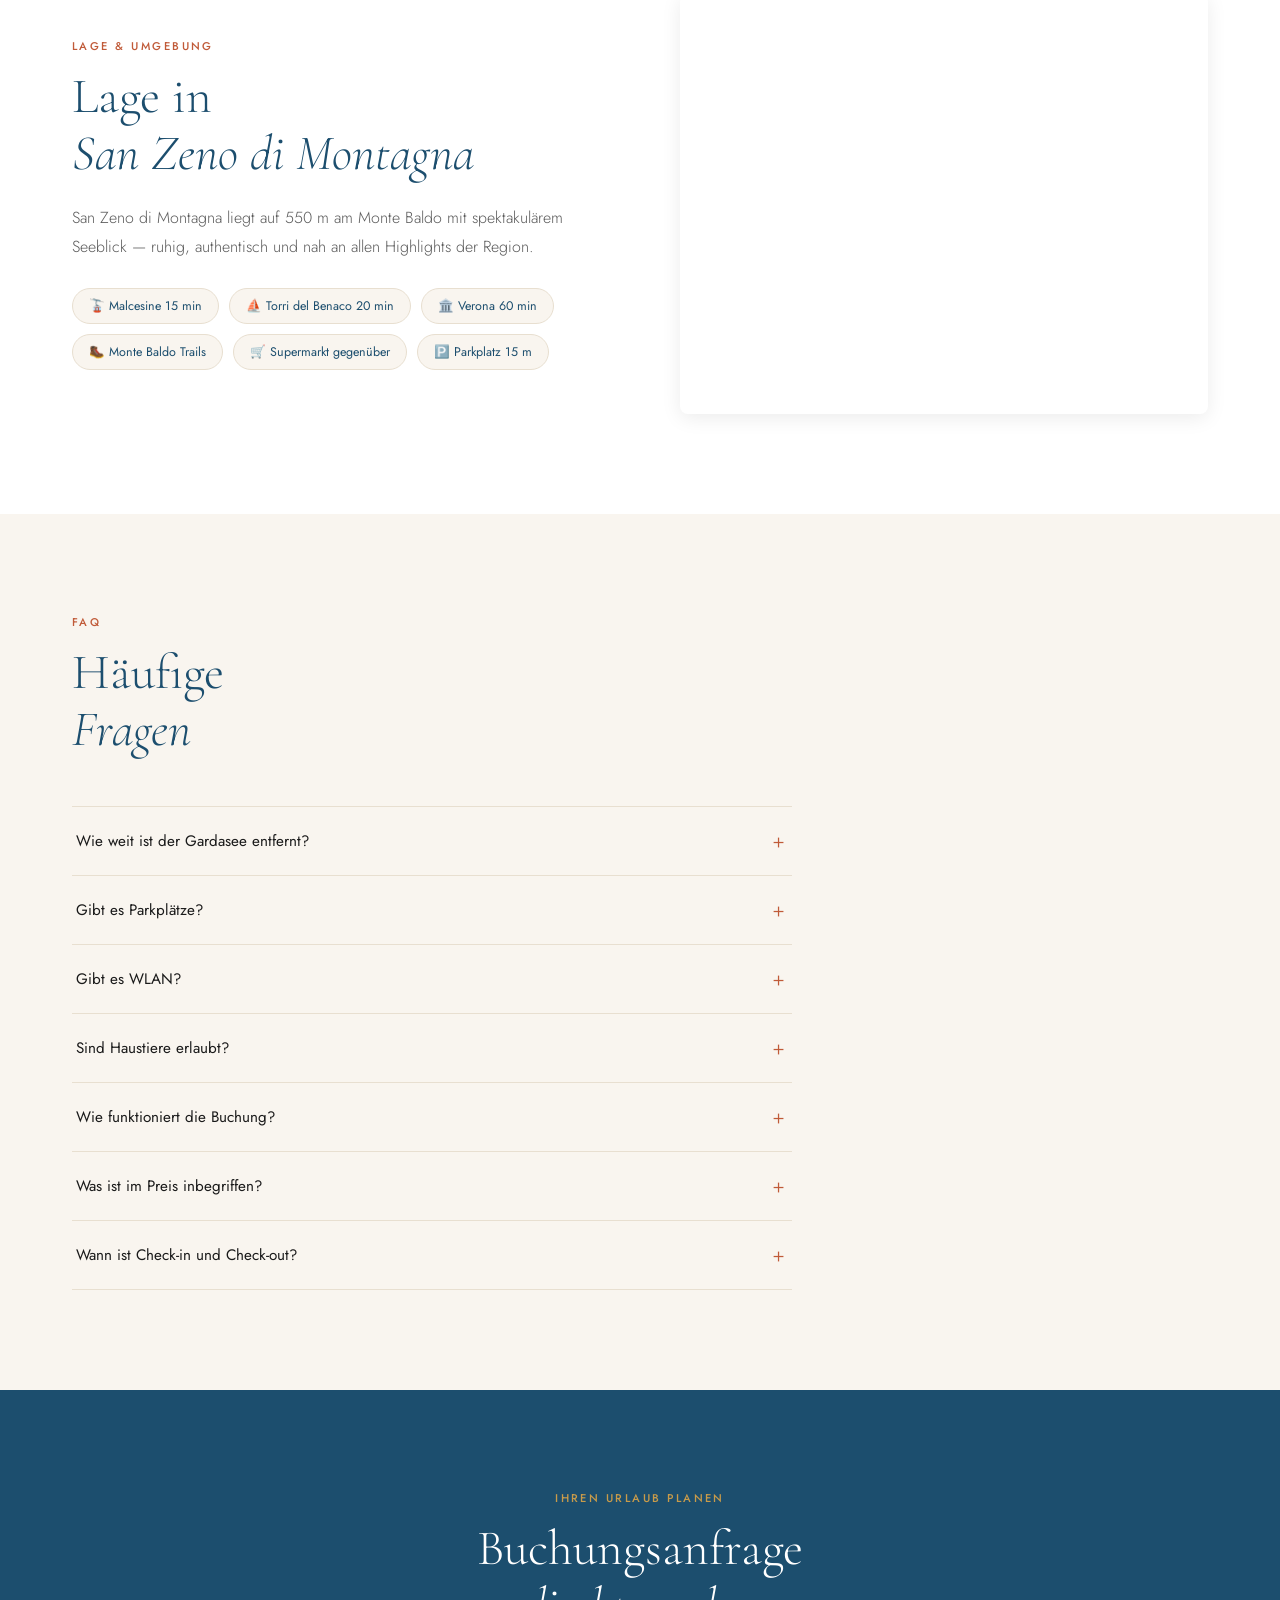
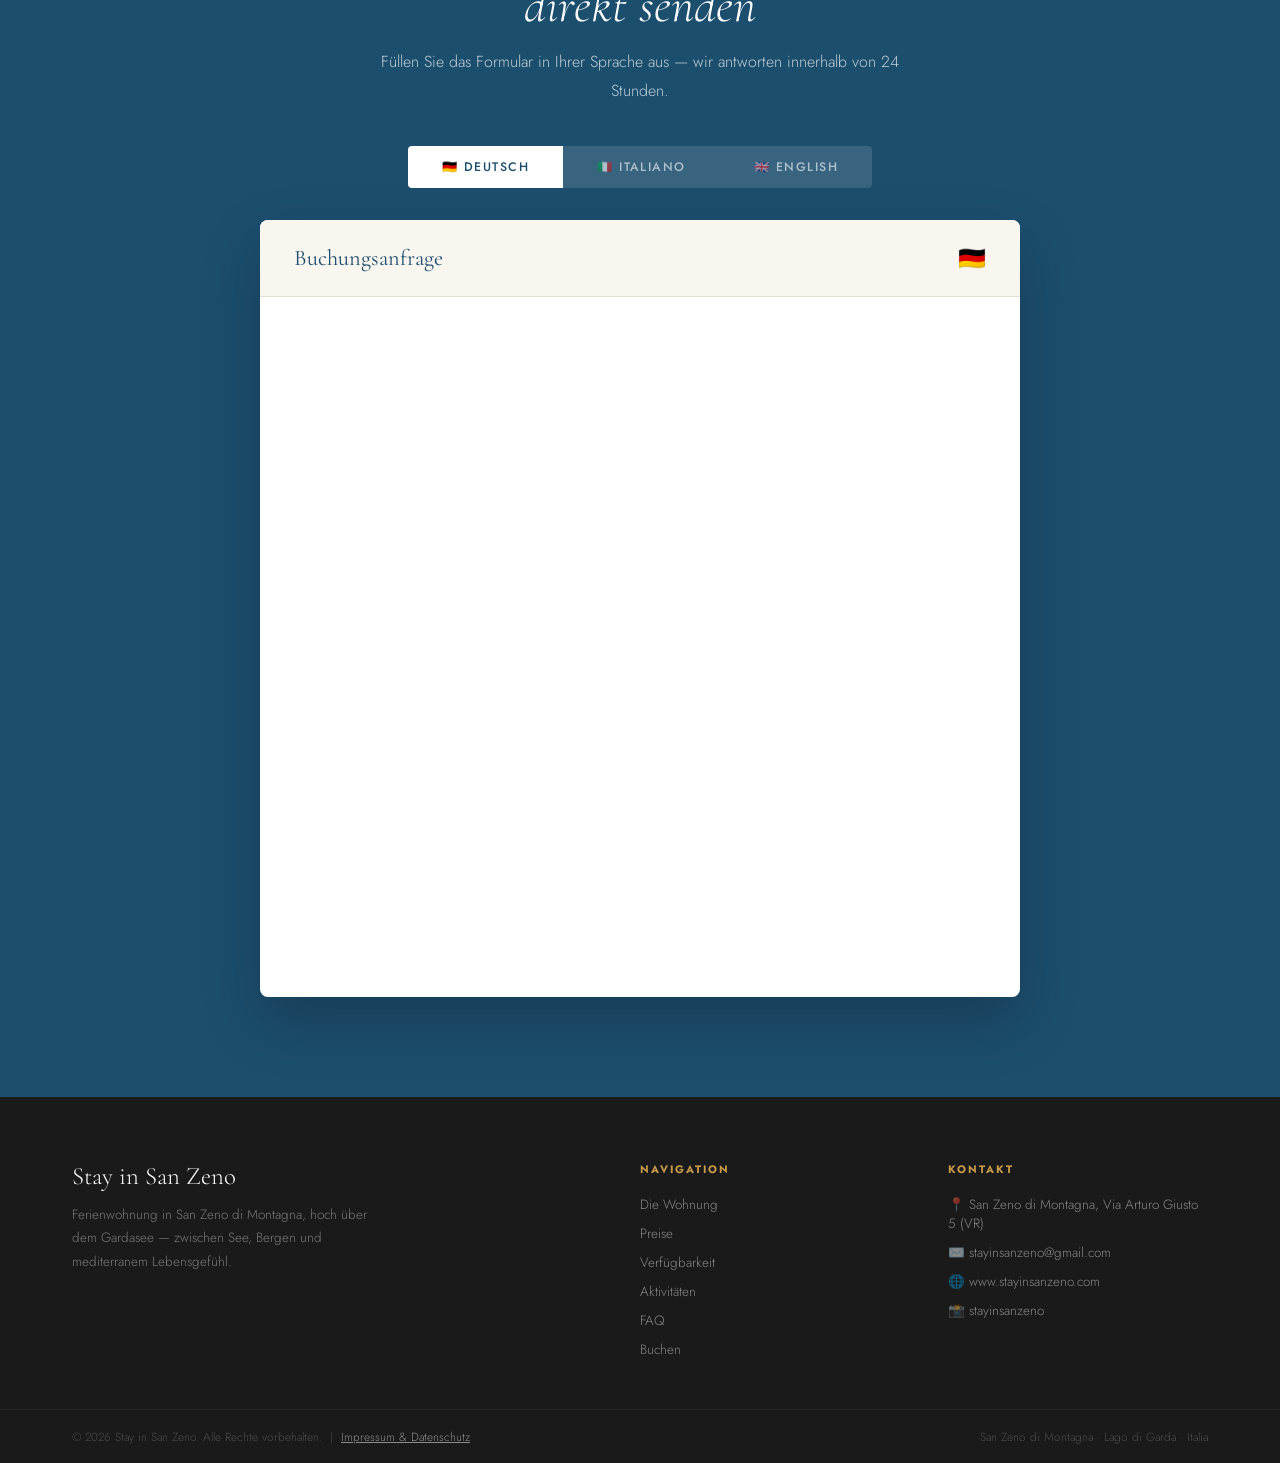
==== commit b5f874fb: "Update index.html" ====
--- a/index.html
+++ b/index.html
@@ -611,7 +611,13 @@
   </div>
 </footer>
 <div class="footer-bottom">
-  <p>© 2026 Stay in San Zeno. Alle Rechte vorbehalten.</p>
+  <p>© 2026 Stay in San Zeno. Alle Rechte vorbehalten. &nbsp;|&nbsp; 
+    <a href="impressum.html" style="text-decoration: underline; color: rgba(255,255,255,0.5);">
+      <span data-lang="de" class="active">Impressum & Datenschutz</span>
+      <span data-lang="it">Note Legali & Privacy</span>
+      <span data-lang="en">Legal Notice & Privacy</span>
+    </a>
+  </p>
   <p>San Zeno di Montagna · Lago di Garda · Italia</p>
 </div>
 
--- a/style.css
+++ b/style.css
@@ -540,3 +540,26 @@
 .bg-dark .act-link {
   color: var(--lake-light);
 }
+/* =========================================
+   COOKIE BANNER
+   ========================================= */
+.cookie-banner {
+  position: fixed; bottom: 0; left: 0; right: 0; z-index: 4000;
+  background: var(--cream); border-top: 1px solid var(--warm);
+  padding: 20px 48px; box-shadow: 0 -4px 24px rgba(0,0,0,0.08);
+  transform: translateY(100%); transition: transform 0.5s ease;
+  display: flex; justify-content: center;
+}
+.cookie-banner.show { transform: translateY(0); }
+.cookie-content {
+  max-width: 960px; width: 100%; display: flex;
+  align-items: center; justify-content: space-between; gap: 24px;
+}
+.cookie-content p { font-size: 0.85rem; color: var(--mid); line-height: 1.6; margin: 0; }
+.cookie-buttons { display: flex; gap: 12px; flex-shrink: 0; }
+
+@media(max-width: 768px) {
+  .cookie-banner { padding: 20px 24px; }
+  .cookie-content { flex-direction: column; text-align: center; align-items: stretch; }
+  .cookie-buttons { justify-content: center; }
+}
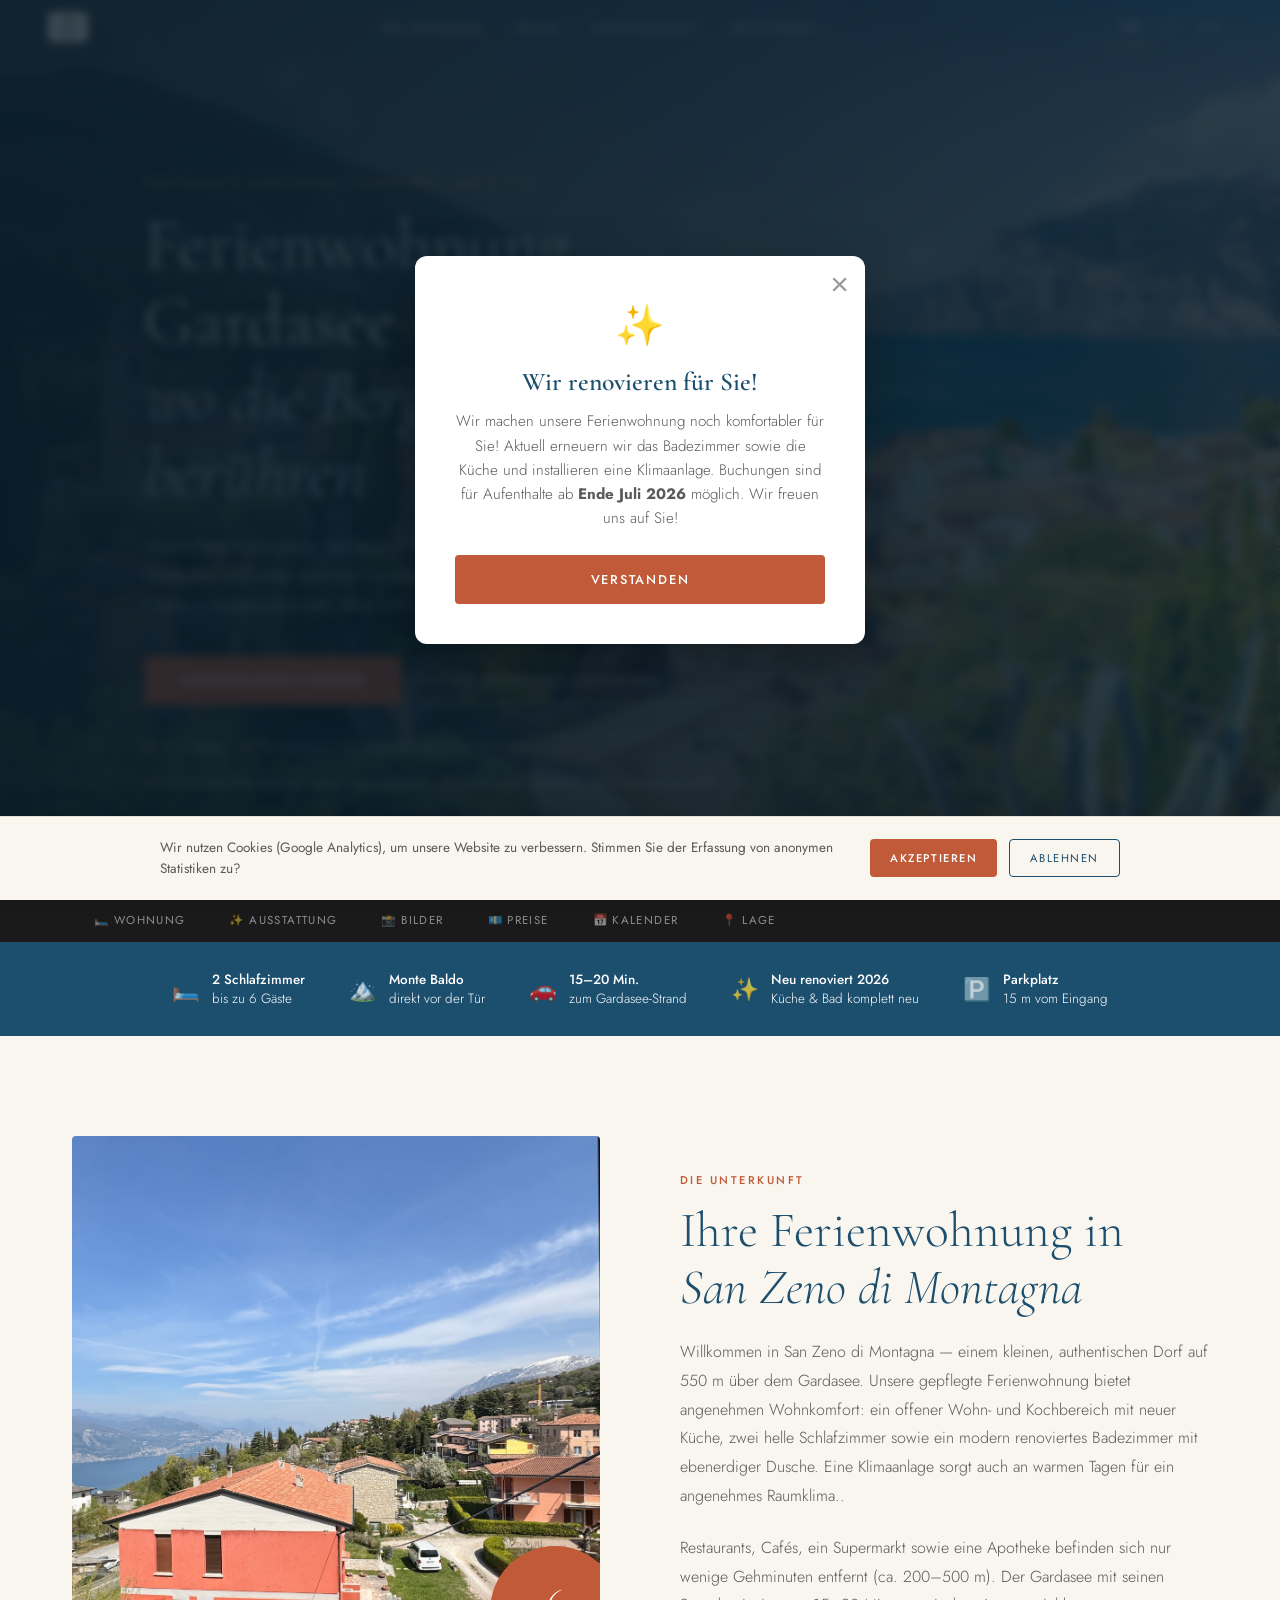
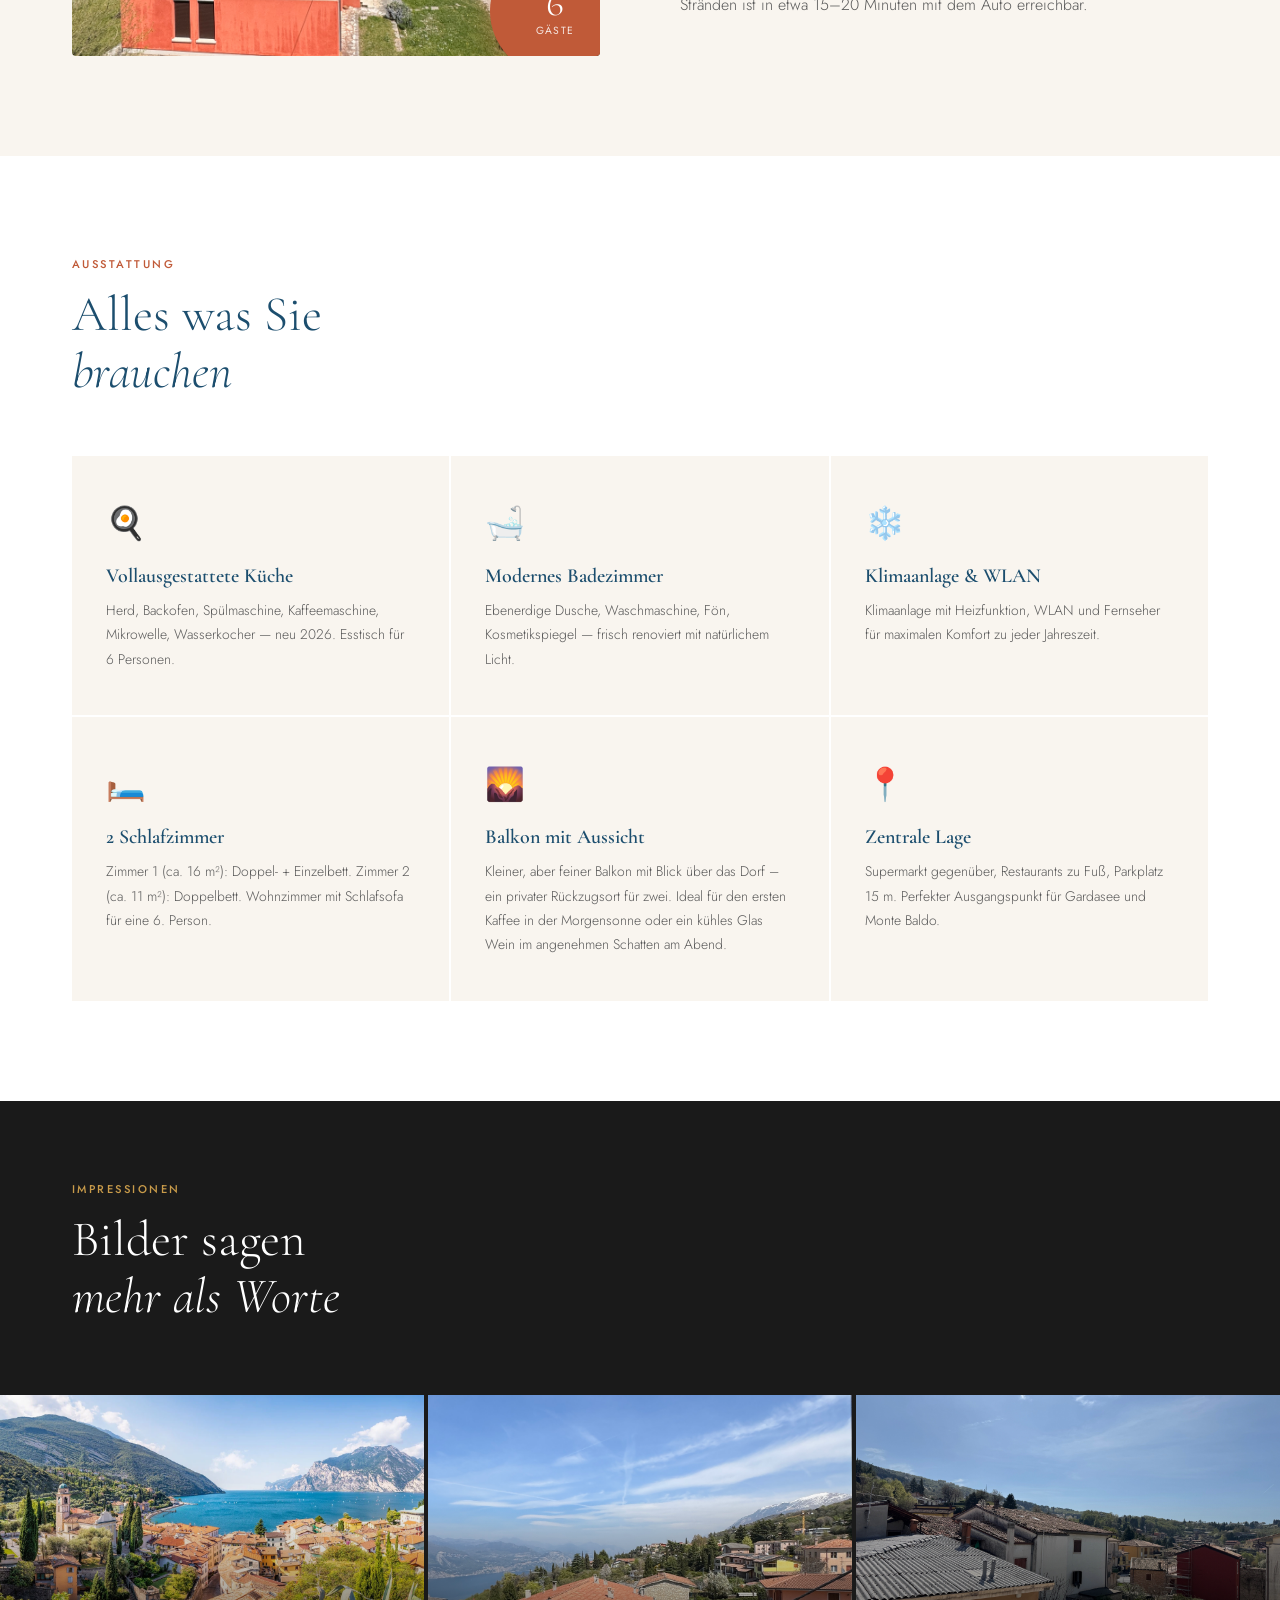
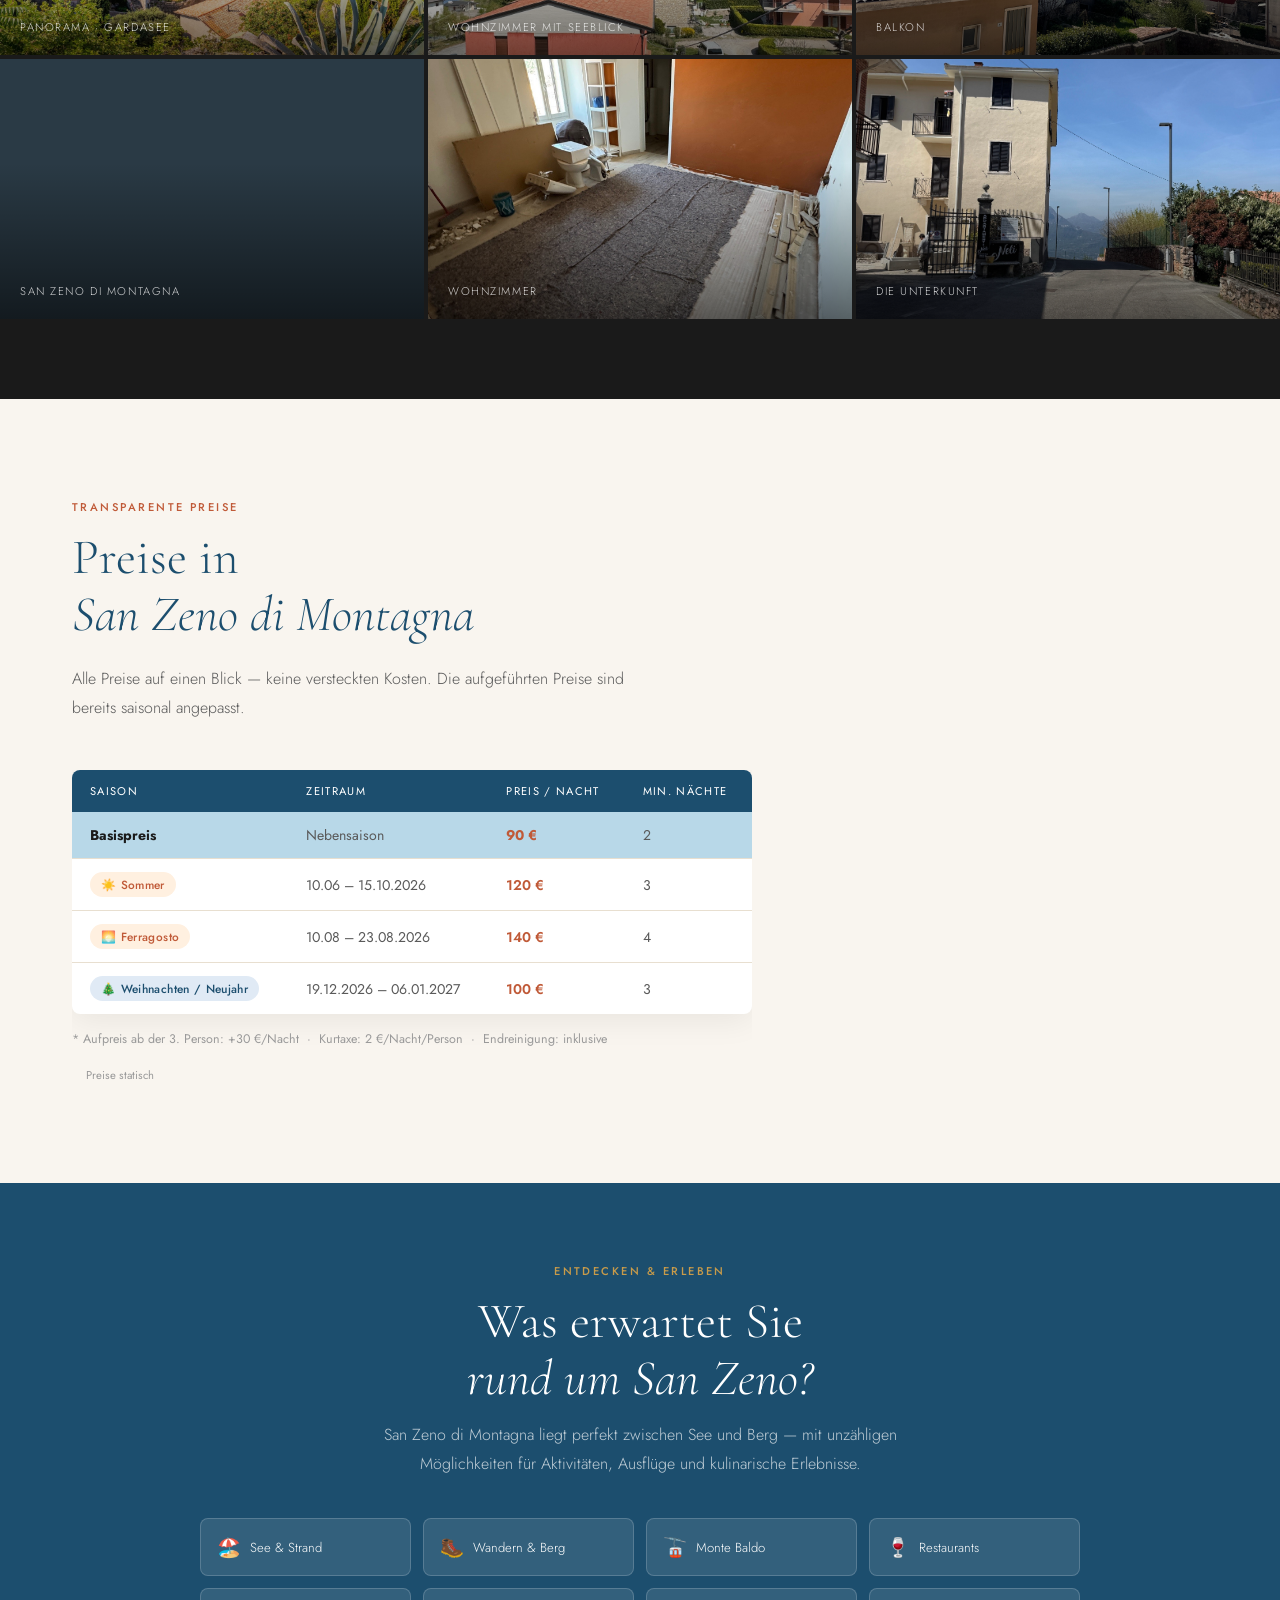
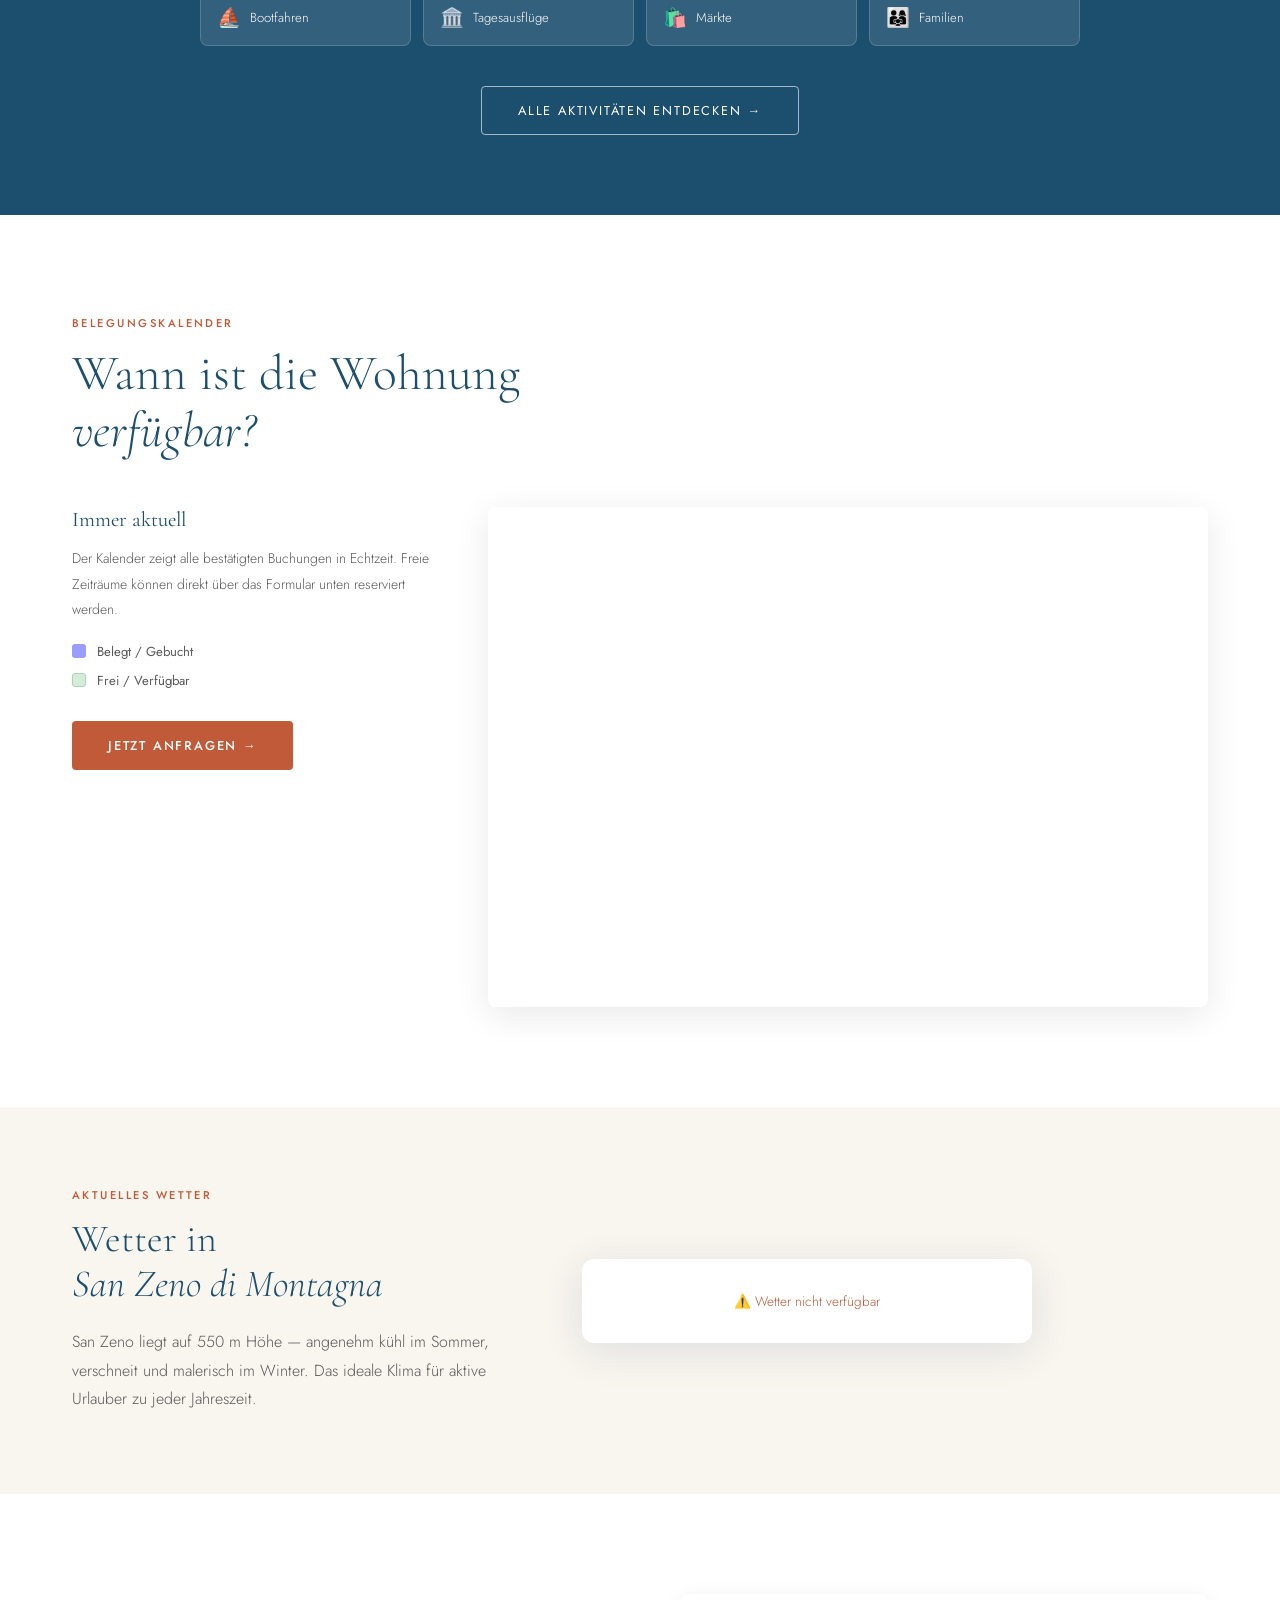
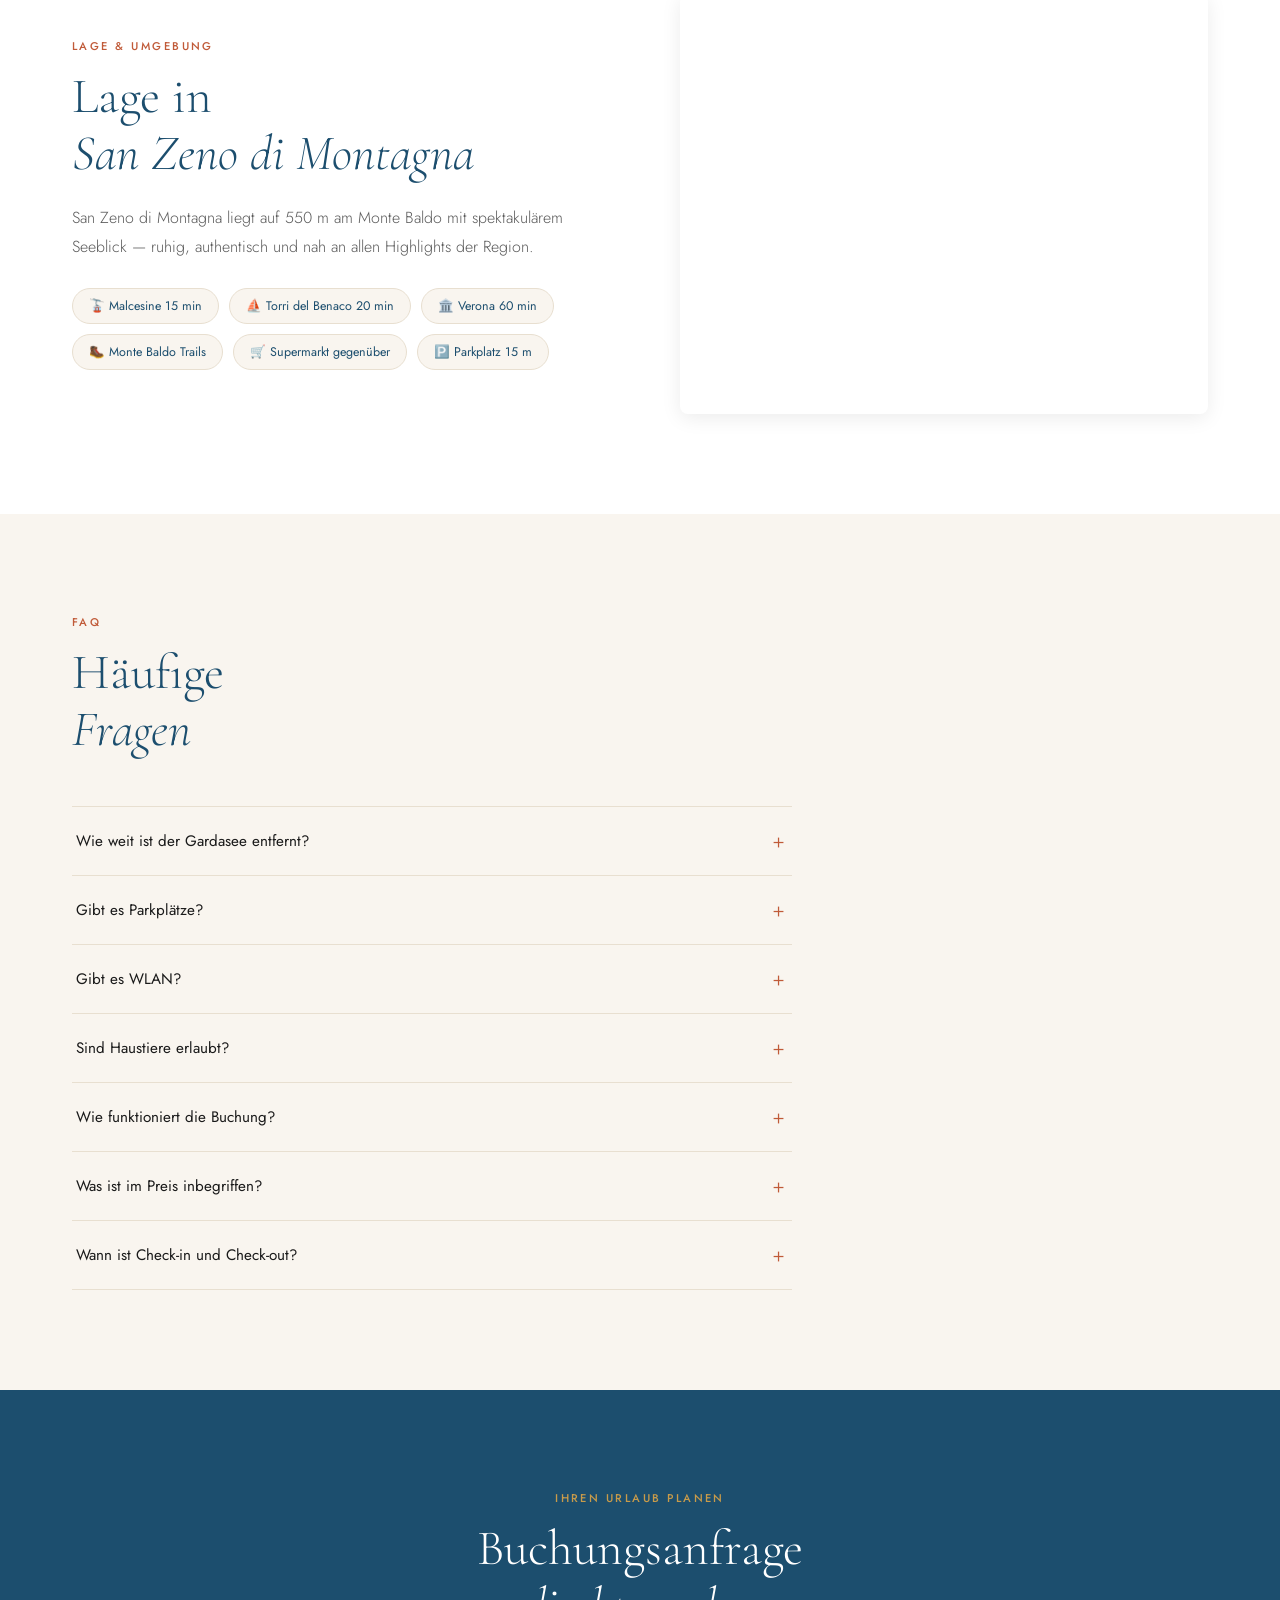
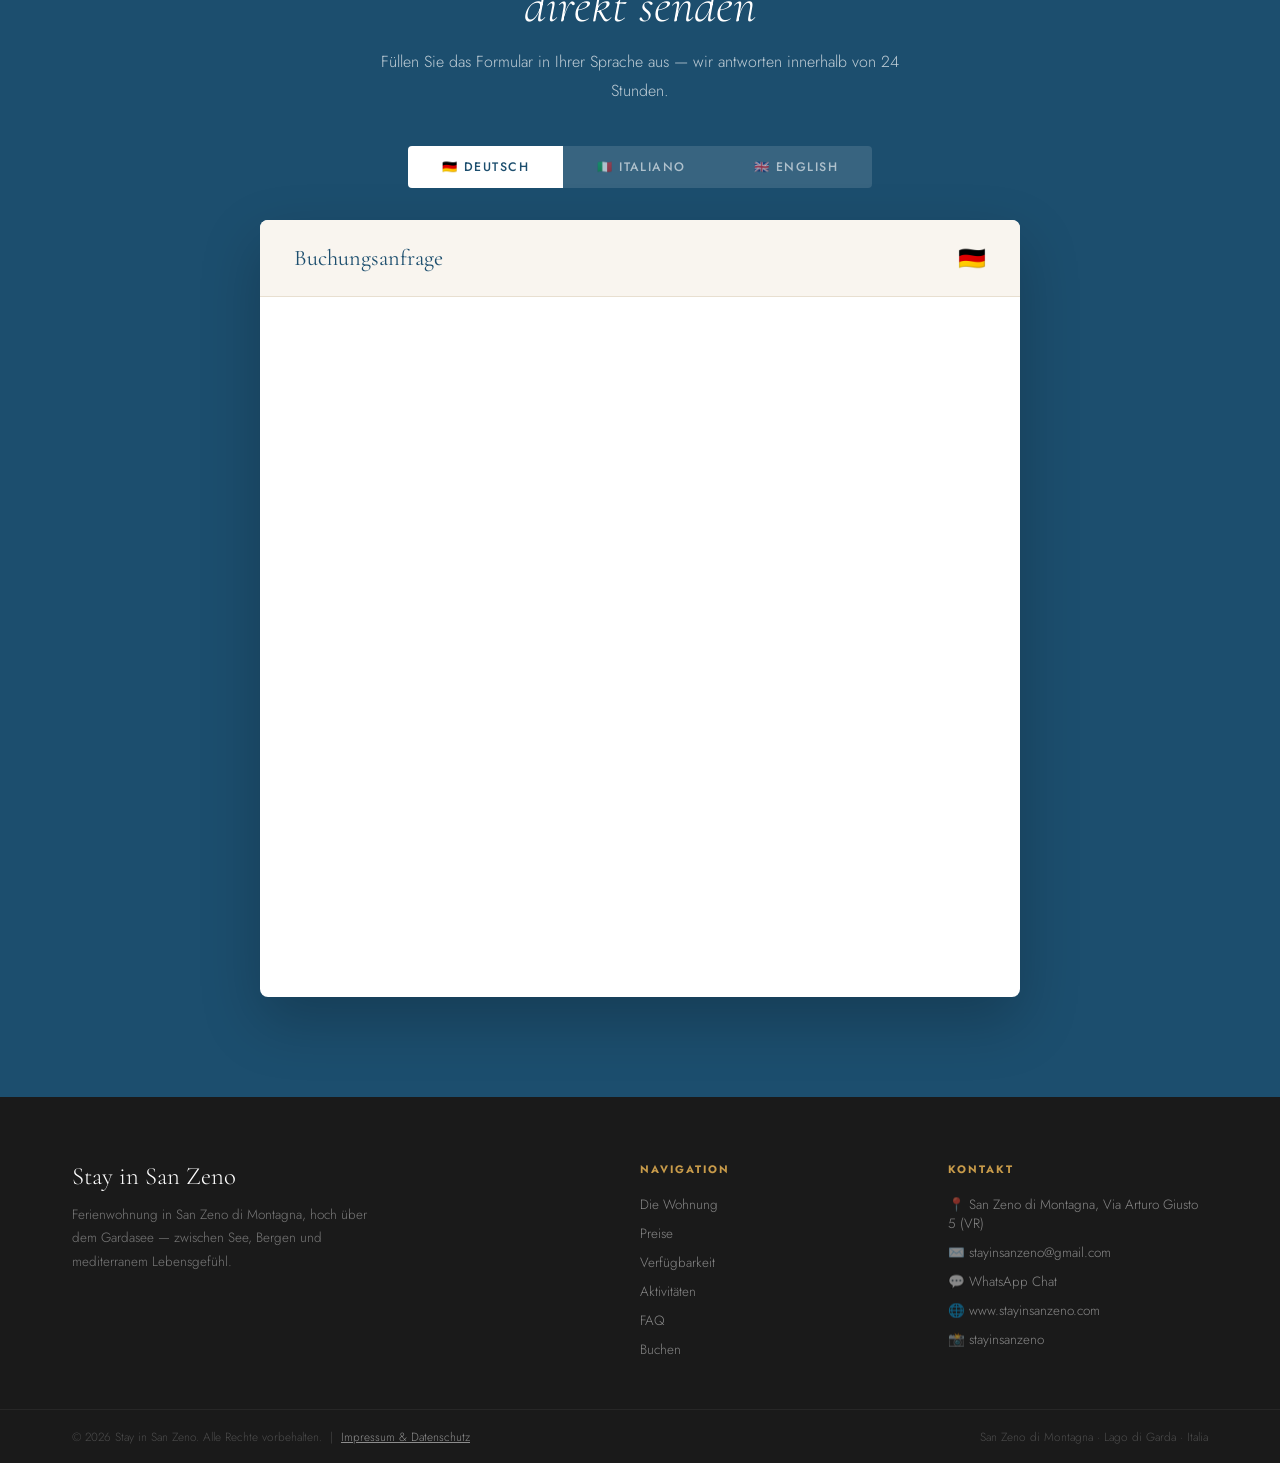
==== commit 2fac51b6: "Update index.html" ====
--- a/index.html
+++ b/index.html
@@ -9,11 +9,20 @@
   <meta name="keywords" content="Ferienwohnung Gardasee, San Zeno di Montagna Unterkunft, Apartment Lake Garda view, Monte Baldo Ferienwohnung, appartamento lago di Garda, holiday apartment Garda" />
   <meta name="robots" content="index, follow" />
   <link rel="canonical" href="https://www.stayinsanzeno.com/" />
-  <meta property="og:title" content="Ferienwohnung Gardasee – Stay in San Zeno" />
-  <meta property="og:description" content="Renovierte Ferienwohnung mit Panoramablick auf den Gardasee in San Zeno di Montagna." />
+ <!-- Social Media & WhatsApp Vorschau (Open Graph) -->
+  <meta property="og:type" content="website" />
+  <meta property="og:site_name" content="Stay in San Zeno" />
+  <meta property="og:title" content="Traumhafte Ferienwohnung am Gardasee | Stay in San Zeno" />
+  <meta property="og:description" content="Exklusive Auszeit hoch über dem Gardasee. Panoramablick, modernes Design, frisch renoviert. Jetzt Traumurlaub in San Zeno di Montagna sichern!" />
+  <meta property="og:url" content="https://www.stayinsanzeno.com/" />
   <meta property="og:image" content="https://www.stayinsanzeno.com/hero-ausblick.jpg" />
-  <meta property="og:url" content="https://www.stayinsanzeno.com/" />
-  <meta property="og:type" content="website" />
+  <meta property="og:locale" content="de_DE" />
+  
+  <!-- Fallback für iMessage & Co. (Twitter Cards) -->
+  <meta name="twitter:card" content="summary_large_image" />
+  <meta name="twitter:title" content="Traumhafte Ferienwohnung am Gardasee | Stay in San Zeno" />
+  <meta name="twitter:description" content="Exklusive Auszeit hoch über dem Gardasee. Panoramablick, modernes Design, frisch renoviert." />
+  <meta name="twitter:image" content="https://www.stayinsanzeno.com/hero-ausblick.jpg" />
   
   <script type="application/ld+json">
   {
@@ -598,6 +607,12 @@
         </a>
       </li>
       <li>
+        <!-- Die Nummer muss im internationalen Format ohne + oder 00 eingegeben werden (z.B. 39 für Italien) -->
+        <a href="https://wa.me/393389950655?text=Hallo!%20Ich%20interessiere%20mich%20f%C3%BCr%20die%20Ferienwohnung." target="_blank" rel="noopener noreferrer">
+          💬 WhatsApp Chat
+        </a>
+      </li>
+      <li>
         <a href="https://www.stayinsanzeno.com" target="_blank" rel="noopener noreferrer">
           🌐 www.stayinsanzeno.com
         </a>
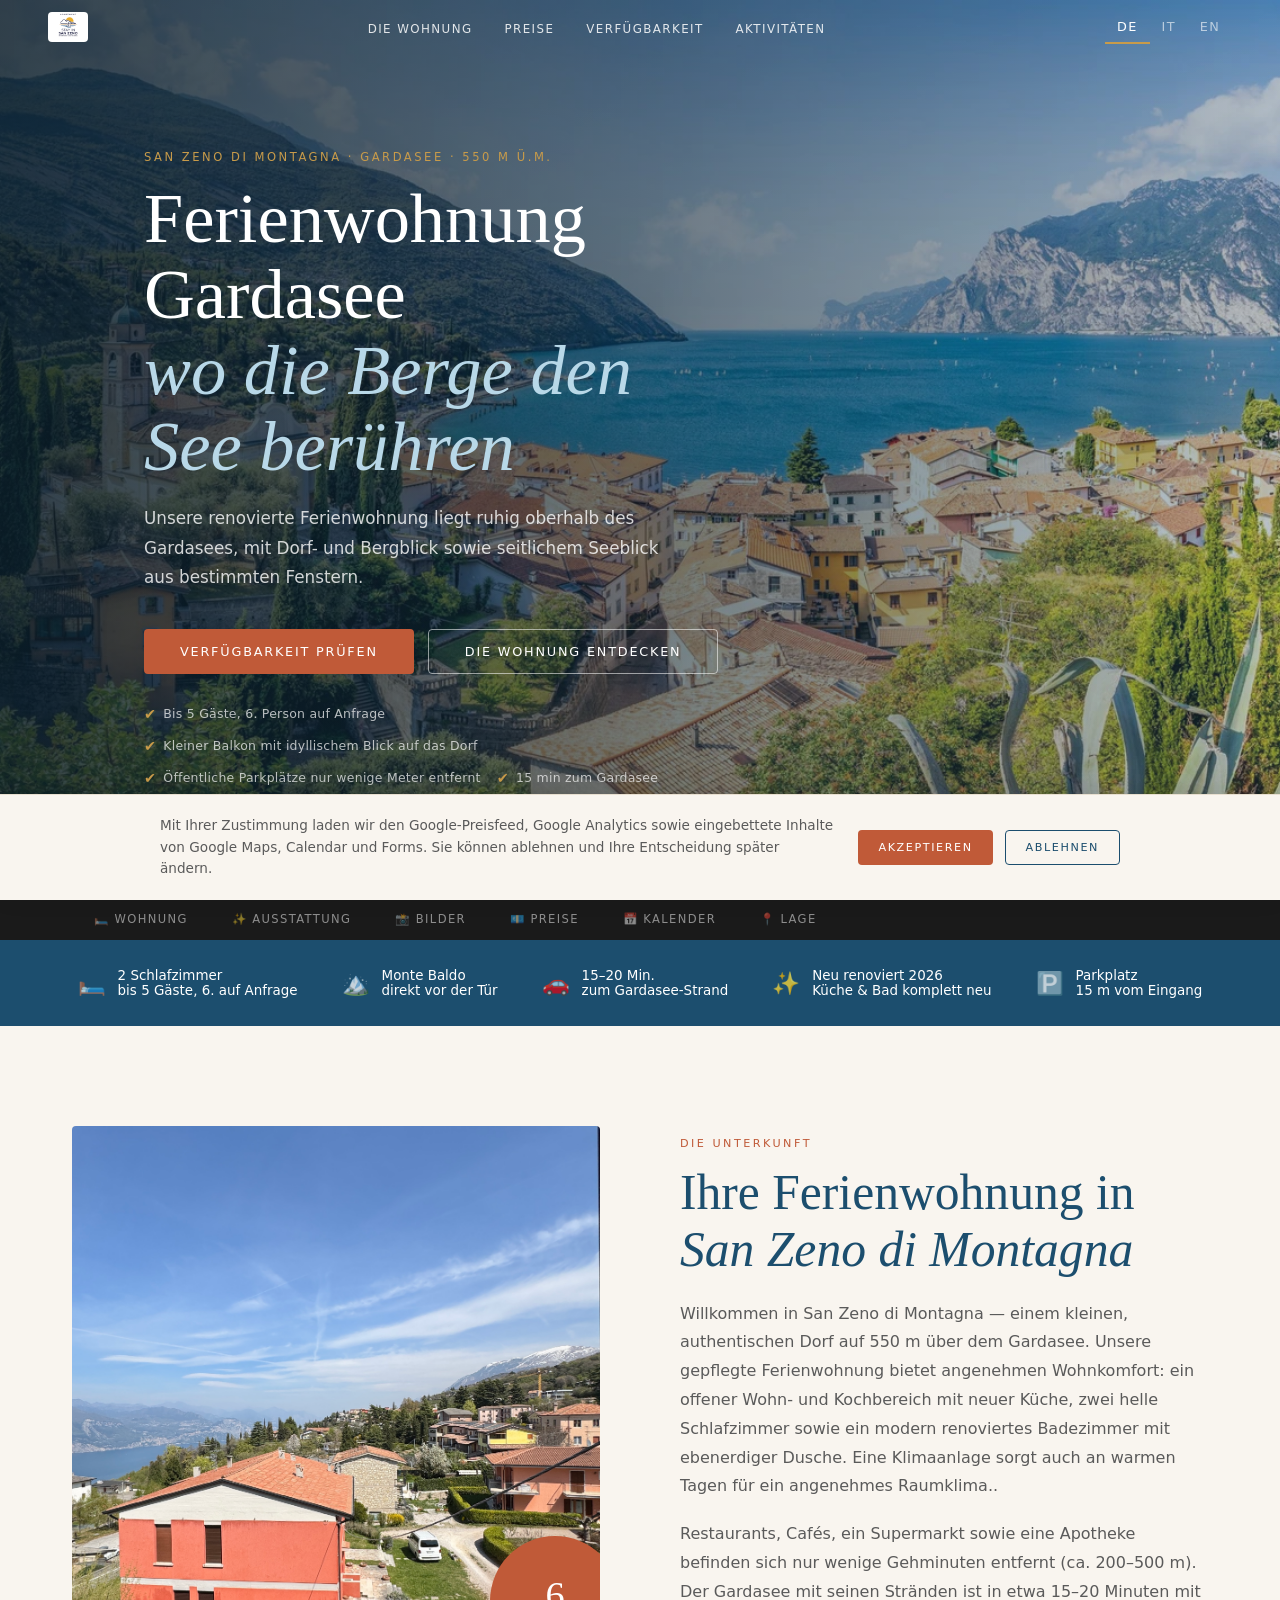
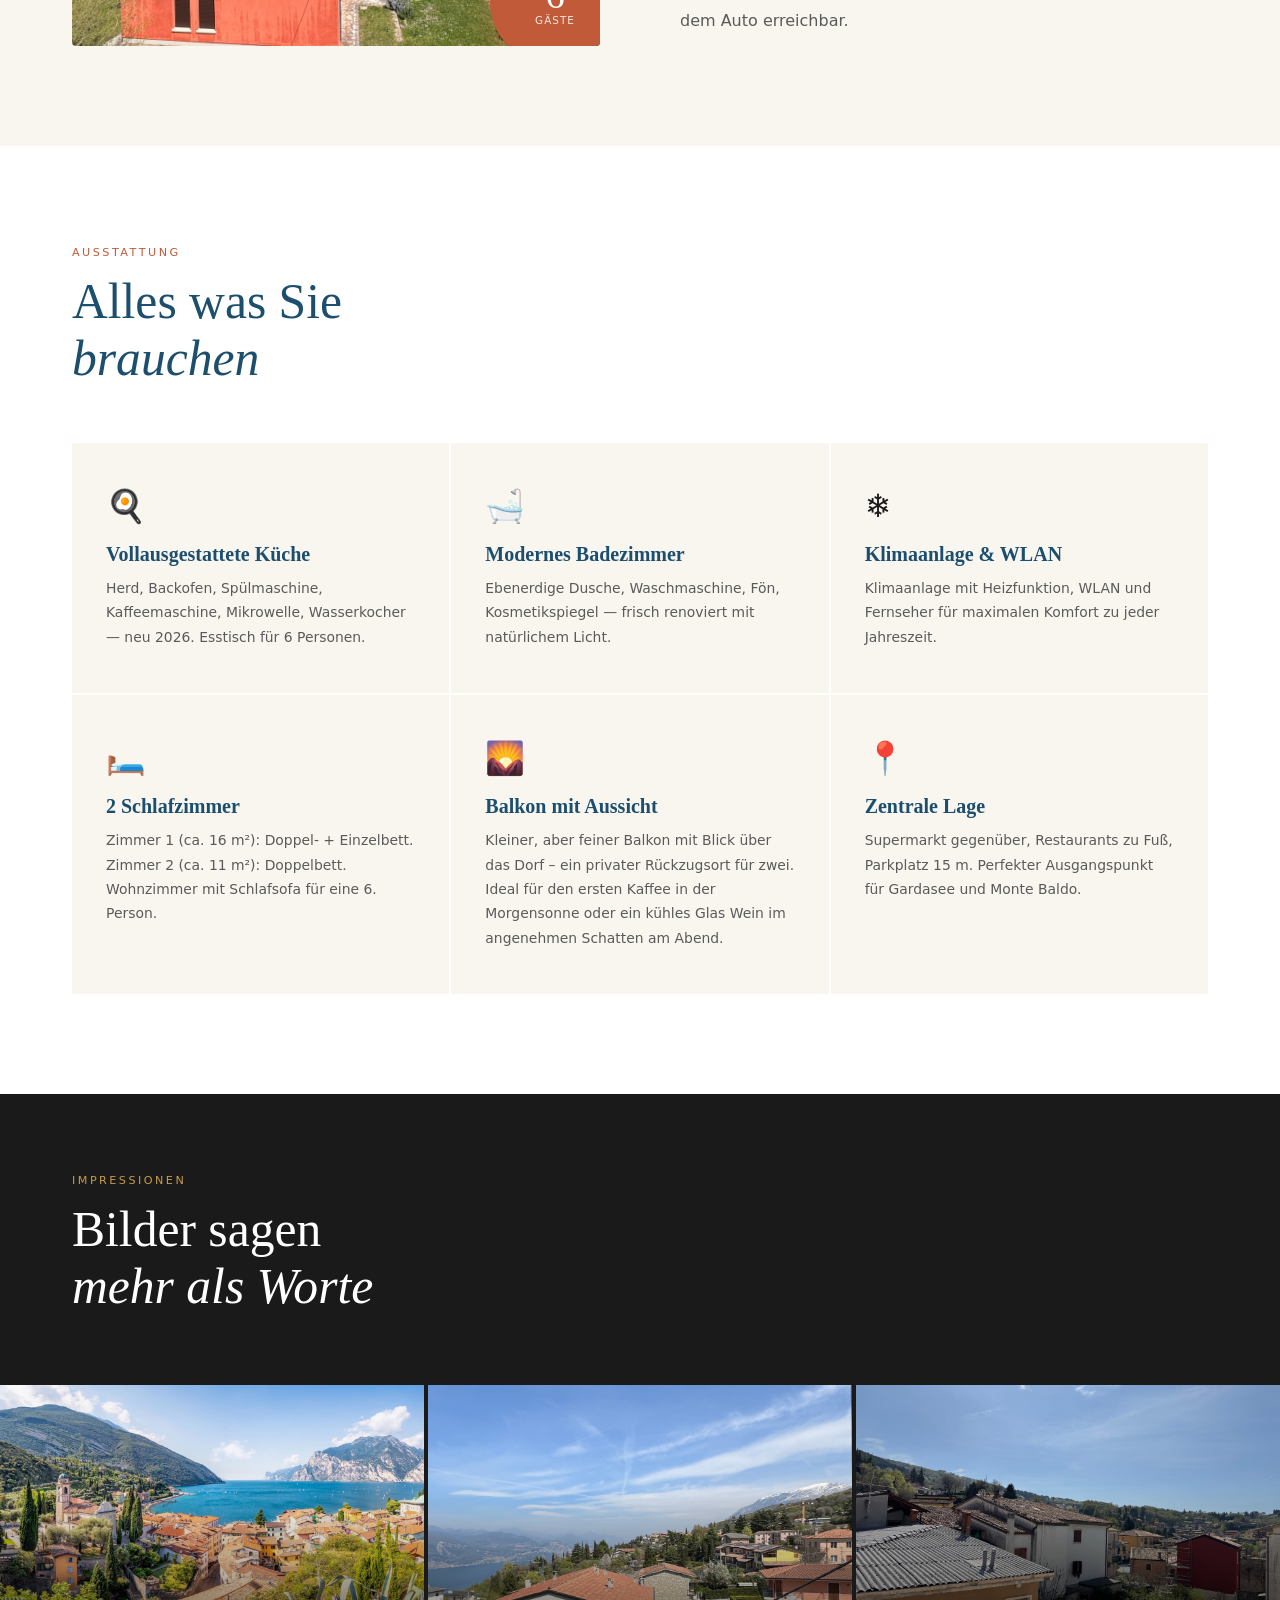
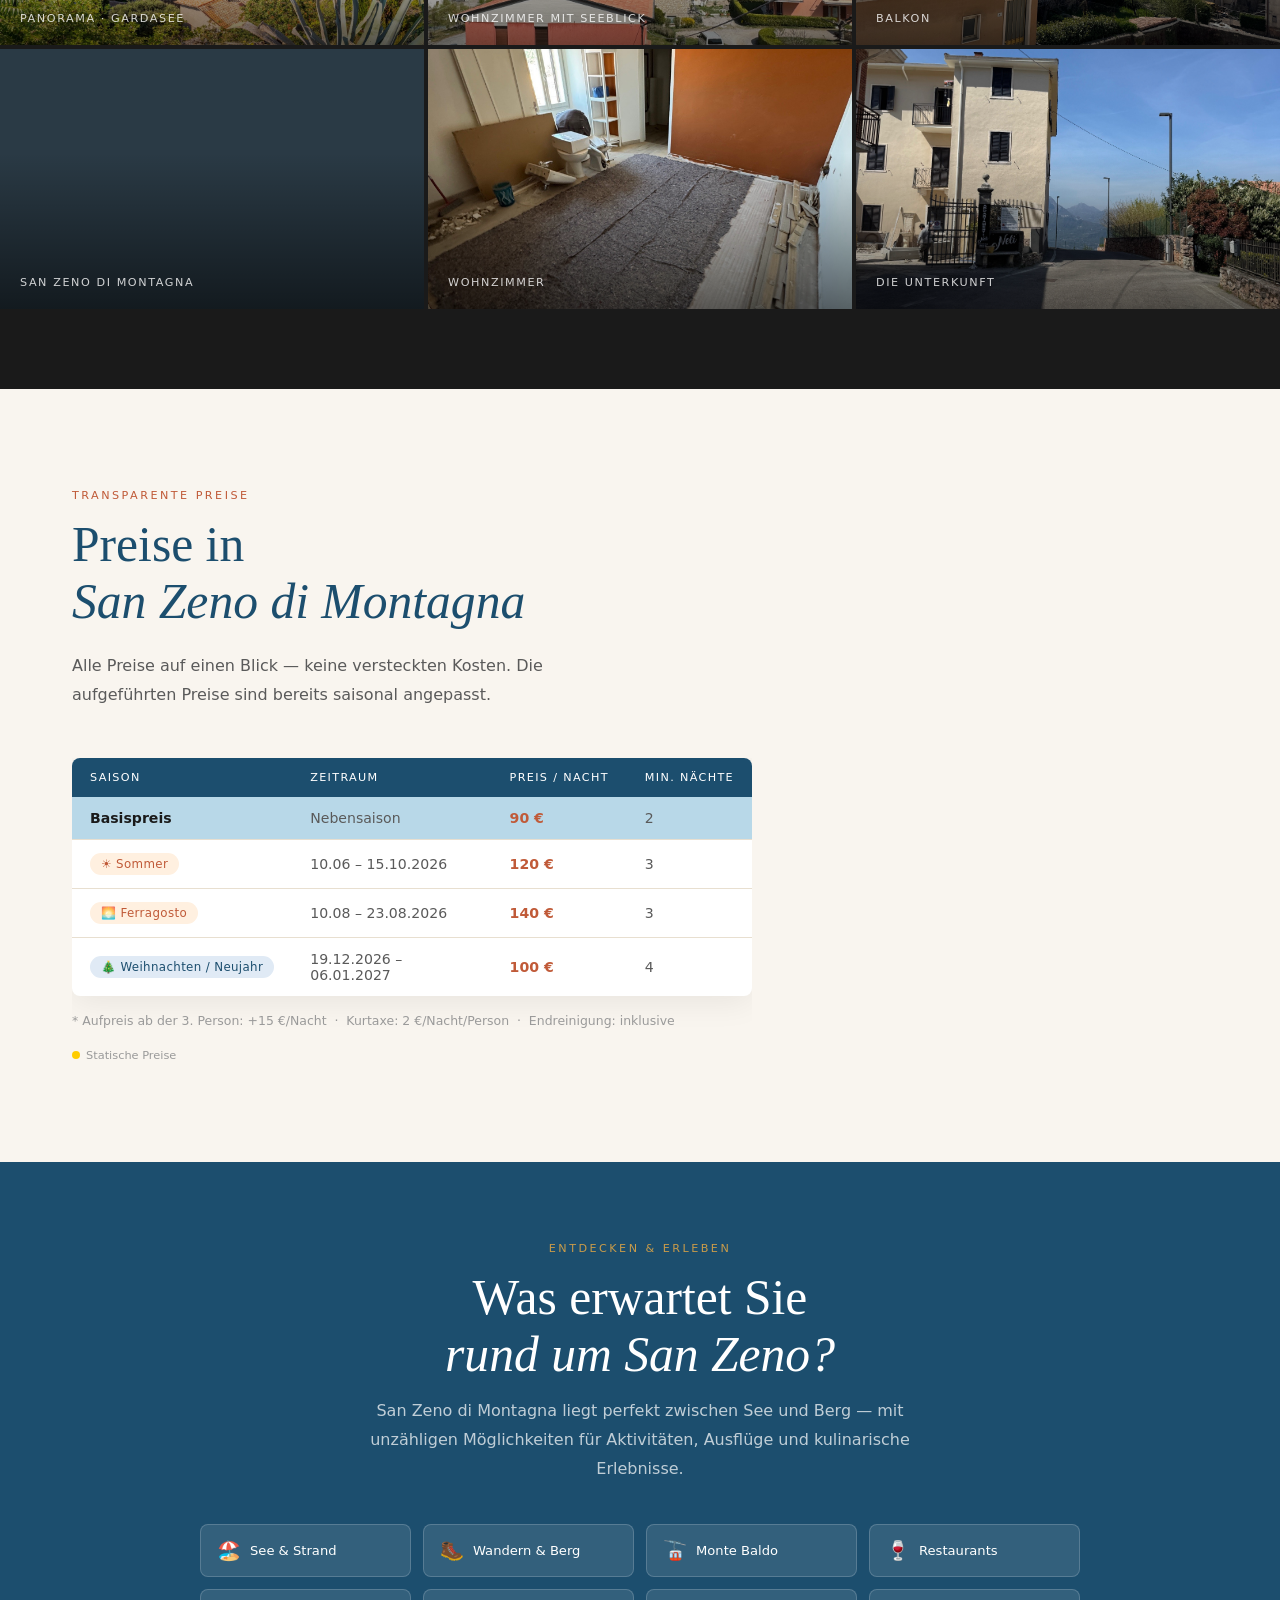
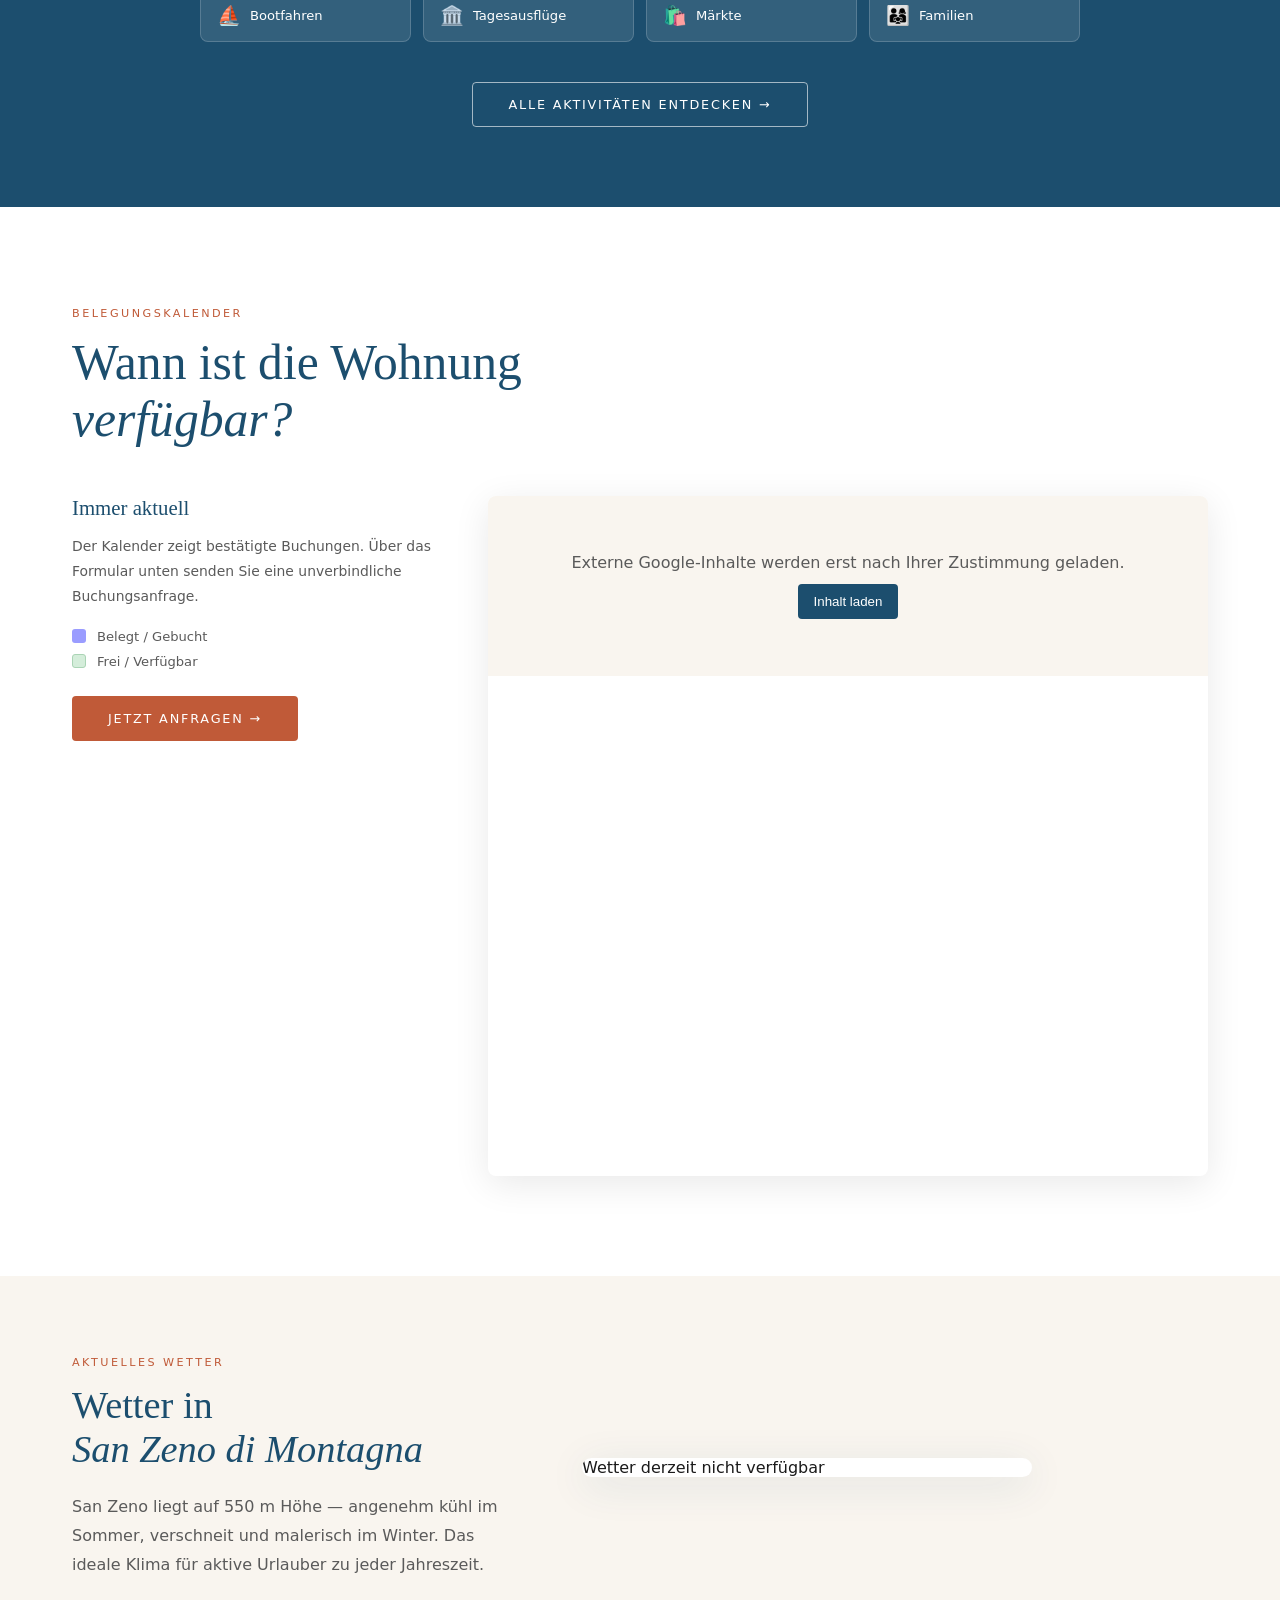
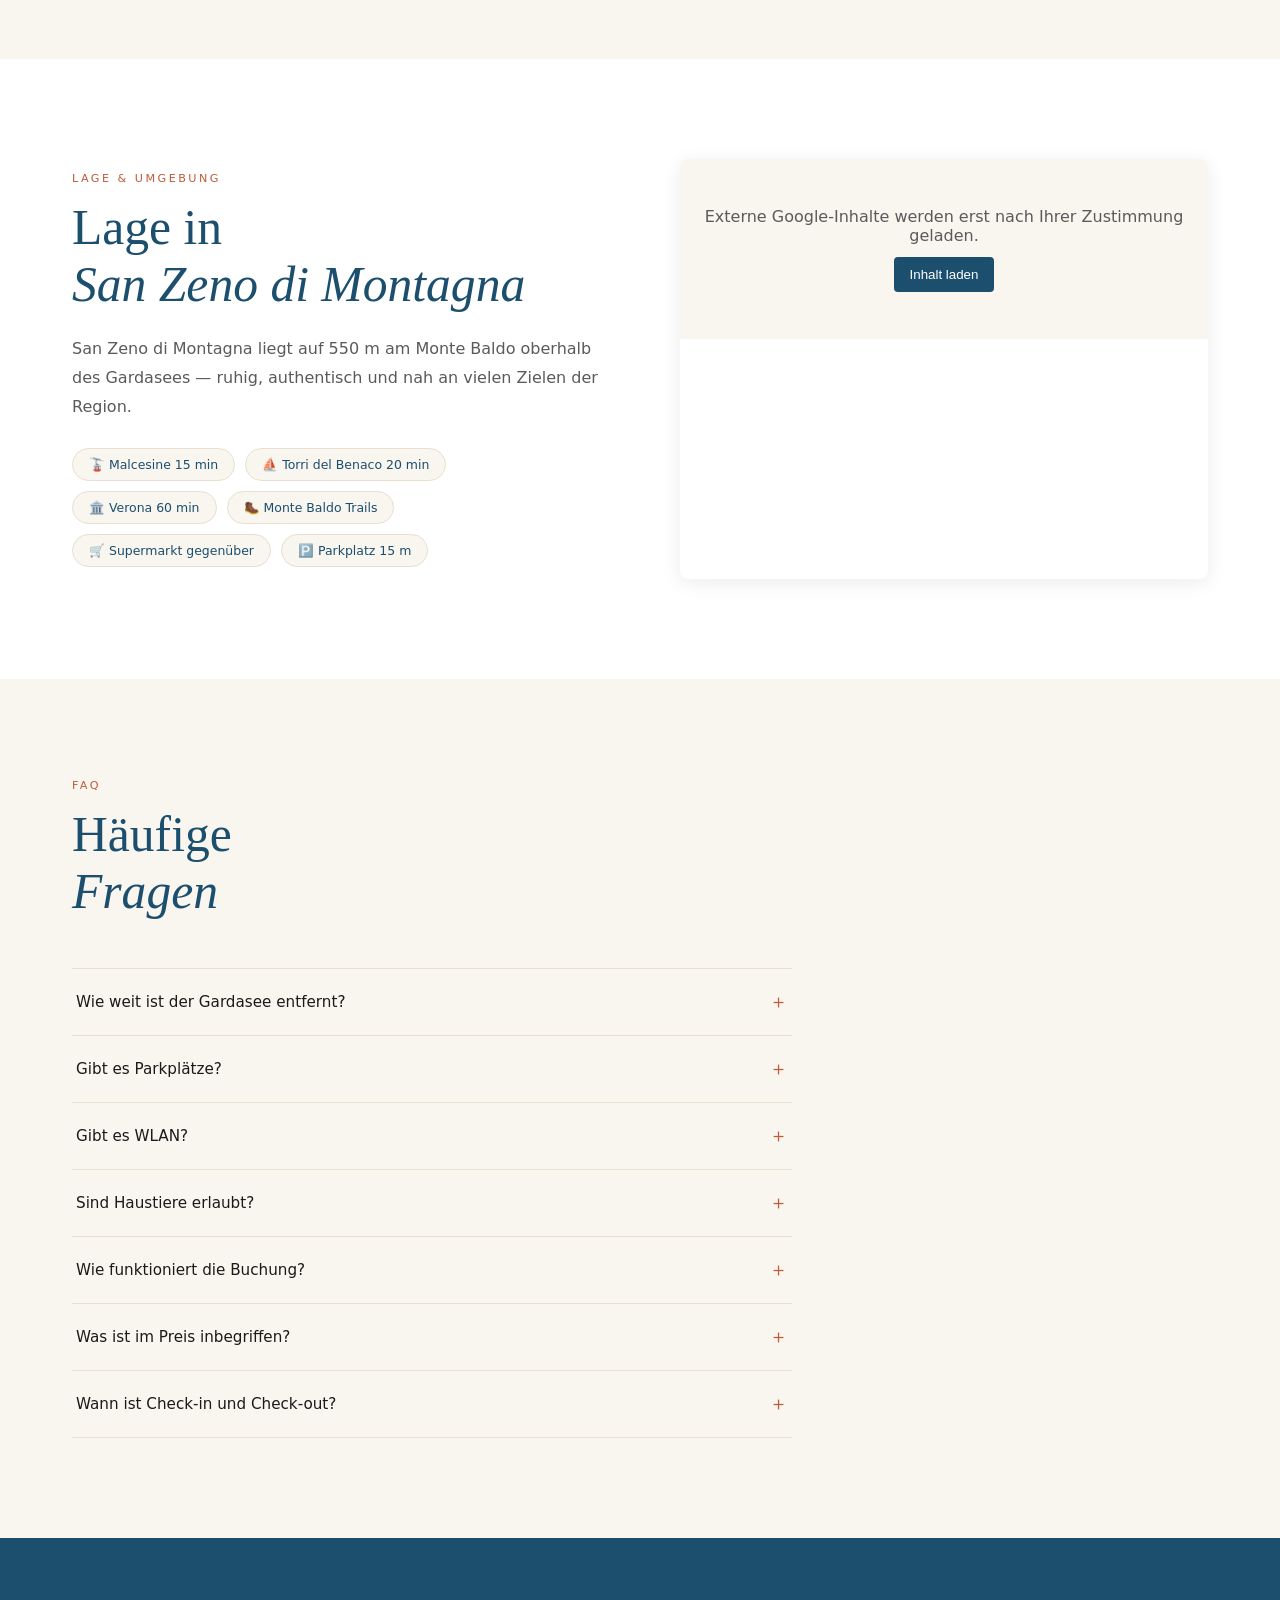
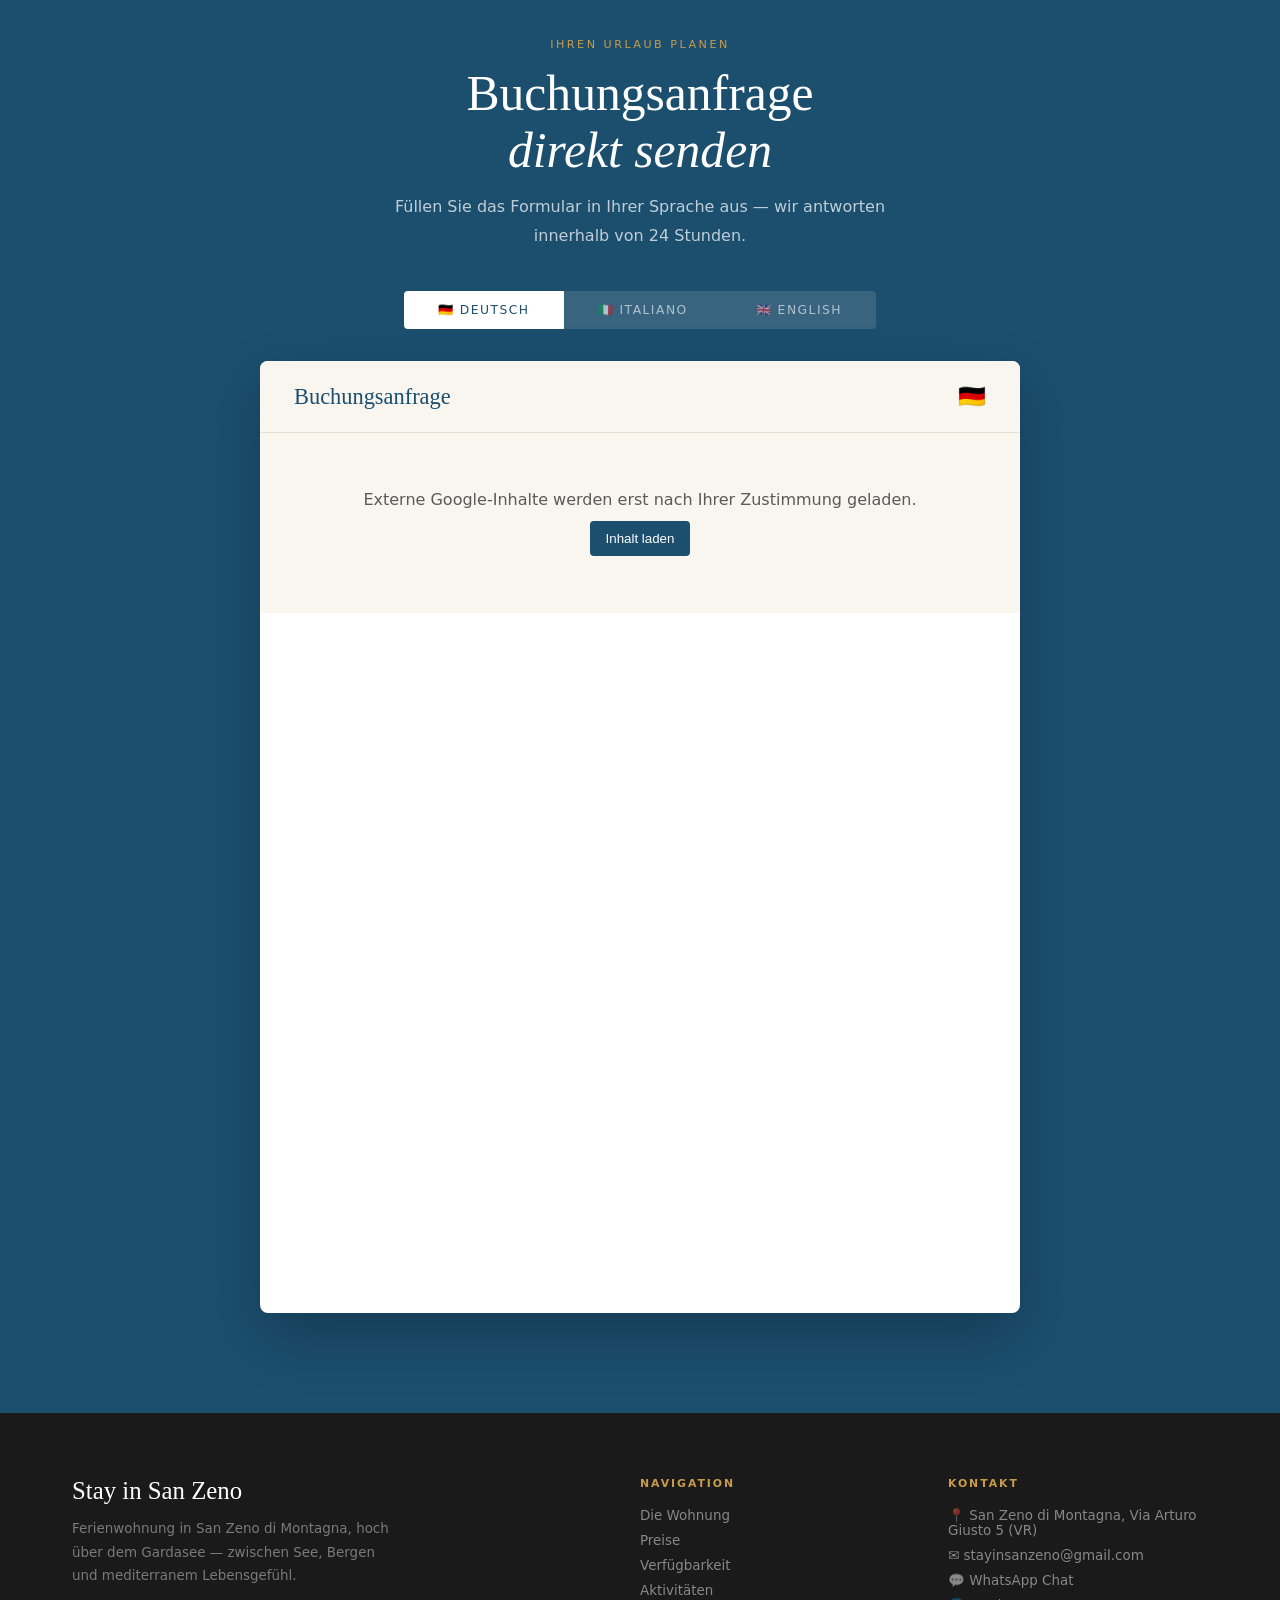
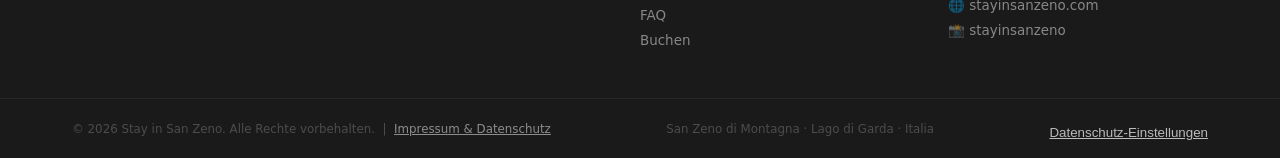
==== commit dc438747: "feat: stabilize public website, consent and booking UX" ====
--- a/index.html
+++ b/index.html
@@ -4,71 +4,93 @@
   <link rel="icon" href="favicon.png" type="image/png">
   <meta charset="UTF-8" />
   <meta name="viewport" content="width=device-width, initial-scale=1.0" />
-  <title>Ferienwohnung Gardasee mit Seeblick – Stay in San Zeno</title>
-  <meta name="description" content="Ferienwohnung in San Zeno di Montagna oberhalb des Gardasees. Frisch renoviert, Panoramablick auf den Lago di Garda, ideal für Familien und Paare. Direkt buchen." />
+  <title>Ferienwohnung oberhalb des Gardasees – Stay in San Zeno</title>
+  <meta name="description" content="Renovierte Ferienwohnung in San Zeno di Montagna mit Dorf- und Bergblick. Für bis zu 5 Gäste, 6. Person auf Anfrage." />
   <meta name="keywords" content="Ferienwohnung Gardasee, San Zeno di Montagna Unterkunft, Apartment Lake Garda view, Monte Baldo Ferienwohnung, appartamento lago di Garda, holiday apartment Garda" />
   <meta name="robots" content="index, follow" />
-  <link rel="canonical" href="https://www.stayinsanzeno.com/" />
+  <link rel="canonical" href="https://stayinsanzeno.com/" />
  <!-- Social Media & WhatsApp Vorschau (Open Graph) -->
   <meta property="og:type" content="website" />
   <meta property="og:site_name" content="Stay in San Zeno" />
   <meta property="og:title" content="Traumhafte Ferienwohnung am Gardasee | Stay in San Zeno" />
-  <meta property="og:description" content="Exklusive Auszeit hoch über dem Gardasee. Panoramablick, modernes Design, frisch renoviert. Jetzt Traumurlaub in San Zeno di Montagna sichern!" />
-  <meta property="og:url" content="https://www.stayinsanzeno.com/" />
-  <meta property="og:image" content="https://www.stayinsanzeno.com/hero-ausblick.jpg" />
+  <meta property="og:description" content="Renovierte Ferienwohnung oberhalb des Gardasees mit Dorf- und Bergblick. Für bis zu 5 Gäste, 6. Person auf Anfrage." />
+  <meta property="og:url" content="https://stayinsanzeno.com/" />
+  <meta property="og:image" content="https://stayinsanzeno.com/hero-ausblick.jpg" />
   <meta property="og:locale" content="de_DE" />
   
   <!-- Fallback für iMessage & Co. (Twitter Cards) -->
   <meta name="twitter:card" content="summary_large_image" />
   <meta name="twitter:title" content="Traumhafte Ferienwohnung am Gardasee | Stay in San Zeno" />
-  <meta name="twitter:description" content="Exklusive Auszeit hoch über dem Gardasee. Panoramablick, modernes Design, frisch renoviert." />
-  <meta name="twitter:image" content="https://www.stayinsanzeno.com/hero-ausblick.jpg" />
-  
-  <script type="application/ld+json">
+  <meta name="twitter:description" content="Renovierte Ferienwohnung oberhalb des Gardasees mit Dorf- und Bergblick." />
+  <meta name="twitter:image" content="https://stayinsanzeno.com/hero-ausblick.jpg" />
+  
+ <script type="application/ld+json">
   {
     "@context": "https://schema.org",
     "@type": "VacationRental",
     "name": "Stay in San Zeno",
-    "description": "Renovierte Ferienwohnung in San Zeno di Montagna mit Panoramablick auf den Gardasee.",
-    "url": "https://www.stayinsanzeno.com",
-    "image": "https://www.stayinsanzeno.com/hero-ausblick.jpg",
-    "address": { "@type": "PostalAddress", "addressLocality": "San Zeno di Montagna", "addressRegion": "Verona", "addressCountry": "IT" },
-    "geo": { "@type": "GeoCoordinates", "latitude": "45.6494", "longitude": "10.8583" },
-    "numberOfRooms": 2,
-    "occupancy": { "@type": "QuantitativeValue", "maxValue": 6 },
+    "description": "Renovierte Ferienwohnung in San Zeno di Montagna mit Dorf- und Bergblick, oberhalb des Gardasees.",
+    "url": "https://stayinsanzeno.com",
+    "identifier": "stayinsanzeno-01",
+    "image": [
+      "https://stayinsanzeno.com/hero-ausblick.jpg",
+      "https://stayinsanzeno.com/wohnzimmer-ausblick.jpg",
+      "https://stayinsanzeno.com/balkon-sitzplatz.jpg",
+      "https://stayinsanzeno.com/kueche.jpg",
+      "https://stayinsanzeno.com/zimmer1-haupt.jpg",
+      "https://stayinsanzeno.com/zimmer2-bett.jpg",
+      "https://stayinsanzeno.com/dorf-san-zeno.jpg",
+      "https://stayinsanzeno.com/gebaeude-aussen.jpg"
+    ],
+    "address": { 
+      "@type": "PostalAddress", 
+      "streetAddress": "Via Arturo Giusto 5",
+      "postalCode": "37010",
+      "addressLocality": "San Zeno di Montagna", 
+      "addressRegion": "VR", 
+      "addressCountry": "IT" 
+    },
+    "geo": { 
+      "@type": "GeoCoordinates", 
+      "latitude": "45.6494", 
+      "longitude": "10.8583" 
+    },
+    "containsPlace": {
+      "@type": "Apartment",
+      "numberOfRooms": 2,
+      "occupancy": { "@type": "QuantitativeValue", "maxValue": 5 }
+    },
     "amenityFeature":[
       { "@type": "LocationFeatureSpecification", "name": "WLAN", "value": true },
       { "@type": "LocationFeatureSpecification", "name": "Klimaanlage", "value": true },
-      { "@type": "LocationFeatureSpecification", "name": "Parkplatz", "value": true },
+      { "@type": "LocationFeatureSpecification", "name": "Öffentliche Parkplätze in der Nähe", "value": true },
       { "@type": "LocationFeatureSpecification", "name": "Balkon", "value": true }
     ]
   }
   </script>
   
-  <link rel="preconnect" href="https://fonts.googleapis.com" />
-  <link href="https://fonts.googleapis.com/css2?family=Cormorant+Garamond:ital,wght@0,300;0,400;0,600;1,300;1,400&family=Jost:wght@300;400;500&display=swap" rel="stylesheet" />
   
   <!-- Externe CSS und JS Dateien -->
   <link rel="stylesheet" href="style.css" />
-  <script src="script.js" defer></script>
+  <script src="site.js?v=4" defer></script>
   
 </head>
 <body>
 
 <!-- INFO POPUP (Renovierung) evtl. später Pfeil nach unten um Pop-ups auszublenden -->
-<div class="info-popup-overlay" id="infoPopup">
+<div class="info-popup-overlay" id="infoPopup" role="dialog" aria-modal="true" aria-labelledby="announcementTitle" hidden>
   <div class="info-popup-box">
     <button class="info-popup-close" id="closePopupBtn">&times;</button>
     <div class="info-popup-icon">✨</div>
-    <h3>
-      <span data-lang="de" class="active">Wir renovieren für Sie!</span>
-      <span data-lang="it">Stiamo rinnovando per voi!</span>
-      <span data-lang="en">We are renovating for you!</span>
+    <h3 id="announcementTitle">
+      <span data-lang="de" class="active">Neuigkeiten</span>
+      <span data-lang="it">Novità</span>
+      <span data-lang="en">News</span>
     </h3>
     <p>
-      <span data-lang="de" class="active">Wir machen unsere Ferienwohnung noch komfortabler für Sie! Aktuell erneuern wir das Badezimmer sowie die Küche und installieren eine Klimaanlage. Buchungen sind für Aufenthalte ab <strong>Ende Juli 2026</strong> möglich. Wir freuen uns auf Sie!</span>
-      <span data-lang="it">Stiamo rendendo il nostro appartamento ancora più confortevole! Attualmente stiamo rinnovando il bagno e la cucina e installando l'aria condizionata. Le prenotazioni sono aperte per soggiorni a partire da <strong>fine luglio 2026</strong>. Vi aspettiamo!</span>
-      <span data-lang="en">We are making our holiday apartment even more comfortable for you! We are currently renovating the bathroom and kitchen, and installing air conditioning. Bookings are open for stays starting from the <strong>end of July 2026</strong>. We look forward to welcoming you!</span>
+      <span data-lang="de" class="active">Aktuelle Hinweise erscheinen hier.</span>
+      <span data-lang="it">Gli avvisi attuali appariranno qui.</span>
+      <span data-lang="en">Current announcements will appear here.</span>
     </p>
     <button class="btn-primary" id="closePopupBtn2" style="width: 100%;">
       <span data-lang="de" class="active">Verstanden</span>
@@ -120,16 +142,16 @@
       <span data-lang="en">Holiday Apartment Lake Garda<br><em>where the mountains meet the lake</em></span>
     </h1>
     <p class="hero-sub">
-      <span data-lang="de" class="active">Unsere Ferienwohnung in San Zeno di Montagna liegt oberhalb des Gardasees und bietet einen einzigartigen Panoramablick auf den Lago di Garda — modern renoviert, ruhig und zentral.</span>
-      <span data-lang="it">Il nostro appartamento a San Zeno di Montagna si trova sopra il Lago di Garda e offre una vista panoramica unica — moderno, tranquillo e centrale.</span>
-      <span data-lang="en">Our holiday apartment in San Zeno di Montagna sits above Lake Garda with unique panoramic views over the Lago di Garda — modern, peaceful and central.</span>
+      <span data-lang="de" class="active">Unsere renovierte Ferienwohnung liegt ruhig oberhalb des Gardasees, mit Dorf- und Bergblick sowie seitlichem Seeblick aus bestimmten Fenstern.</span>
+      <span data-lang="it">Il nostro appartamento ristrutturato si trova in posizione tranquilla sopra il Lago di Garda, con vista sul borgo e sulle montagne e scorcio laterale del lago da alcune finestre.</span>
+      <span data-lang="en">Our renovated apartment is peacefully located above Lake Garda, with village and mountain views and a partial side lake view from certain windows.</span>
     </p>
     <div class="hero-actions">
       <a href="#buchen" class="btn-primary"><span data-lang="de" class="active">Verfügbarkeit prüfen</span><span data-lang="it">Verifica disponibilità</span><span data-lang="en">Check Availability</span></a>
       <a href="#unterkunft" class="btn-outline"><span data-lang="de" class="active">Die Wohnung entdecken</span><span data-lang="it">Scopri l'alloggio</span><span data-lang="en">Discover the apartment</span></a>
     </div>
     <div class="hero-trust">
-      <div class="hero-trust-item"><span class="t-icon">✔</span> 2–6 <span data-lang="de" class="active">Gäste</span><span data-lang="it">Ospiti</span><span data-lang="en">Guests</span></div>
+      <div class="hero-trust-item"><span class="t-icon">✔</span> <span data-lang="de" class="active">Bis 5 Gäste, 6. Person auf Anfrage</span><span data-lang="it">Fino a 5 ospiti, 6ª persona su richiesta</span><span data-lang="en">Up to 5 guests, 6th person on request</span></div>
       <div class="hero-trust-item"><span class="t-icon">✔</span> <span data-lang="de" class="active">Kleiner Balkon mit idyllischem Blick auf das Dorf</span><span data-lang="it">Piccolo balcone con vista idilliaca sul borgo</span><span data-lang="en">Small balcony with an idyllic view of the village</span></div>
       <div class="hero-trust-item"><span class="t-icon">✔</span> <span data-lang="de" class="active">Öffentliche Parkplätze nur wenige Meter entfernt</span><span data-lang="it">Parcheggi pubblici a pochi metri</span><span data-lang="en">Public parking just a few meters away</span></div>
       <div class="hero-trust-item"><span class="t-icon">✔</span> <span data-lang="de" class="active">15 min zum Gardasee</span><span data-lang="it">15 min al lago</span><span data-lang="en">15 min to the lake</span></div>
@@ -151,7 +173,7 @@
 <!-- STRIP -->
 <div class="strip">
   <div class="strip-item"><span class="strip-icon">🛏️</span>
-    <div class="strip-text"><strong>2 <span data-lang="de" class="active">Schlafzimmer</span><span data-lang="it">Camere</span><span data-lang="en">Bedrooms</span></strong><span data-lang="de" class="active">bis zu 6 Gäste</span><span data-lang="it">fino a 6 ospiti</span><span data-lang="en">up to 6 guests</span></div>
+    <div class="strip-text"><strong>2 <span data-lang="de" class="active">Schlafzimmer</span><span data-lang="it">Camere</span><span data-lang="en">Bedrooms</span></strong><span data-lang="de" class="active">bis 5 Gäste, 6. auf Anfrage</span><span data-lang="it">fino a 5, 6° su richiesta</span><span data-lang="en">up to 5, 6th on request</span></div>
   </div>
   <div class="strip-item"><span class="strip-icon">🏔️</span>
     <div class="strip-text"><strong>Monte Baldo</strong><span data-lang="de" class="active">direkt vor der Tür</span><span data-lang="it">fuori dalla porta</span><span data-lang="en">on your doorstep</span></div>
@@ -295,32 +317,32 @@
           <td><strong><span data-lang="de" class="active">Basispreis</span><span data-lang="it">Prezzo base</span><span data-lang="en">Base price</span></strong></td>
           <td><span data-lang="de" class="active">Nebensaison</span><span data-lang="it">Bassa stagione</span><span data-lang="en">Off-season</span></td>
           <td class="price-tag" id="price-base"><strong>90 €</strong></td>
-          <td>2</td>
+          <td id="min-base">2</td>
         </tr>
         <tr>
           <td><span class="season-badge badge-summer">☀️ <span data-lang="de" class="active">Sommer</span><span data-lang="it">Estate</span><span data-lang="en">Summer</span></span></td>
           <td id="date-summer">10.06 – 15.10.2026</td>
           <td class="price-tag" id="price-summer">120 €</td>
-          <td>3</td>
+          <td id="min-summer">3</td>
         </tr>
         <tr>
           <td><span class="season-badge badge-summer">🌅 Ferragosto</span></td>
           <td id="date-ferragosto">10.08 – 23.08.2026</td>
           <td class="price-tag" id="price-ferragosto">140 €</td>
-          <td>4</td>
+          <td id="min-ferragosto">3</td>
         </tr>
         <tr>
           <td><span class="season-badge badge-winter">🎄 <span data-lang="de" class="active">Weihnachten / Neujahr</span><span data-lang="it">Natale / Capodanno</span><span data-lang="en">Christmas / New Year</span></span></td>
           <td id="date-xmas">19.12.2026 – 06.01.2027</td>
           <td class="price-tag" id="price-xmas">100 €</td>
-          <td>3</td>
+          <td id="min-xmas">4</td>
         </tr>
       </tbody>
     </table>
     <p style="margin-top:14px;font-size:0.78rem;color:var(--light);line-height:1.8;">
-      <span data-lang="de" class="active">* Aufpreis ab der 3. Person: +<span class="price-extra">30</span> €/Nacht &nbsp;·&nbsp; Kurtaxe: 2 €/Nacht/Person &nbsp;·&nbsp; Endreinigung: inklusive</span>
-      <span data-lang="it">* Supplemento dal 3° ospite: +<span class="price-extra">30</span> €/notte &nbsp;·&nbsp; Tassa soggiorno: 2 €/notte/persona &nbsp;·&nbsp; Pulizia finale: inclusa</span>
-      <span data-lang="en">* Extra guest from 3rd person: +<span class="price-extra">30</span> €/night &nbsp;·&nbsp; Tourist tax: 2 €/night/person &nbsp;·&nbsp; Final cleaning: included</span>
+      <span data-lang="de" class="active">* Aufpreis ab der 3. Person: +<span class="price-extra">15</span> €/Nacht &nbsp;·&nbsp; Kurtaxe: 2 €/Nacht/Person &nbsp;·&nbsp; Endreinigung: inklusive</span>
+      <span data-lang="it">* Supplemento dal 3° ospite: +<span class="price-extra">15</span> €/notte &nbsp;·&nbsp; Tassa soggiorno: 2 €/notte/persona &nbsp;·&nbsp; Pulizia finale: inclusa</span>
+      <span data-lang="en">* Extra guest from 3rd person: +<span class="price-extra">15</span> €/night &nbsp;·&nbsp; Tourist tax: 2 €/night/person &nbsp;·&nbsp; Final cleaning: included</span>
     </p>
     <!-- Sheets-Sync Statusanzeige -->
     <div class="price-sync-note" id="priceSyncStatus" style="margin-top:16px;">
@@ -367,7 +389,7 @@
   <div class="calendar-layout">
     <div class="calendar-info">
       <h3><span data-lang="de" class="active">Immer aktuell</span><span data-lang="it">Sempre aggiornato</span><span data-lang="en">Always up to date</span></h3>
-      <p><span data-lang="de" class="active">Der Kalender zeigt alle bestätigten Buchungen in Echtzeit. Freie Zeiträume können direkt über das Formular unten reserviert werden.</span><span data-lang="it">Il calendario mostra tutte le prenotazioni confermate in tempo reale. I periodi liberi si prenotano tramite il modulo sottostante.</span><span data-lang="en">The calendar shows all confirmed bookings in real time. Available periods can be reserved via the form below.</span></p>
+      <p><span data-lang="de" class="active">Der Kalender zeigt bestätigte Buchungen. Über das Formular unten senden Sie eine unverbindliche Buchungsanfrage.</span><span data-lang="it">Il calendario mostra le prenotazioni confermate. Il modulo sottostante invia una richiesta di prenotazione non vincolante.</span><span data-lang="en">The calendar shows confirmed bookings. The form below sends a non-binding booking enquiry.</span></p>
       <div class="legend">
         <div class="legend-item"><div class="legend-dot dot-booked"></div><span><span data-lang="de" class="active">Belegt / Gebucht</span><span data-lang="it">Occupato</span><span data-lang="en">Occupied / Booked</span></span></div>
         <div class="legend-item"><div class="legend-dot dot-free"></div><span><span data-lang="de" class="active">Frei / Verfügbar</span><span data-lang="it">Libero / Disponibile</span><span data-lang="en">Free / Available</span></span></div>
@@ -376,7 +398,7 @@
       <a href="#buchen" class="btn-primary" style="margin-top:8px;"><span data-lang="de" class="active">Jetzt anfragen →</span><span data-lang="it">Richiedi ora →</span><span data-lang="en">Enquire now →</span></a>
     </div>
     <div class="calendar-embed-wrap">
-      <iframe src="https://calendar.google.com/calendar/u/0/embed?color=%239a9cff&src=971e72c80a0ea3126ebff3a7884011af1d3642495aabd403b0997caf72765171@group.calendar.google.com&mode=MONTH&showTitle=0&showNav=1&showDate=1&showPrint=0&showTabs=0&showCalendars=0&showTz=0" height="500" frameborder="0" scrolling="no" loading="lazy" title="Buchungskalender Stay in San Zeno"></iframe>
+      <iframe data-consent-src="https://calendar.google.com/calendar/u/0/embed?color=%239a9cff&amp;src=971e72c80a0ea3126ebff3a7884011af1d3642495aabd403b0997caf72765171%40group.calendar.google.com&amp;mode=MONTH&amp;showTitle=0&amp;showNav=1&amp;showDate=1&amp;showPrint=0&amp;showTabs=0&amp;showCalendars=0&amp;showTz=0" height="500" loading="lazy" title="Buchungskalender Stay in San Zeno"></iframe>
     </div>
   </div>
 </section>
@@ -412,7 +434,7 @@
   <div>
     <p class="section-label"><span data-lang="de" class="active">Lage &amp; Umgebung</span><span data-lang="it">Posizione &amp; dintorni</span><span data-lang="en">Location &amp; surroundings</span></p>
     <h2 class="section-title"><span data-lang="de" class="active">Lage in<br><em>San Zeno di Montagna</em></span><span data-lang="it">Posizione a<br><em>San Zeno di Montagna</em></span><span data-lang="en">Location in<br><em>San Zeno di Montagna</em></span></h2>
-    <p class="section-body"><span data-lang="de" class="active">San Zeno di Montagna liegt auf 550 m am Monte Baldo mit spektakulärem Seeblick — ruhig, authentisch und nah an allen Highlights der Region.</span><span data-lang="it">San Zeno di Montagna a 550 m sul Monte Baldo con vista spettacolare — tranquilla, autentica e vicina a tutte le attrazioni.</span><span data-lang="en">San Zeno di Montagna at 550m on Monte Baldo with spectacular views — peaceful, authentic and close to all regional highlights.</span></p>
+    <p class="section-body"><span data-lang="de" class="active">San Zeno di Montagna liegt auf 550 m am Monte Baldo oberhalb des Gardasees — ruhig, authentisch und nah an vielen Zielen der Region.</span><span data-lang="it">San Zeno di Montagna si trova a 550 m sul Monte Baldo, sopra il Lago di Garda — tranquilla, autentica e vicina a molte attrazioni.</span><span data-lang="en">San Zeno di Montagna lies at 550m on Monte Baldo above Lake Garda — peaceful, authentic and close to many regional highlights.</span></p>
     <div class="location-tags">
       <span class="tag">🚡 Malcesine 15 min</span>
       <span class="tag">⛵ Torri del Benaco 20 min</span>
@@ -423,7 +445,7 @@
     </div>
   </div>
   <div class="location-map">
-    <iframe src="https://www.google.com/maps?q=Via+arturo+giusto+5,+San+Zeno+di+Montagna,+Verona,+Italy&output=embed&z=14" title="Lage San Zeno di Montagna" loading="lazy" allowfullscreen></iframe>
+    <iframe data-consent-src="https://www.google.com/maps?q=Via%20Arturo%20Giusto%205%2C%20San%20Zeno%20di%20Montagna%2C%20Italy&amp;output=embed&amp;z=14" title="Lage San Zeno di Montagna" loading="lazy" allowfullscreen></iframe>
   </div>
 </section>
  
@@ -487,9 +509,9 @@
         <span class="faq-icon">＋</span>
       </button>
       <div class="faq-a">
-        <span data-lang="de" class="active">1. Anfrage über das Formular senden → 2. Wir antworten innerhalb von 24 Stunden mit Verfügbarkeit und Details → 3. Bestätigung und Anzahlung → 4. Fertig! Restbetrag wird vor Ort bezahlt.</span>
-        <span data-lang="it">1. Invia la richiesta tramite il modulo → 2. Risposta entro 24 ore con disponibilità e dettagli → 3. Conferma e caparra → 4. Il saldo viene pagato al check-in.</span>
-        <span data-lang="en">1. Send your enquiry via the form → 2. We reply within 24 hours with availability and details → 3. Confirmation and deposit → 4. Balance paid on arrival.</span>
+        <span data-lang="de" class="active">1. Anfrage senden → 2. Wir antworten mit Verfügbarkeit und Details → 3. Nach Bestätigung 30 % anzahlen → 4. Restliche 70 % spätestens 30 Tage vor Anreise. Last Minute: vollständige Zahlung.</span>
+        <span data-lang="it">1. Invia la richiesta → 2. Rispondiamo con disponibilità e dettagli → 3. Dopo la conferma, versa il 30% → 4. Saldo del 70% entro 30 giorni dall'arrivo. Last minute: pagamento completo.</span>
+        <span data-lang="en">1. Send your enquiry → 2. We reply with availability and details → 3. After confirmation, pay a 30% deposit → 4. Pay the remaining 70% no later than 30 days before arrival. Last-minute bookings require full payment.</span>
       </div>
     </div>
  
@@ -549,13 +571,13 @@
     </div>
 
     <div class="form-panel active" id="form-de">
-      <iframe src="https://docs.google.com/forms/d/e/1FAIpQLSc1Od_VSRZSH8U1c2rnUXb8SLTpGhbxguzva_4f4c66Sd9Hog/viewform?embedded=true" height="700" frameborder="0" marginheight="0" marginwidth="0" title="Buchungsanfrage Deutsch">Wird geladen…</iframe>
+      <iframe data-lang-embed="de" data-consent-src="https://docs.google.com/forms/d/e/1FAIpQLSc1Od_VSRZSH8U1c2rnUXb8SLTpGhbxguzva_4f4c66Sd9Hog/viewform?embedded=true" height="700" title="Buchungsanfrage Deutsch">Wird geladen…</iframe>
     </div>
     <div class="form-panel" id="form-it">
-      <iframe src="https://docs.google.com/forms/d/e/1FAIpQLSebacaV_Ft3gBjWCtOdZTM0J4E0TyQ573odxuupMeZ9S2lIxg/viewform?embedded=true" height="700" frameborder="0" marginheight="0" marginwidth="0" title="Richiesta prenotazione">Caricamento…</iframe>
+      <iframe data-lang-embed="it" data-consent-src="https://docs.google.com/forms/d/e/1FAIpQLSebacaV_Ft3gBjWCtOdZTM0J4E0TyQ573odxuupMeZ9S2lIxg/viewform?embedded=true" height="700" title="Richiesta prenotazione">Caricamento…</iframe>
     </div>
     <div class="form-panel" id="form-en">
-      <iframe src="https://docs.google.com/forms/d/e/1FAIpQLSf9HW0I1zS_g-k99pLqASd7cqigNJBGGr9eZGeqPKxd6bu1zg/viewform?embedded=true" height="700" frameborder="0" marginheight="0" marginwidth="0" title="Booking request">Loading…</iframe>
+      <iframe data-lang-embed="en" data-consent-src="https://docs.google.com/forms/d/e/1FAIpQLSf9HW0I1zS_g-k99pLqASd7cqigNJBGGr9eZGeqPKxd6bu1zg/viewform?embedded=true" height="700" title="Booking request">Loading…</iframe>
     </div>
   </div>
 </section>
@@ -608,13 +630,13 @@
       </li>
       <li>
         <!-- Die Nummer muss im internationalen Format ohne + oder 00 eingegeben werden (z.B. 39 für Italien) -->
-        <a href="https://wa.me/393389950655?text=Hallo!%20Ich%20interessiere%20mich%20f%C3%BCr%20die%20Ferienwohnung." target="_blank" rel="noopener noreferrer">
+        <a href="https://wa.me/393444198321?text=Hallo!%20Ich%20interessiere%20mich%20f%C3%BCr%20die%20Ferienwohnung." target="_blank" rel="noopener noreferrer">
           💬 WhatsApp Chat
         </a>
       </li>
       <li>
-        <a href="https://www.stayinsanzeno.com" target="_blank" rel="noopener noreferrer">
-          🌐 www.stayinsanzeno.com
+        <a href="https://stayinsanzeno.com" target="_blank" rel="noopener noreferrer">
+          🌐 stayinsanzeno.com
         </a>
       </li>
       <li>
--- a/style.css
+++ b/style.css
@@ -2,8 +2,8 @@
   --lake:#1C4E6E; --lake-mid:#2E7096; --lake-light:#B8D8E8;
   --cream:#F9F5EF; --warm:#E8DFD0; --terra:#C05A38; --gold:#C89B4A;
   --dark:#1A1A1A; --mid:#5A5A5A; --light:#9A9A9A; --white:#FFFFFF;
-  --font-serif:'Cormorant Garamond',Georgia,serif;
-  --font-sans:'Jost',sans-serif;
+  --font-serif:Georgia,'Times New Roman',serif;
+  --font-sans:system-ui,-apple-system,'Segoe UI',sans-serif;
 
   /* NEU: Nav-Höhen zentral definiert */
   --nav-height: 54px;
@@ -17,6 +17,14 @@
 body{font-family:var(--font-sans);color:var(--dark);background:var(--white);overflow-x:hidden;}
 img{display:block;width:100%;}
 a{text-decoration:none;color:inherit;}
+.skip-link{position:fixed;left:12px;top:-80px;z-index:3000;background:var(--white);color:var(--lake);padding:12px 16px;border-radius:4px;}
+.skip-link:focus{top:12px;}
+.nav-toggle{display:none;background:transparent;border:1px solid rgba(255,255,255,.7);color:#fff;border-radius:4px;padding:6px 10px;font-size:1.2rem;}
+.privacy-settings{border:0;background:transparent;color:rgba(255,255,255,.7);text-decoration:underline;cursor:pointer;margin-top:8px;}
+.embed-placeholder{min-height:180px;display:grid;place-content:center;text-align:center;padding:24px;background:var(--cream);color:var(--mid);}
+.embed-placeholder button{justify-self:center;margin-top:12px;border:0;background:var(--lake);color:#fff;padding:10px 16px;border-radius:4px;cursor:pointer;}
+.embed-placeholder.loaded{display:none;}
+@media (max-width:959px){#nav{padding:0 16px;background:rgba(28,78,110,.98)}.nav-toggle{display:block}#nav .nav-links{display:none;position:absolute;top:var(--nav-height);left:0;right:0;flex-direction:column;align-items:stretch;background:var(--lake);padding:12px 20px 20px;box-shadow:0 8px 16px rgba(0,0,0,.2)}#nav.menu-open .nav-links{display:flex}#nav .nav-links a{display:block;padding:12px 4px}}
 
 /* =========================================
    BARRIEREFREIHEIT (ACCESSIBILITY)
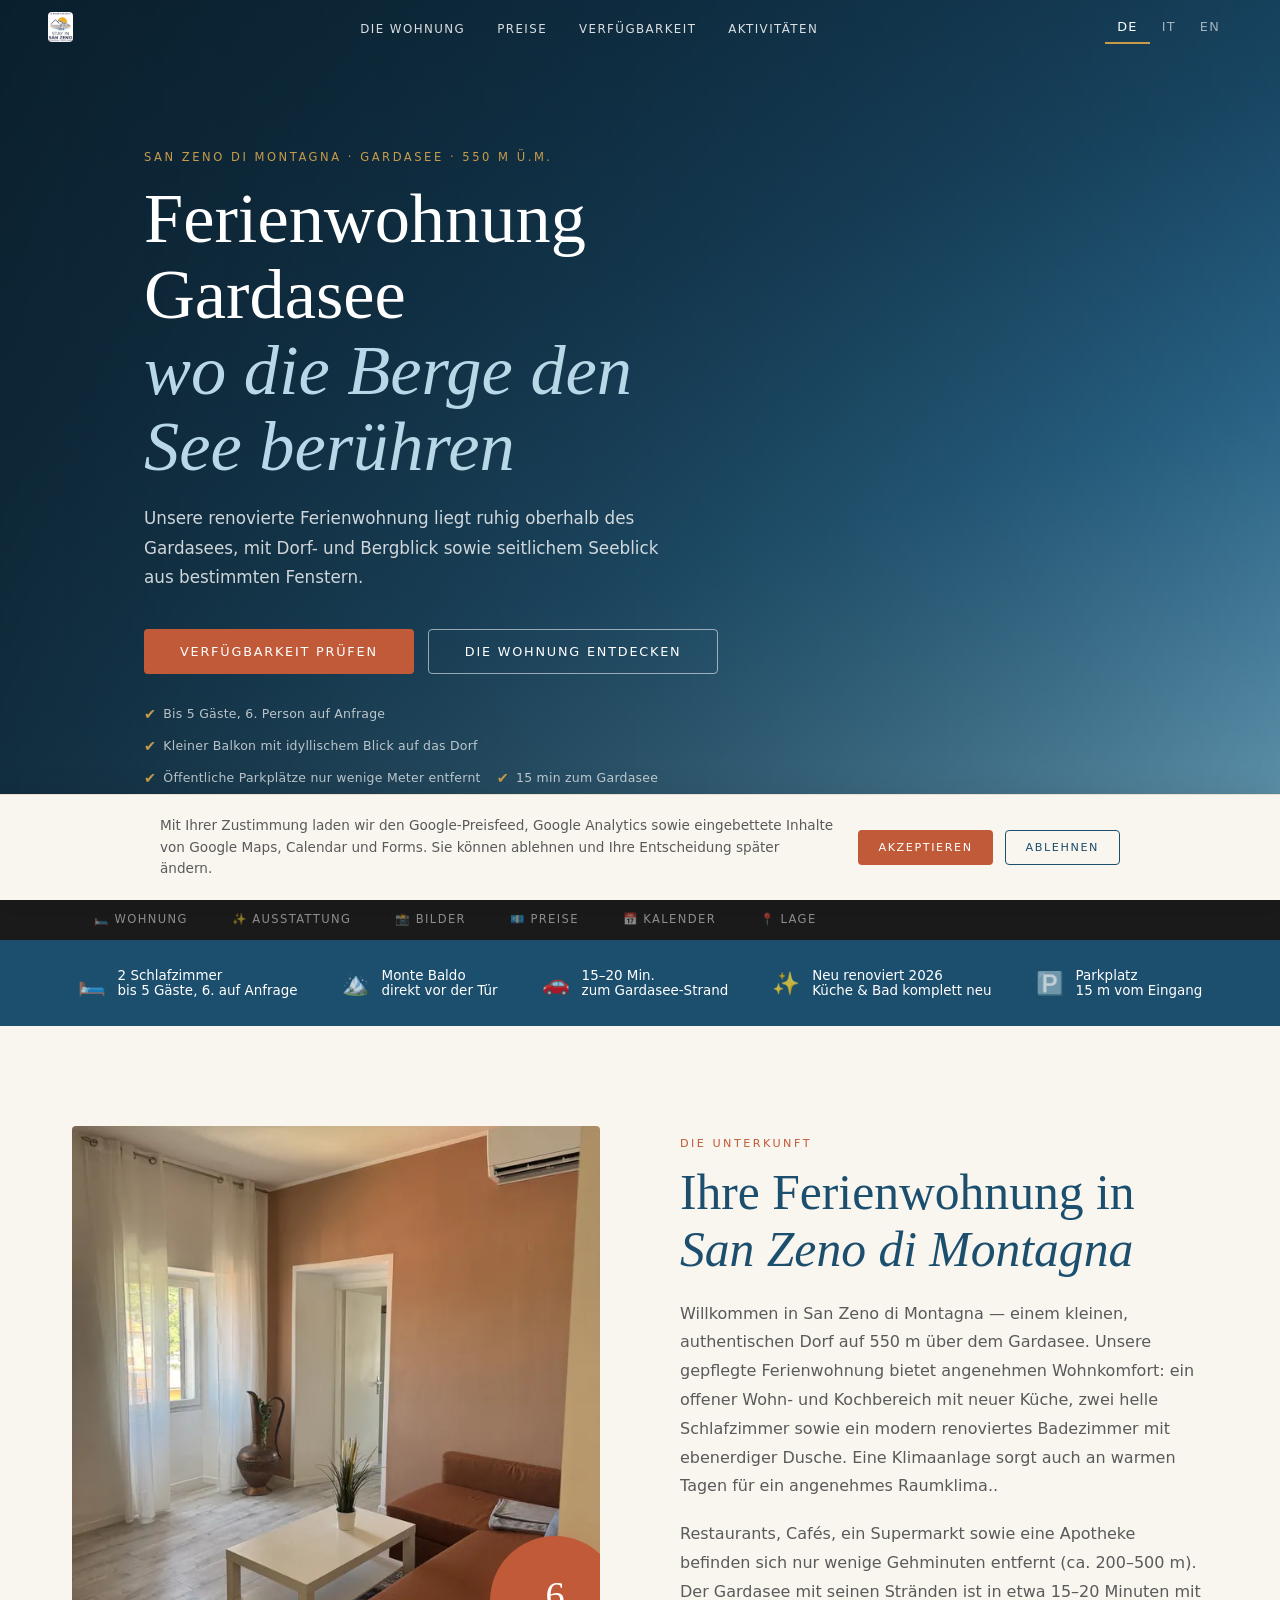
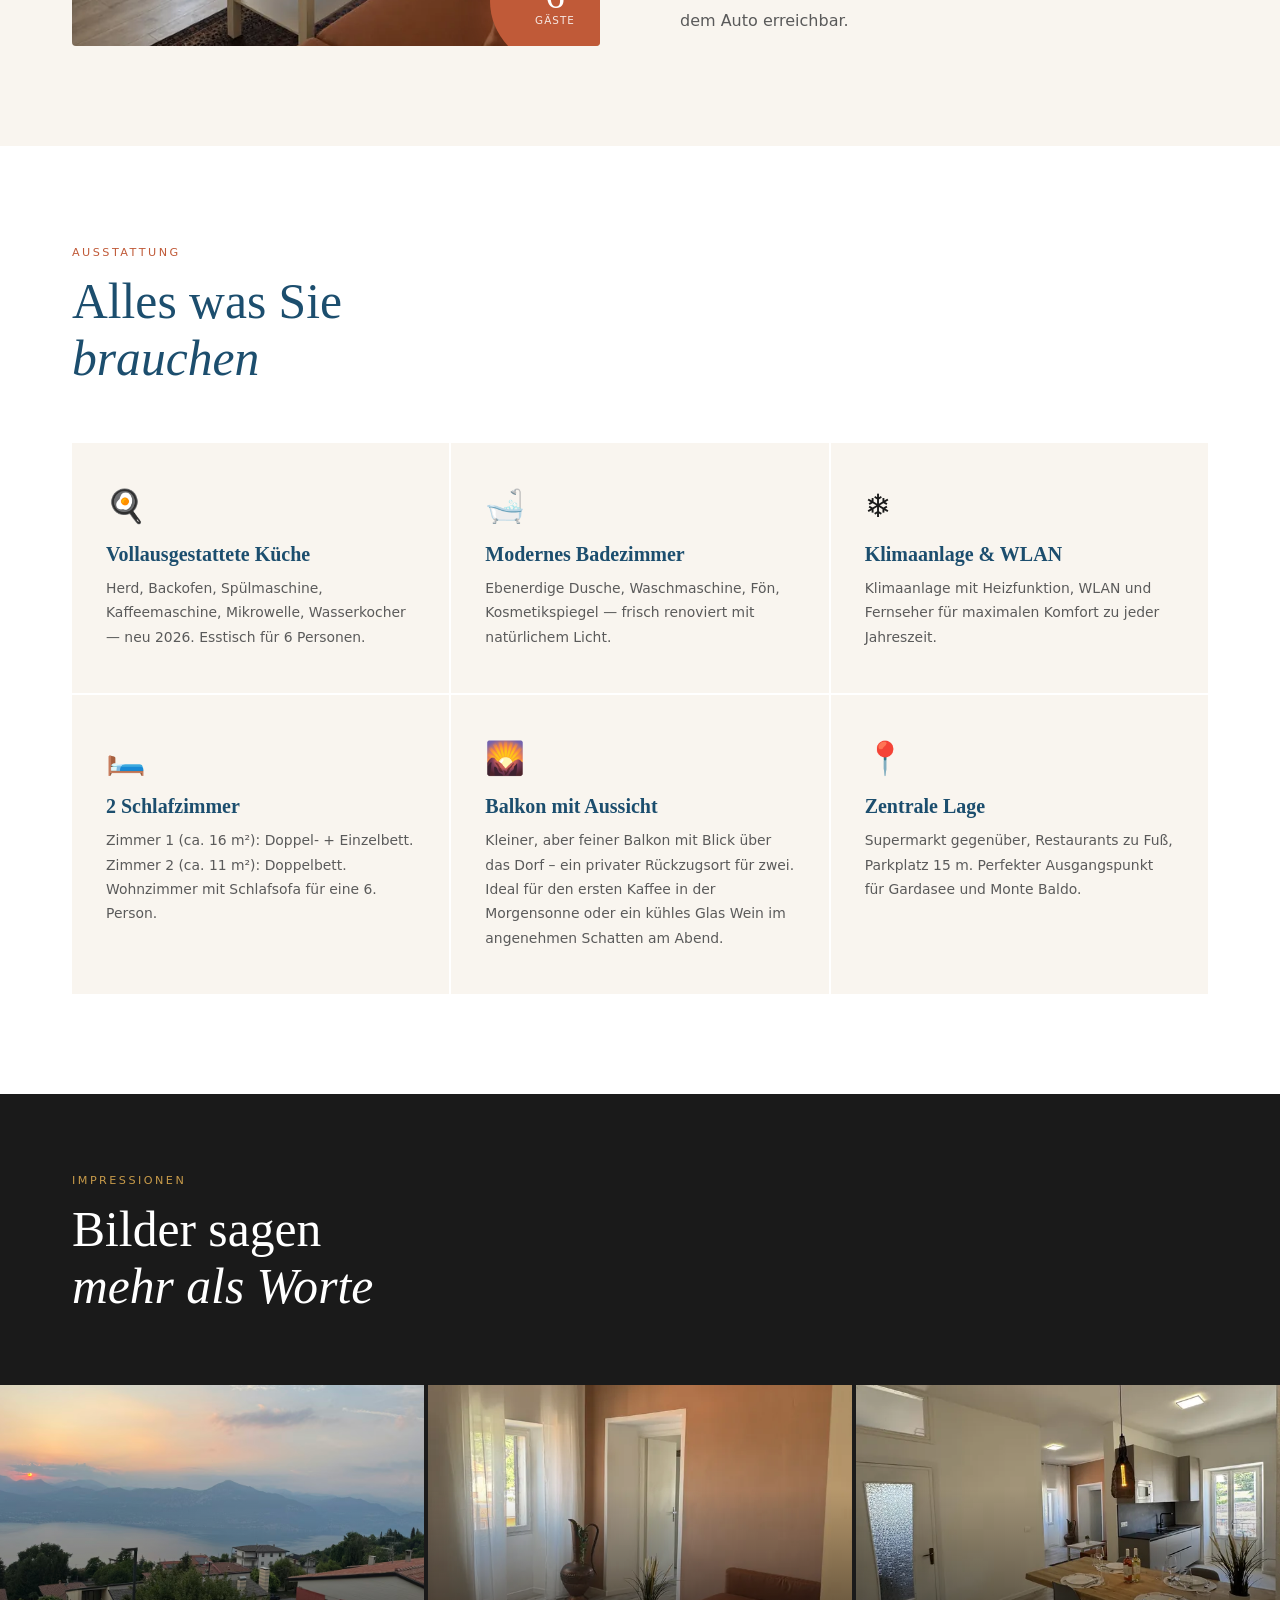
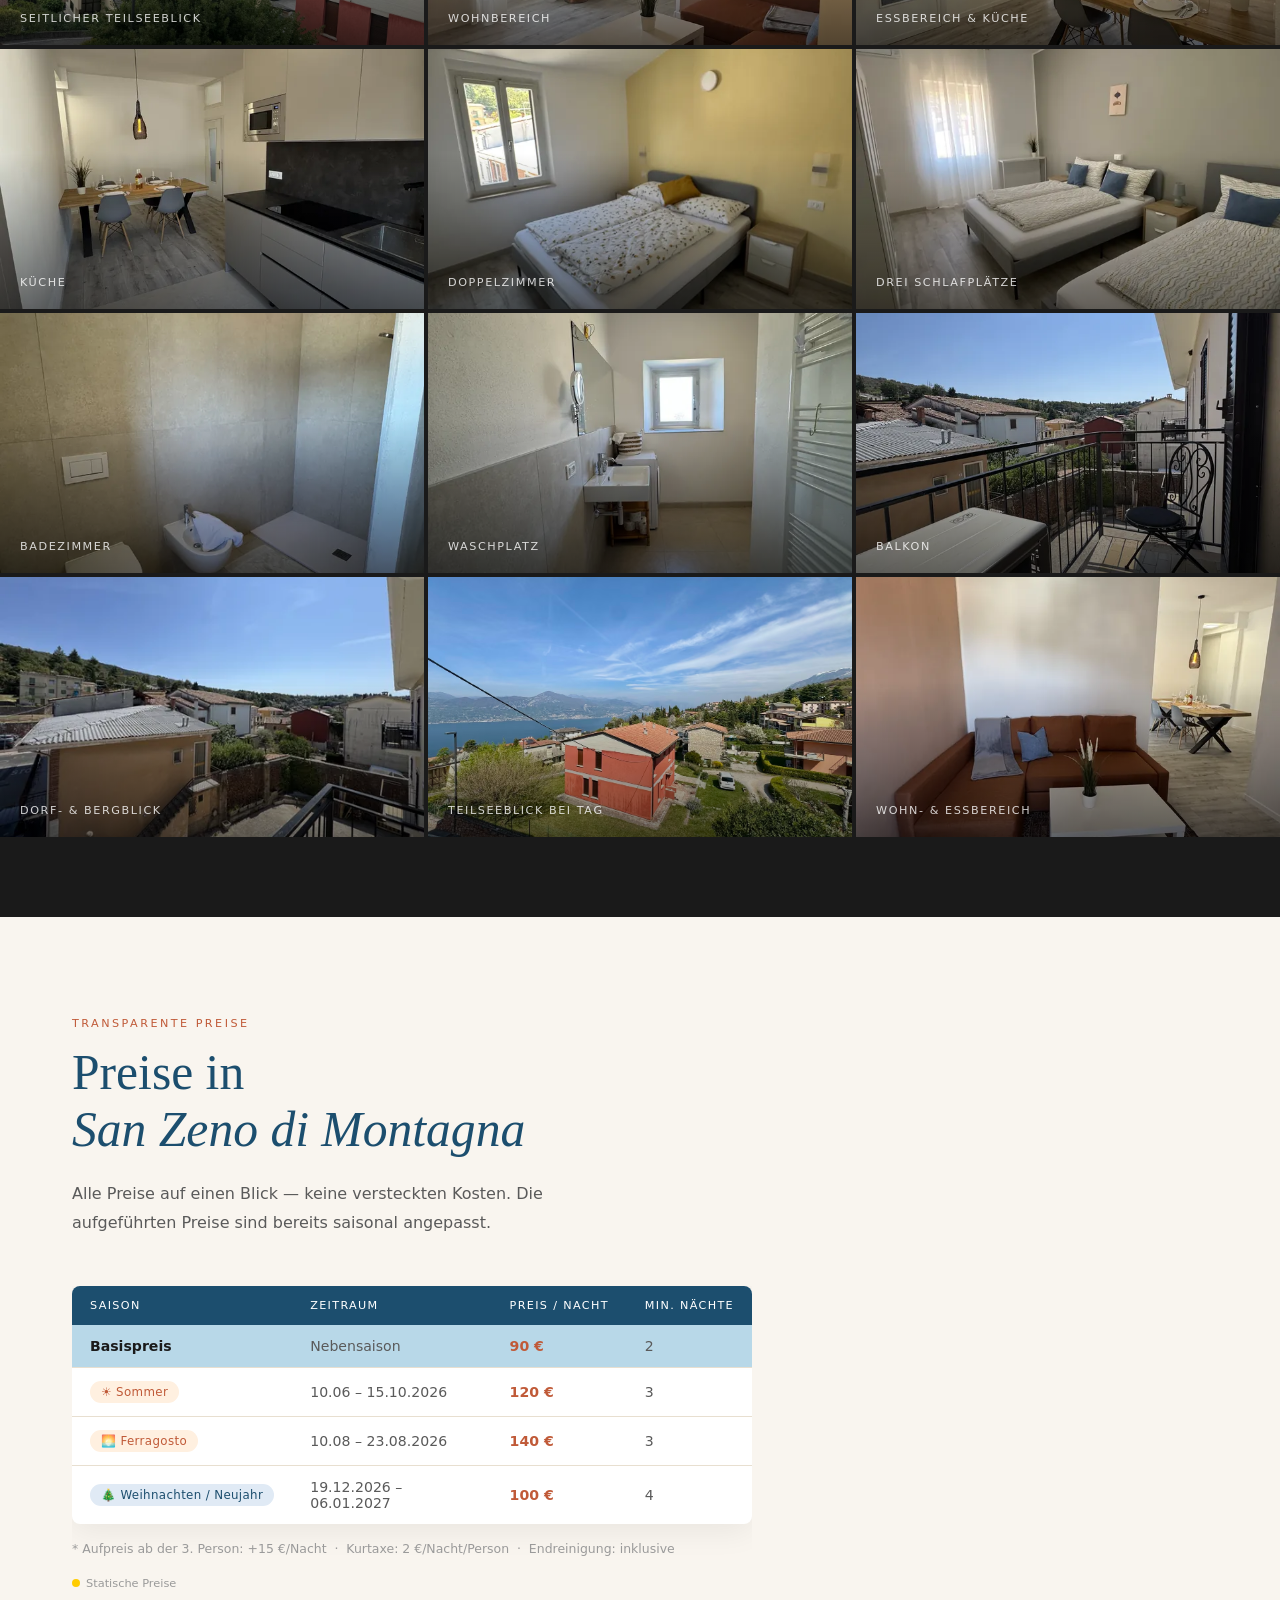
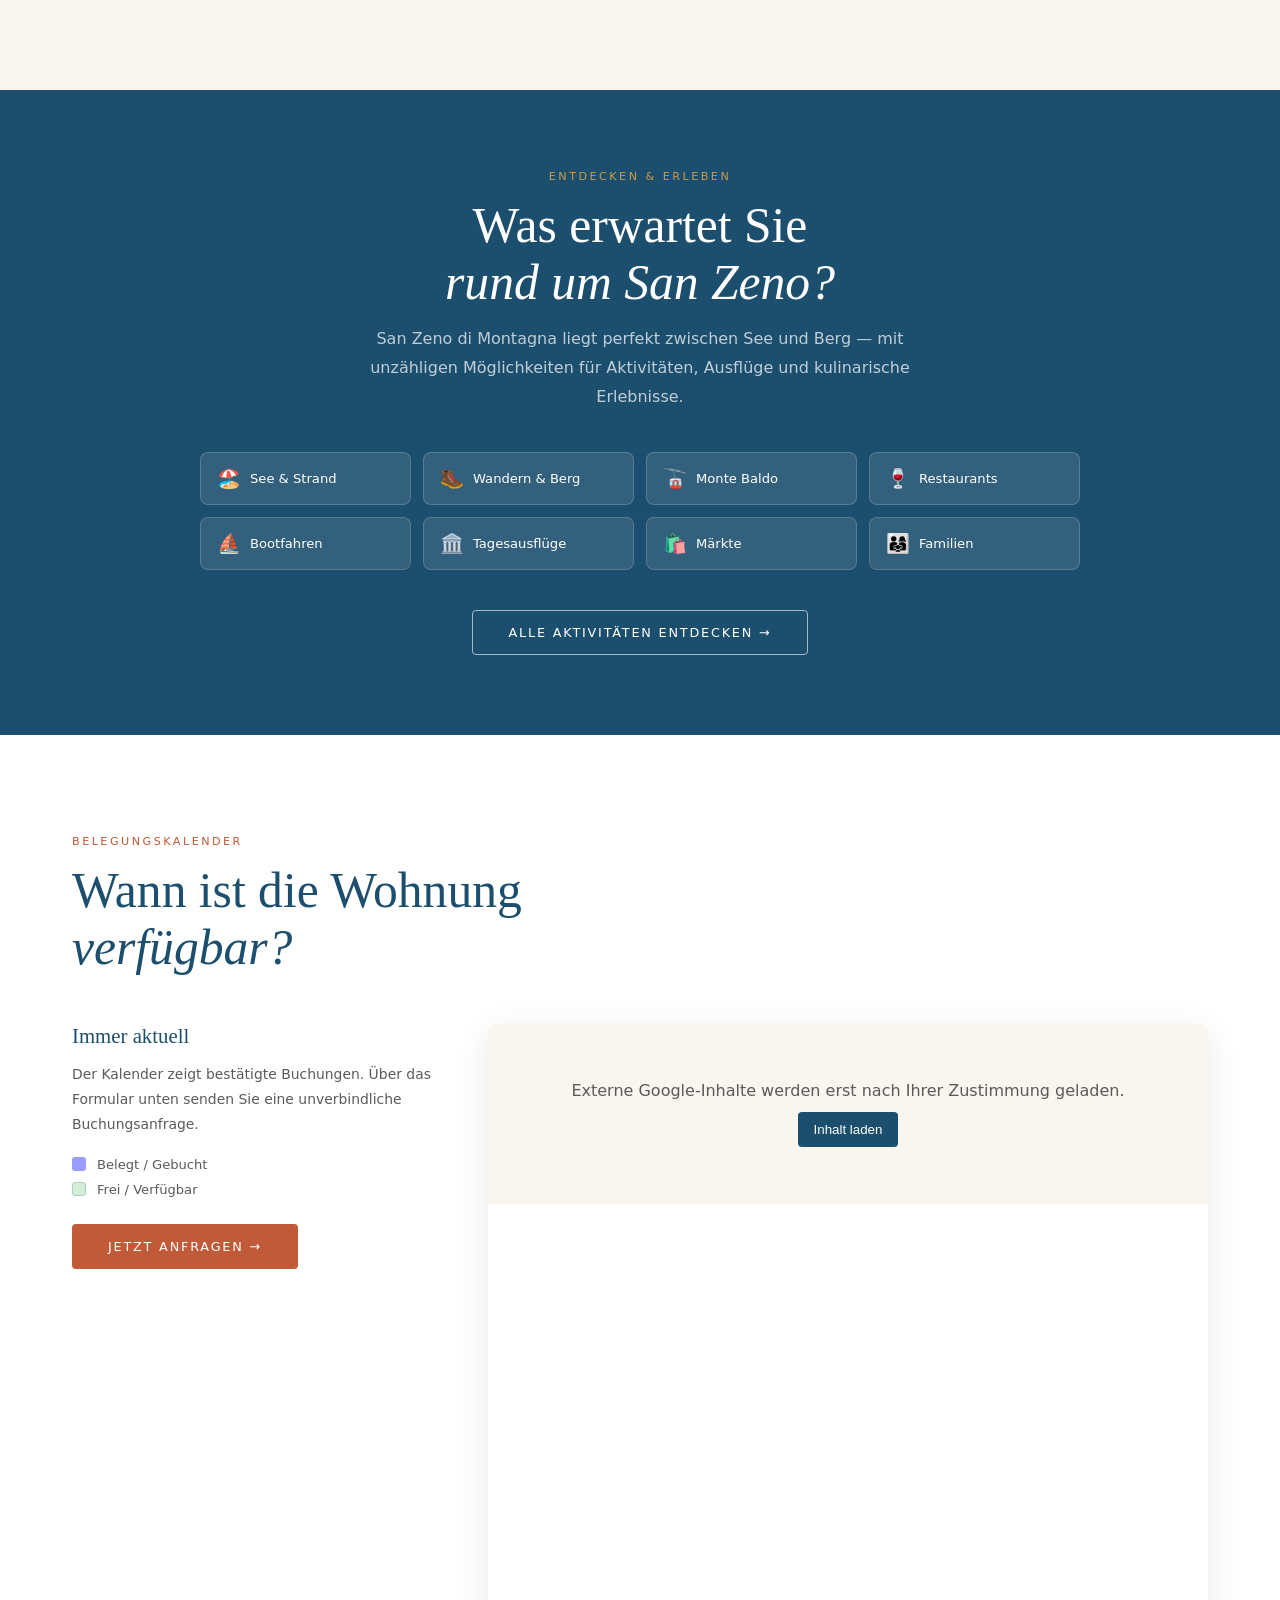
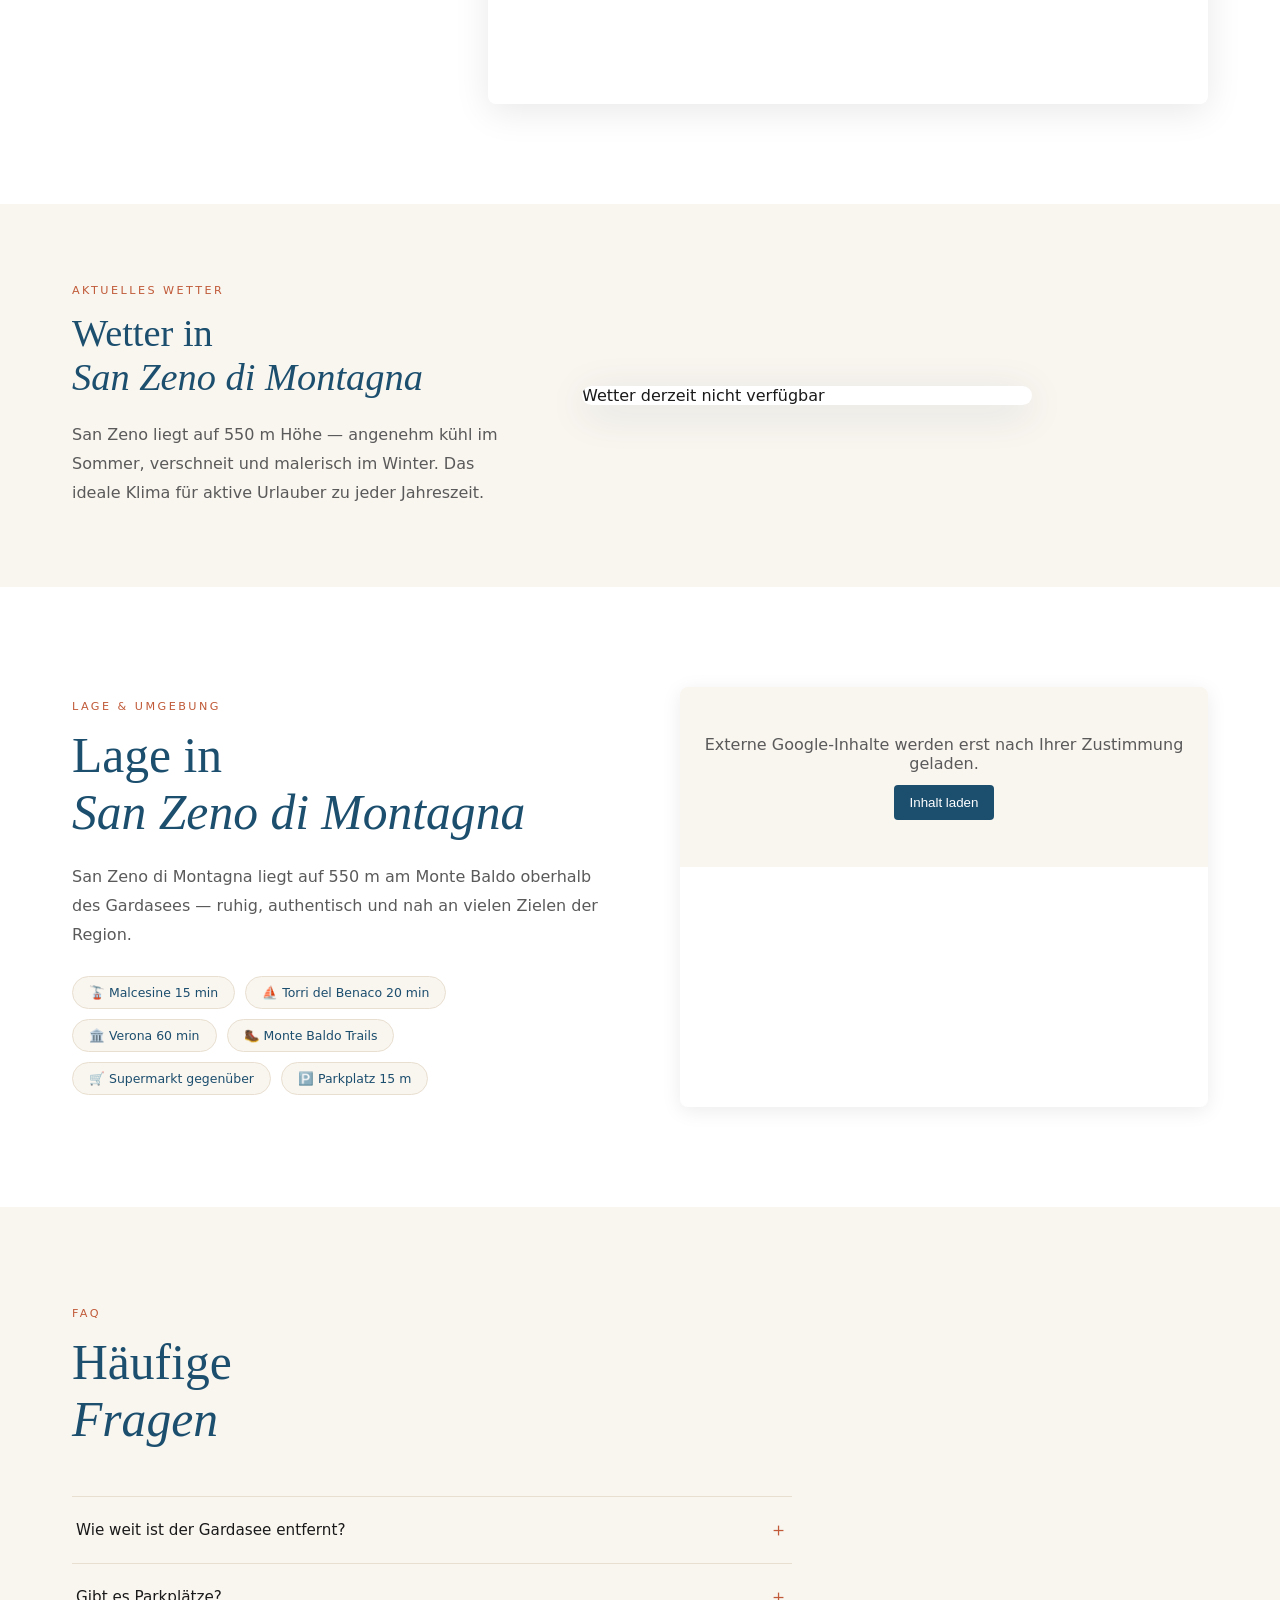
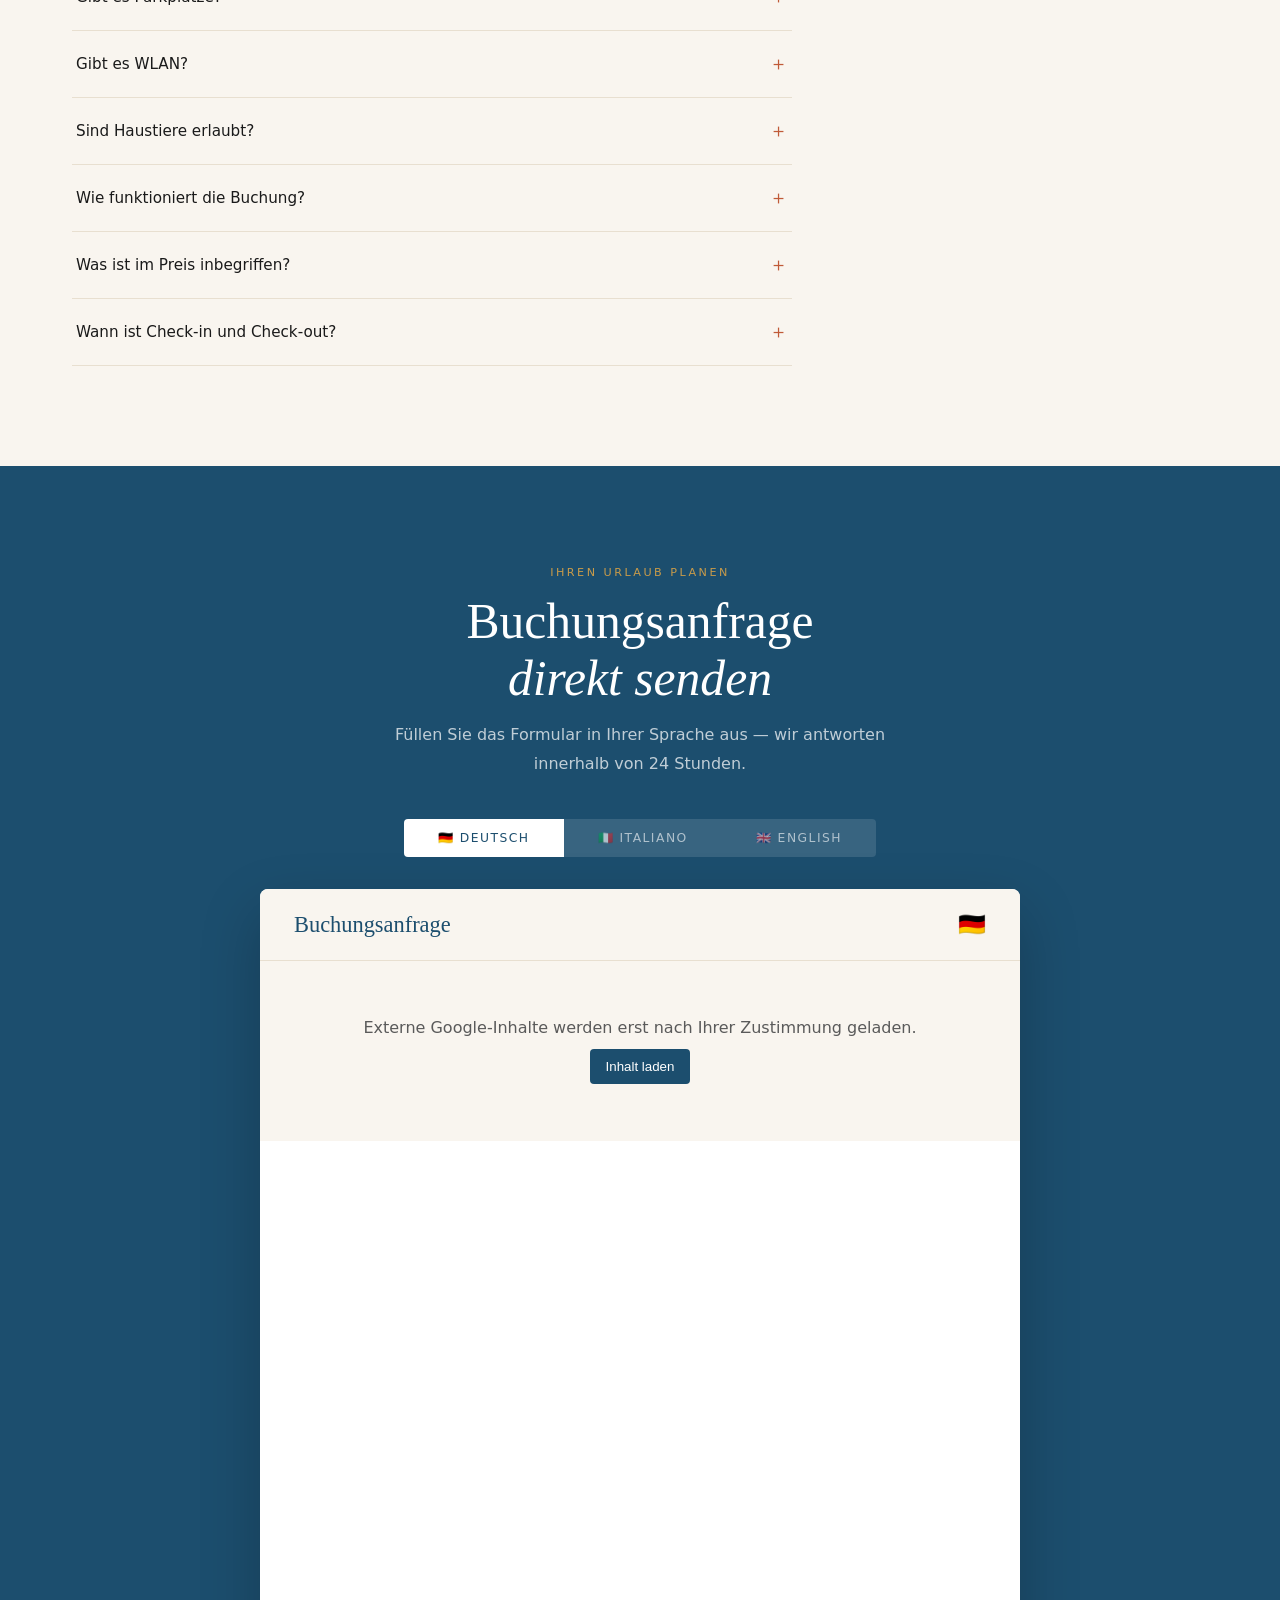
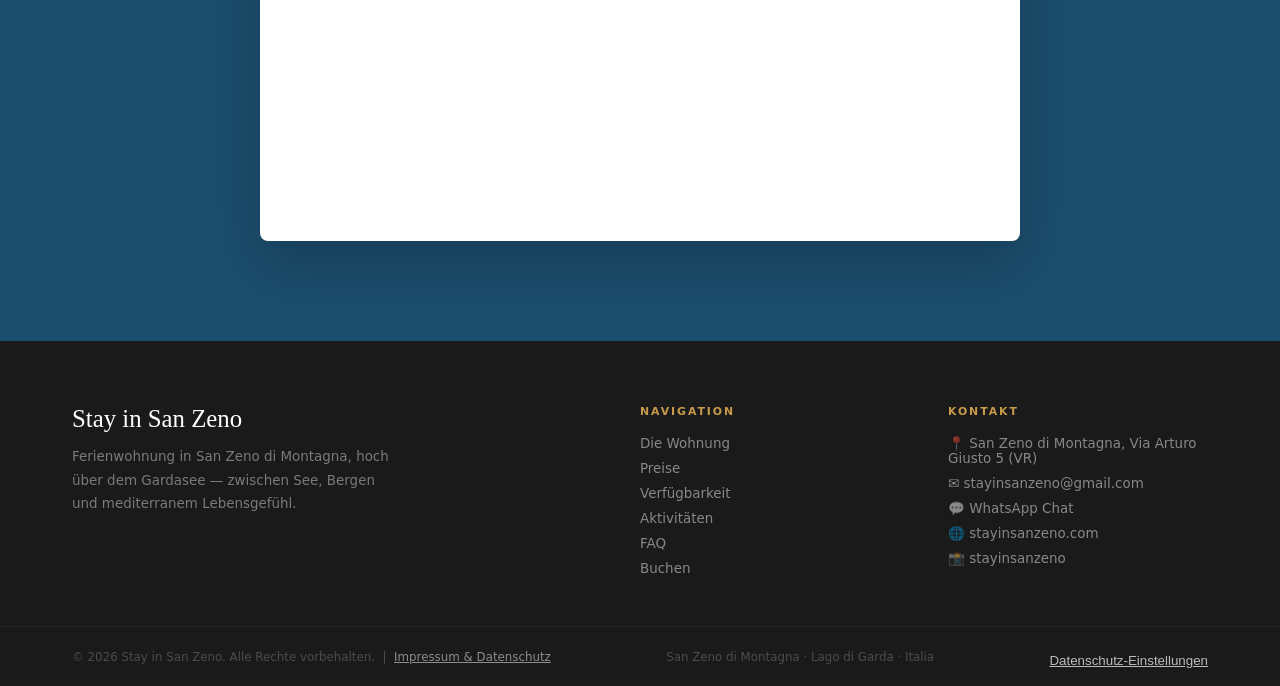
==== commit 2bf16003: "feat: migrate website images and optimize gallery performance" ====
--- a/index.html
+++ b/index.html
@@ -1,7 +1,9 @@
 <!DOCTYPE html>
 <html lang="de">
 <head>
-  <link rel="icon" href="favicon.png" type="image/png">
+  <link rel="icon" href="assets/images/brand/favicon-32.png" sizes="32x32" type="image/png">
+  <link rel="icon" href="assets/images/brand/favicon-192.png" sizes="192x192" type="image/png">
+  <link rel="apple-touch-icon" href="assets/images/brand/apple-touch-icon.png">
   <meta charset="UTF-8" />
   <meta name="viewport" content="width=device-width, initial-scale=1.0" />
   <title>Ferienwohnung oberhalb des Gardasees – Stay in San Zeno</title>
@@ -15,14 +17,17 @@
   <meta property="og:title" content="Traumhafte Ferienwohnung am Gardasee | Stay in San Zeno" />
   <meta property="og:description" content="Renovierte Ferienwohnung oberhalb des Gardasees mit Dorf- und Bergblick. Für bis zu 5 Gäste, 6. Person auf Anfrage." />
   <meta property="og:url" content="https://stayinsanzeno.com/" />
-  <meta property="og:image" content="https://stayinsanzeno.com/hero-ausblick.jpg" />
+  <meta property="og:image" content="https://stayinsanzeno.com/assets/images/hero/social-preview.jpg" />
+  <meta property="og:image:width" content="1280" />
+  <meta property="og:image:height" content="720" />
+  <meta property="og:image:alt" content="Seitlicher Teilseeblick bei Sonnenuntergang von Stay in San Zeno" />
   <meta property="og:locale" content="de_DE" />
   
   <!-- Fallback für iMessage & Co. (Twitter Cards) -->
   <meta name="twitter:card" content="summary_large_image" />
   <meta name="twitter:title" content="Traumhafte Ferienwohnung am Gardasee | Stay in San Zeno" />
   <meta name="twitter:description" content="Renovierte Ferienwohnung oberhalb des Gardasees mit Dorf- und Bergblick." />
-  <meta name="twitter:image" content="https://stayinsanzeno.com/hero-ausblick.jpg" />
+  <meta name="twitter:image" content="https://stayinsanzeno.com/assets/images/hero/social-preview.jpg" />
   
  <script type="application/ld+json">
   {
@@ -33,14 +38,14 @@
     "url": "https://stayinsanzeno.com",
     "identifier": "stayinsanzeno-01",
     "image": [
-      "https://stayinsanzeno.com/hero-ausblick.jpg",
-      "https://stayinsanzeno.com/wohnzimmer-ausblick.jpg",
-      "https://stayinsanzeno.com/balkon-sitzplatz.jpg",
-      "https://stayinsanzeno.com/kueche.jpg",
-      "https://stayinsanzeno.com/zimmer1-haupt.jpg",
-      "https://stayinsanzeno.com/zimmer2-bett.jpg",
-      "https://stayinsanzeno.com/dorf-san-zeno.jpg",
-      "https://stayinsanzeno.com/gebaeude-aussen.jpg"
+      "https://stayinsanzeno.com/assets/images/hero/hero-teilseeblick-sonnenuntergang-1600.webp",
+      "https://stayinsanzeno.com/assets/images/gallery/wohnzimmer-01-1280.webp",
+      "https://stayinsanzeno.com/assets/images/gallery/essbereich-kueche-01-1280.webp",
+      "https://stayinsanzeno.com/assets/images/gallery/kueche-01-1280.webp",
+      "https://stayinsanzeno.com/assets/images/gallery/schlafzimmer-doppelbett-01-1280.webp",
+      "https://stayinsanzeno.com/assets/images/gallery/schlafzimmer-drei-schlafplaetze-01-1200.webp",
+      "https://stayinsanzeno.com/assets/images/gallery/bad-wc-bidet-dusche-01-1280.webp",
+      "https://stayinsanzeno.com/assets/images/gallery/balkon-sitzbereich-01-1280.webp"
     ],
     "address": { 
       "@type": "PostalAddress", 
@@ -109,7 +114,7 @@
  
 <nav id="nav">
   <a href="index.html" class="nav-logo">
-    <img src="logo.JPG" alt="Stay in San Zeno">
+    <img src="assets/images/brand/stay-in-san-zeno-logo.webp" width="480" height="273" alt="Stay in San Zeno">
   </a>
   
   <ul class="nav-links">
@@ -132,7 +137,12 @@
 <!-- HERO -->
 <section class="hero">
   <div class="hero-bg"></div>
-  <div class="hero-photo" data-image="hero-ausblick.jpg"></div>
+  <picture class="hero-photo">
+    <source media="(max-width: 640px)" type="image/avif" srcset="assets/images/hero/hero-teilseeblick-sonnenuntergang-mobile-640.avif 640w, assets/images/hero/hero-teilseeblick-sonnenuntergang-mobile-960.avif 960w, assets/images/hero/hero-teilseeblick-sonnenuntergang-mobile-1280.avif 1280w" sizes="100vw">
+    <source media="(max-width: 640px)" type="image/webp" srcset="assets/images/hero/hero-teilseeblick-sonnenuntergang-mobile-640.webp 640w, assets/images/hero/hero-teilseeblick-sonnenuntergang-mobile-960.webp 960w, assets/images/hero/hero-teilseeblick-sonnenuntergang-mobile-1280.webp 1280w" sizes="100vw">
+    <source type="image/avif" srcset="assets/images/hero/hero-teilseeblick-sonnenuntergang-768.avif 768w, assets/images/hero/hero-teilseeblick-sonnenuntergang-1280.avif 1280w, assets/images/hero/hero-teilseeblick-sonnenuntergang-1600.avif 1600w, assets/images/hero/hero-teilseeblick-sonnenuntergang-2000.avif 2000w, assets/images/hero/hero-teilseeblick-sonnenuntergang-2400.avif 2400w" sizes="100vw">
+    <img src="assets/images/hero/hero-teilseeblick-sonnenuntergang-1280.webp" srcset="assets/images/hero/hero-teilseeblick-sonnenuntergang-768.webp 768w, assets/images/hero/hero-teilseeblick-sonnenuntergang-1280.webp 1280w, assets/images/hero/hero-teilseeblick-sonnenuntergang-1600.webp 1600w, assets/images/hero/hero-teilseeblick-sonnenuntergang-2000.webp 2000w, assets/images/hero/hero-teilseeblick-sonnenuntergang-2400.webp 2400w" sizes="100vw" width="2400" height="1350" alt="Seitlicher Teilseeblick bei Sonnenuntergang mit den Dächern der Nachbarschaft" fetchpriority="high" decoding="async">
+  </picture>
   <div class="hero-overlay"></div>
   <div class="hero-content">
     <p class="hero-eyebrow">San Zeno di Montagna · Gardasee · 550 m ü.M.</p>
@@ -192,7 +202,9 @@
 <!-- ABOUT -->
 <section class="about" id="unterkunft">
   <div class="about-img">
-    <div class="about-img-inner" style="background-image:url('wohnzimmer-ausblick.jpg');background-size:cover;background-position:center;"></div>
+    <picture class="about-img-inner">
+      <img src="assets/images/gallery/wohnzimmer-01-640.webp" srcset="assets/images/gallery/wohnzimmer-01-400.webp 400w, assets/images/gallery/wohnzimmer-01-640.webp 640w, assets/images/gallery/wohnzimmer-01-960.webp 960w, assets/images/gallery/wohnzimmer-01-1280.webp 1280w" sizes="(max-width: 960px) 100vw, 50vw" width="1280" height="1707" loading="lazy" decoding="async" alt="Heller Wohnbereich mit Sofa und Fenster">
+    </picture>
     <div class="about-img-badge">
       <span class="badge-num">6</span>
       <span class="badge-text"><span data-lang="de" class="active">Gäste</span><span data-lang="it">Ospiti</span><span data-lang="en">Guests</span></span>
@@ -261,38 +273,18 @@
   </div>
   
   <div class="gallery-grid">
-    <!-- === DIE 6 SICHTBAREN BILDER === -->
-    <div class="gallery-item" data-image="hero-ausblick.jpg">
-      <div class="gallery-item-inner"></div>  
-      <div class="gallery-label"><span>Panorama · Gardasee</span></div>
-    </div>
-    <div class="gallery-item" data-image="wohnzimmer-ausblick.jpg">
-      <div class="gallery-item-inner"></div>
-      <div class="gallery-label"><span>Wohnzimmer mit Seeblick</span></div>
-    </div>
-    <div class="gallery-item" data-image="balkon-sitzplatz.jpg">
-      <div class="gallery-item-inner"></div>
-      <div class="gallery-label"><span>Balkon</span></div>
-    </div>
-     <div class="gallery-item" data-image="dorf-san-zeno.jpg">
-      <div class="gallery-item-inner"></div>
-      <div class="gallery-label"><span>San Zeno di Montagna</span></div>
-    </div>
-    <div class="gallery-item" data-image="wohnzimmer.jpg">
-      <div class="gallery-item-inner"></div>
-      <div class="gallery-label"><span>Wohnzimmer</span></div>
-    </div>
-    <div class="gallery-item" data-image="gebaeude-aussen.jpg">
-      <div class="gallery-item-inner"></div>
-      <div class="gallery-label"><span>Die Unterkunft</span></div>
-    </div>
-
-    <!-- === DIE UNSICHTBAREN BILDER (Nur für die Lightbox) === -->
-    <div class="gallery-item hidden-gallery-item" data-image="kueche.jpg"></div>
-    <div class="gallery-item hidden-gallery-item" data-image="see-nahaufnahme.jpg"></div>
-    <div class="gallery-item hidden-gallery-item" data-image="zimmer1-haupt.jpg"></div>
-    <div class="gallery-item hidden-gallery-item" data-image="zimmer2-bett.jpg"></div>
-    <div class="gallery-item hidden-gallery-item" data-image="zimmer2.jpg"></div>
+    <button class="gallery-item" type="button" data-full-src="assets/images/hero/hero-teilseeblick-sonnenuntergang-2000.webp" data-alt-de="Seitlicher Teilseeblick bei Sonnenuntergang" data-alt-it="Scorcio laterale del lago al tramonto" data-alt-en="Partial side lake view at sunset"><picture><source type="image/avif" srcset="assets/images/hero/hero-teilseeblick-sonnenuntergang-768.avif 768w, assets/images/hero/hero-teilseeblick-sonnenuntergang-1280.avif 1280w"><img src="assets/images/hero/hero-teilseeblick-sonnenuntergang-768.webp" srcset="assets/images/hero/hero-teilseeblick-sonnenuntergang-768.webp 768w, assets/images/hero/hero-teilseeblick-sonnenuntergang-1280.webp 1280w" sizes="(max-width:960px) 50vw, 33vw" width="1280" height="720" loading="lazy" decoding="async" alt="Seitlicher Teilseeblick bei Sonnenuntergang"></picture><span class="gallery-label"><span data-lang="de" class="active">Seitlicher Teilseeblick</span><span data-lang="it">Scorcio laterale del lago</span><span data-lang="en">Partial side lake view</span></span></button>
+    <button class="gallery-item" type="button" data-full-src="assets/images/gallery/wohnzimmer-01-1600.webp" data-alt-de="Heller Wohnbereich mit Sofa" data-alt-it="Luminoso soggiorno con divano" data-alt-en="Bright living area with sofa"><picture><img src="assets/images/gallery/wohnzimmer-01-640.webp" srcset="assets/images/gallery/wohnzimmer-01-400.webp 400w, assets/images/gallery/wohnzimmer-01-640.webp 640w, assets/images/gallery/wohnzimmer-01-960.webp 960w" sizes="(max-width:960px) 50vw, 33vw" width="960" height="1280" loading="lazy" decoding="async" alt="Heller Wohnbereich mit Sofa"></picture><span class="gallery-label"><span data-lang="de" class="active">Wohnbereich</span><span data-lang="it">Zona giorno</span><span data-lang="en">Living area</span></span></button>
+    <button class="gallery-item" type="button" data-full-src="assets/images/gallery/essbereich-kueche-01-1600.webp" data-alt-de="Essbereich mit gedecktem Tisch und Küche" data-alt-it="Zona pranzo con tavola apparecchiata e cucina" data-alt-en="Dining area with a set table and kitchen"><picture><img src="assets/images/gallery/essbereich-kueche-01-640.webp" srcset="assets/images/gallery/essbereich-kueche-01-400.webp 400w, assets/images/gallery/essbereich-kueche-01-640.webp 640w, assets/images/gallery/essbereich-kueche-01-960.webp 960w" sizes="(max-width:960px) 50vw, 33vw" width="960" height="1280" loading="lazy" decoding="async" alt="Essbereich mit gedecktem Tisch und Küche"></picture><span class="gallery-label"><span data-lang="de" class="active">Essbereich &amp; Küche</span><span data-lang="it">Zona pranzo e cucina</span><span data-lang="en">Dining area &amp; kitchen</span></span></button>
+    <button class="gallery-item" type="button" data-full-src="assets/images/gallery/kueche-01-1600.webp" data-alt-de="Moderne Küche mit Arbeitsfläche und Einbaugeräten" data-alt-it="Cucina moderna con piano di lavoro ed elettrodomestici" data-alt-en="Modern kitchen with worktop and built-in appliances"><picture><img src="assets/images/gallery/kueche-01-640.webp" srcset="assets/images/gallery/kueche-01-400.webp 400w, assets/images/gallery/kueche-01-640.webp 640w, assets/images/gallery/kueche-01-960.webp 960w" sizes="(max-width:960px) 50vw, 33vw" width="960" height="1280" loading="lazy" decoding="async" alt="Moderne Küche mit Arbeitsfläche und Einbaugeräten"></picture><span class="gallery-label"><span data-lang="de" class="active">Küche</span><span data-lang="it">Cucina</span><span data-lang="en">Kitchen</span></span></button>
+    <button class="gallery-item" type="button" data-full-src="assets/images/gallery/schlafzimmer-doppelbett-01-1600.webp" data-alt-de="Schlafzimmer mit Doppelbett" data-alt-it="Camera con letto matrimoniale" data-alt-en="Bedroom with double bed"><picture><img src="assets/images/gallery/schlafzimmer-doppelbett-01-640.webp" srcset="assets/images/gallery/schlafzimmer-doppelbett-01-400.webp 400w, assets/images/gallery/schlafzimmer-doppelbett-01-640.webp 640w, assets/images/gallery/schlafzimmer-doppelbett-01-960.webp 960w" sizes="(max-width:960px) 50vw, 33vw" width="960" height="1280" loading="lazy" decoding="async" alt="Schlafzimmer mit Doppelbett"></picture><span class="gallery-label"><span data-lang="de" class="active">Doppelzimmer</span><span data-lang="it">Camera matrimoniale</span><span data-lang="en">Double bedroom</span></span></button>
+    <button class="gallery-item" type="button" data-full-src="assets/images/gallery/schlafzimmer-drei-schlafplaetze-01-1200.webp" data-alt-de="Schlafzimmer mit drei Schlafplätzen" data-alt-it="Camera con tre posti letto" data-alt-en="Bedroom with three sleeping places"><picture><img src="assets/images/gallery/schlafzimmer-drei-schlafplaetze-01-640.webp" srcset="assets/images/gallery/schlafzimmer-drei-schlafplaetze-01-400.webp 400w, assets/images/gallery/schlafzimmer-drei-schlafplaetze-01-640.webp 640w, assets/images/gallery/schlafzimmer-drei-schlafplaetze-01-960.webp 960w, assets/images/gallery/schlafzimmer-drei-schlafplaetze-01-1200.webp 1200w" sizes="(max-width:960px) 50vw, 33vw" width="960" height="1280" loading="lazy" decoding="async" alt="Schlafzimmer mit drei Schlafplätzen"></picture><span class="gallery-label"><span data-lang="de" class="active">Drei Schlafplätze</span><span data-lang="it">Tre posti letto</span><span data-lang="en">Three sleeping places</span></span></button>
+    <button class="gallery-item" type="button" data-full-src="assets/images/gallery/bad-wc-bidet-dusche-01-1600.webp" data-alt-de="Badezimmer mit Dusche, WC und Bidet" data-alt-it="Bagno con doccia, WC e bidet" data-alt-en="Bathroom with shower, toilet and bidet"><picture><img src="assets/images/gallery/bad-wc-bidet-dusche-01-640.webp" srcset="assets/images/gallery/bad-wc-bidet-dusche-01-400.webp 400w, assets/images/gallery/bad-wc-bidet-dusche-01-640.webp 640w, assets/images/gallery/bad-wc-bidet-dusche-01-960.webp 960w" sizes="(max-width:960px) 50vw, 33vw" width="960" height="1280" loading="lazy" decoding="async" alt="Badezimmer mit Dusche, WC und Bidet"></picture><span class="gallery-label"><span data-lang="de" class="active">Badezimmer</span><span data-lang="it">Bagno</span><span data-lang="en">Bathroom</span></span></button>
+    <button class="gallery-item" type="button" data-full-src="assets/images/gallery/bad-waschbecken-02-1600.webp" data-alt-de="Badezimmer mit Waschbecken und Handtuchheizkörper" data-alt-it="Bagno con lavabo e scaldasalviette" data-alt-en="Bathroom with washbasin and heated towel rail"><picture><img src="assets/images/gallery/bad-waschbecken-02-640.webp" srcset="assets/images/gallery/bad-waschbecken-02-400.webp 400w, assets/images/gallery/bad-waschbecken-02-640.webp 640w, assets/images/gallery/bad-waschbecken-02-960.webp 960w" sizes="(max-width:960px) 50vw, 33vw" width="960" height="1280" loading="lazy" decoding="async" alt="Badezimmer mit Waschbecken und Handtuchheizkörper"></picture><span class="gallery-label"><span data-lang="de" class="active">Waschplatz</span><span data-lang="it">Lavabo</span><span data-lang="en">Washbasin</span></span></button>
+    <button class="gallery-item" type="button" data-full-src="assets/images/gallery/balkon-sitzbereich-01-1600.webp" data-alt-de="Kleiner Balkon mit Sitzbereich" data-alt-it="Piccolo balcone con posti a sedere" data-alt-en="Small balcony with seating area"><picture><img src="assets/images/gallery/balkon-sitzbereich-01-640.webp" srcset="assets/images/gallery/balkon-sitzbereich-01-400.webp 400w, assets/images/gallery/balkon-sitzbereich-01-640.webp 640w, assets/images/gallery/balkon-sitzbereich-01-960.webp 960w" sizes="(max-width:960px) 50vw, 33vw" width="960" height="1280" loading="lazy" decoding="async" alt="Kleiner Balkon mit Sitzbereich"></picture><span class="gallery-label"><span data-lang="de" class="active">Balkon</span><span data-lang="it">Balcone</span><span data-lang="en">Balcony</span></span></button>
+    <button class="gallery-item" type="button" data-full-src="assets/images/gallery/dorfblick-bergblick-balkon-01-2000.webp" data-alt-de="Dorf- und Bergblick vom Balkon" data-alt-it="Vista sul borgo e sulle montagne dal balcone" data-alt-en="Village and mountain view from the balcony"><picture><img src="assets/images/gallery/dorfblick-bergblick-balkon-01-800.webp" srcset="assets/images/gallery/dorfblick-bergblick-balkon-01-480.webp 480w, assets/images/gallery/dorfblick-bergblick-balkon-01-800.webp 800w, assets/images/gallery/dorfblick-bergblick-balkon-01-1200.webp 1200w" sizes="(max-width:960px) 50vw, 33vw" width="1200" height="900" loading="lazy" decoding="async" alt="Dorf- und Bergblick vom Balkon"></picture><span class="gallery-label"><span data-lang="de" class="active">Dorf- &amp; Bergblick</span><span data-lang="it">Vista borgo e montagne</span><span data-lang="en">Village &amp; mountain view</span></span></button>
+    <button class="gallery-item" type="button" data-full-src="assets/images/gallery/teilseeblick-tageslicht-01-2000.webp" data-alt-de="Seitlicher Teilseeblick bei Tageslicht mit Nachbarschaft" data-alt-it="Scorcio laterale del lago di giorno con il quartiere" data-alt-en="Partial side lake view in daylight with the neighbourhood"><picture><source type="image/avif" srcset="assets/images/gallery/teilseeblick-tageslicht-01-480.avif 480w, assets/images/gallery/teilseeblick-tageslicht-01-800.avif 800w, assets/images/gallery/teilseeblick-tageslicht-01-1200.avif 1200w"><img src="assets/images/gallery/teilseeblick-tageslicht-01-800.webp" srcset="assets/images/gallery/teilseeblick-tageslicht-01-480.webp 480w, assets/images/gallery/teilseeblick-tageslicht-01-800.webp 800w, assets/images/gallery/teilseeblick-tageslicht-01-1200.webp 1200w" sizes="(max-width:960px) 50vw, 33vw" width="1200" height="959" loading="lazy" decoding="async" alt="Seitlicher Teilseeblick bei Tageslicht mit Nachbarschaft"></picture><span class="gallery-label"><span data-lang="de" class="active">Teilseeblick bei Tag</span><span data-lang="it">Scorcio del lago di giorno</span><span data-lang="en">Partial lake view by day</span></span></button>
+    <button class="gallery-item" type="button" data-full-src="assets/images/gallery/wohnzimmer-essbereich-02-1600.webp" data-alt-de="Wohnbereich mit Sofa und Essplatz im Hintergrund" data-alt-it="Zona giorno con divano e tavolo da pranzo sullo sfondo" data-alt-en="Living area with sofa and dining table in the background"><picture><img src="assets/images/gallery/wohnzimmer-essbereich-02-640.webp" srcset="assets/images/gallery/wohnzimmer-essbereich-02-400.webp 400w, assets/images/gallery/wohnzimmer-essbereich-02-640.webp 640w, assets/images/gallery/wohnzimmer-essbereich-02-960.webp 960w" sizes="(max-width:960px) 50vw, 33vw" width="960" height="1280" loading="lazy" decoding="async" alt="Wohnbereich mit Sofa und Essplatz im Hintergrund"></picture><span class="gallery-label"><span data-lang="de" class="active">Wohn- &amp; Essbereich</span><span data-lang="it">Zona giorno e pranzo</span><span data-lang="en">Living &amp; dining area</span></span></button>
   </div>
 </section>
  
@@ -590,7 +582,7 @@
       <button class="lb-btn" id="lbPrev">&#10094;</button>
       <button class="lb-btn" id="lbNext">&#10095;</button>
     </div>
-    <img src="" id="lbImg" class="lb-img" alt="Galerie">
+    <img id="lbImg" class="lb-img" width="2000" height="1500" alt="">
     <div class="lb-counter" id="lbCounter"></div>
   </div>
 </div>
--- a/style.css
+++ b/style.css
@@ -110,7 +110,8 @@
 .hero{position:relative;height:100vh;min-height:680px;display:flex;align-items:center;overflow:hidden;}
 .hero-bg{position:absolute;inset:0;background:linear-gradient(165deg,#0d2f45 0%,#1C4E6E 35%,#2E7096 60%,#7ab0c8 100%);transform:scale(1.04);animation:heroZoom 12s ease-out forwards;}
 @keyframes heroZoom{from{transform:scale(1.04);}to{transform:scale(1);}}
-.hero-photo{position:absolute;inset:0;background-image:url('hero-ausblick.jpg');background-size:cover;background-position:center 30%;opacity:0.82;}
+.hero-photo{position:absolute;inset:0;display:block;opacity:0.82;overflow:hidden;}
+.hero-photo img{width:100%;height:100%;object-fit:cover;object-position:center;}
 .hero-overlay{position:absolute;inset:0;background:linear-gradient(to right,rgba(10,28,40,0.80) 0%,rgba(10,28,40,0.50) 50%,rgba(10,28,40,0.15) 100%);}
 .hero-content{position:relative;z-index:10;padding:140px 72px 72px;max-width:720px;animation:heroFadeUp 1.1s ease-out both;}
 @keyframes heroFadeUp{from{opacity:0;transform:translateY(24px);}to{opacity:1;transform:translateY(0);}}
@@ -147,7 +148,8 @@
 /* ABOUT */
 .about{background:var(--cream);display:grid;grid-template-columns:1fr 1fr;gap:80px;align-items:center;}
 .about-img{position:relative;height:520px;border-radius:4px;overflow:hidden;}
-.about-img-inner{width:100%;height:100%;background-size:cover;background-position:center;}
+.about-img-inner{display:block;width:100%;height:100%;overflow:hidden;}
+.about-img-inner img{width:100%;height:100%;object-fit:cover;object-position:center;}
 .about-img-badge{position:absolute;bottom:-20px;right:-20px;width:130px;height:130px;background:var(--terra);border-radius:50%;display:flex;flex-direction:column;align-items:center;justify-content:center;color:white;text-align:center;box-shadow:0 8px 30px rgba(192,90,56,0.4);}
 .badge-num{font-family:var(--font-serif);font-size:2.4rem;font-weight:300;line-height:1;}
 .badge-text{font-size:0.65rem;letter-spacing:0.1em;text-transform:uppercase;opacity:0.85;}
@@ -168,16 +170,14 @@
 .gallery-header{padding:0 72px 48px;}
 .gallery-header .section-label{color:var(--gold);}
 .gallery-header .section-title{color:var(--white);}
-.gallery-grid {display: grid;grid-template-columns: repeat(3, 1fr);grid-template-rows: 260px 260px;gap: 4px;}
-.gallery-item{background:#2a3a45;overflow:hidden;position:relative;}
+.gallery-grid {display:grid;grid-template-columns:repeat(3,1fr);grid-auto-rows:260px;gap:4px;}
+.gallery-item{appearance:none;border:0;padding:0;background:#2a3a45;overflow:hidden;position:relative;color:inherit;font:inherit;text-align:left;}
 .gallery-item.tall{grid-row:span 2;}
-.gallery-item-inner{width:100%;height:100%;background-size:cover;background-position:center;transition:transform 0.6s ease;}
-.gallery-item:hover .gallery-item-inner{transform:scale(1.04);}
+.gallery-item picture{display:block;width:100%;height:100%;transition:transform 0.6s ease;}
+.gallery-item img{width:100%;height:100%;object-fit:cover;object-position:center;}
+.gallery-item:hover picture{transform:scale(1.04);}
 .gallery-label{position:absolute;inset:0;background:linear-gradient(to top,rgba(0,0,0,0.55) 0%,transparent 60%);display:flex;align-items:flex-end;padding:20px;}
 .gallery-label span{font-size:0.7rem;letter-spacing:0.14em;text-transform:uppercase;color:rgba(255,255,255,0.8);font-weight:300;}
-
-/* Versteckt die restlichen Bilder auf der Seite, hält sie aber im Code für die Lightbox */
-.hidden-gallery-item { display: none !important; }
 
 /* PRICES */
 .prices{background:var(--cream);}
@@ -336,7 +336,7 @@
   .about, .location, .calendar-layout, .weather-inner { grid-template-columns:1fr; gap:32px; }
   .about-img { height:300px; }
   .features-grid { grid-template-columns:1fr 1fr; }
-  .gallery-grid { grid-template-columns: 1fr 1fr; grid-template-rows: 200px 200px 200px; }
+  .gallery-grid { grid-template-columns:1fr 1fr; grid-auto-rows:220px; }
   .gallery-item.tall { grid-row:span 1; }
   .gallery-header { padding:0 24px 36px; }
   
@@ -387,7 +387,8 @@
 
 .page-hero { position:relative; height:52vh; min-height:380px; display:flex; align-items:flex-end; overflow:hidden; }
 .page-hero-bg { position:absolute; inset:0; background:linear-gradient(155deg,#0d2f45 0%,#1C4E6E 40%,#2E7096 70%,#4d8fad 100%); }
-.page-hero-photo { position:absolute; inset:0; background-image:url('hero-ausblick.jpg'); background-size:cover; background-position:center 40%; opacity:0.6; }
+.page-hero-photo { position:absolute; inset:0; display:block; overflow:hidden; opacity:0.6; }
+.page-hero-photo img { width:100%; height:100%; object-fit:cover; object-position:center 40%; }
 .page-hero-overlay { position:absolute; inset:0; background:linear-gradient(to top,rgba(10,28,40,0.88) 0%,rgba(10,28,40,0.3) 60%,transparent 100%); }
 .page-hero-content { position:relative; z-index:10; padding:0 120px 56px; animation:fadeUp 0.9s ease-out both; }
 @keyframes fadeUp { from{opacity:0;transform:translateY(20px);} to{opacity:1;transform:translateY(0);} }
